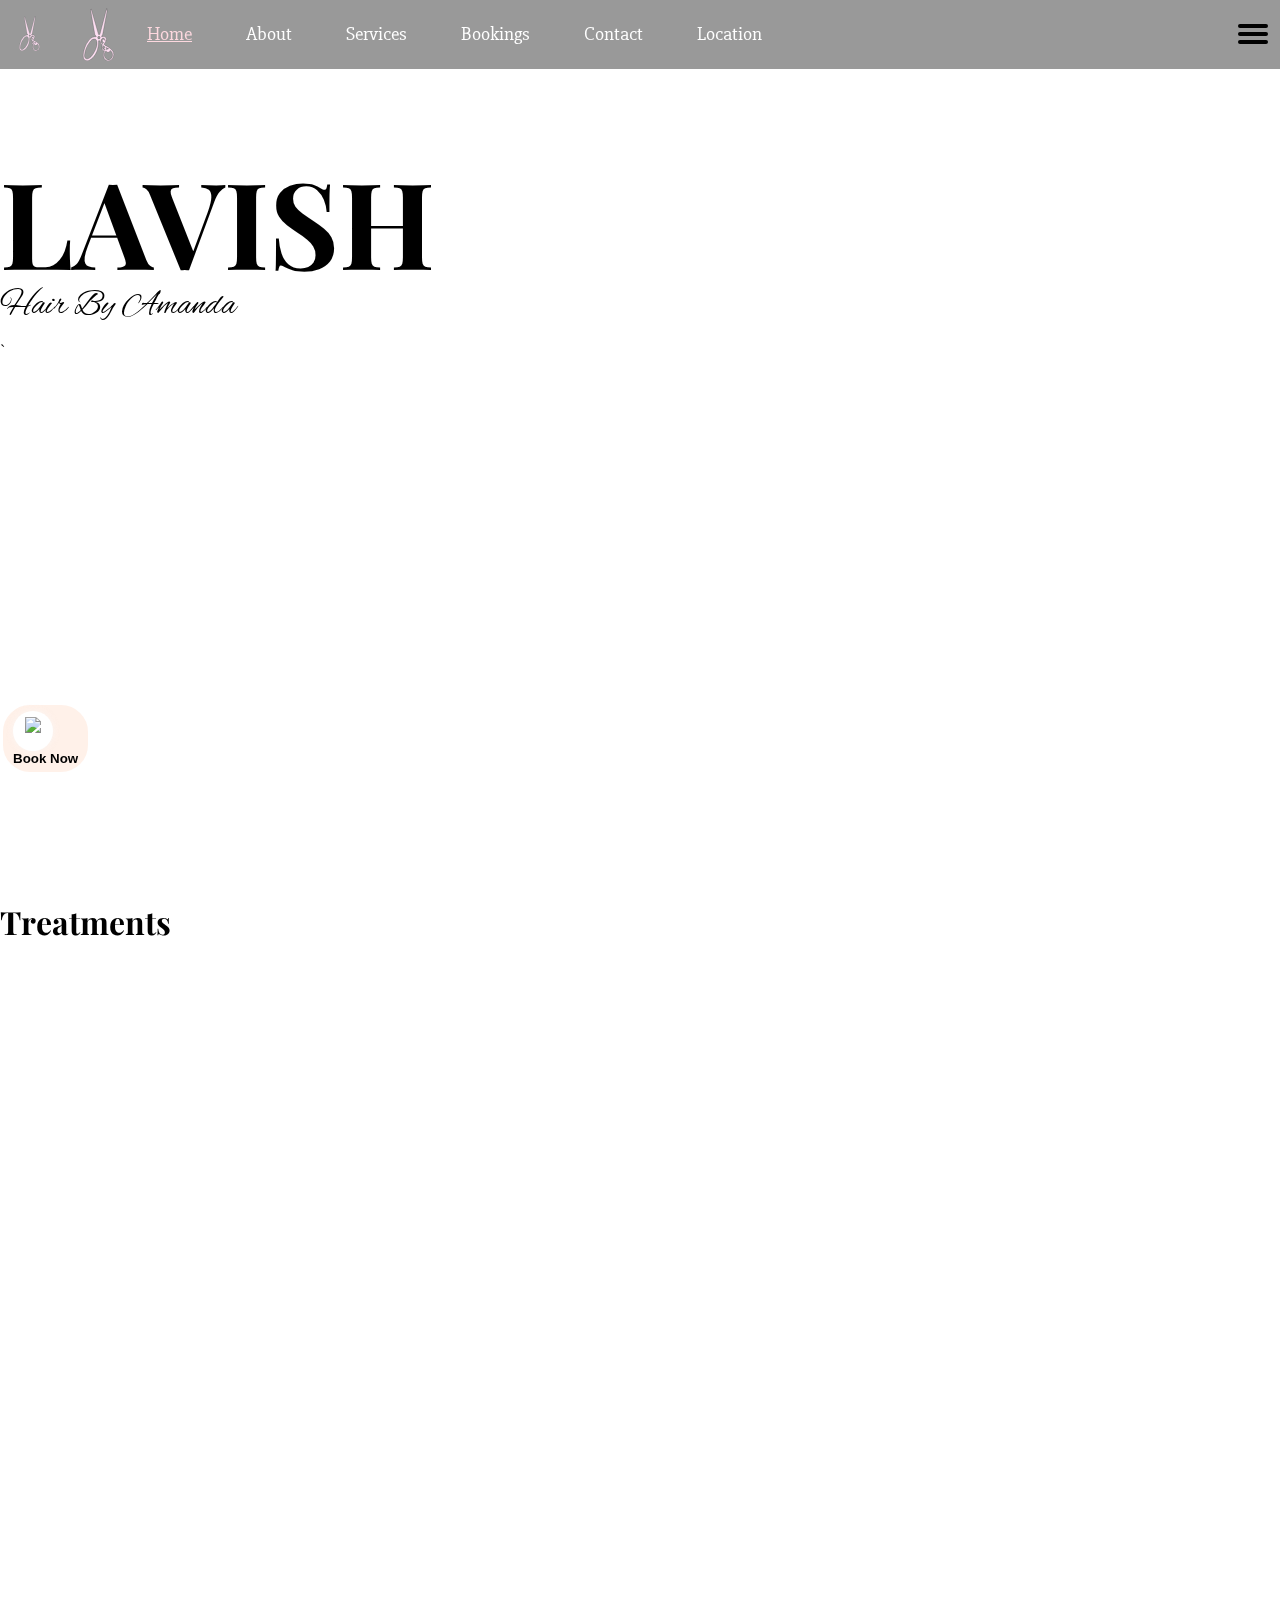
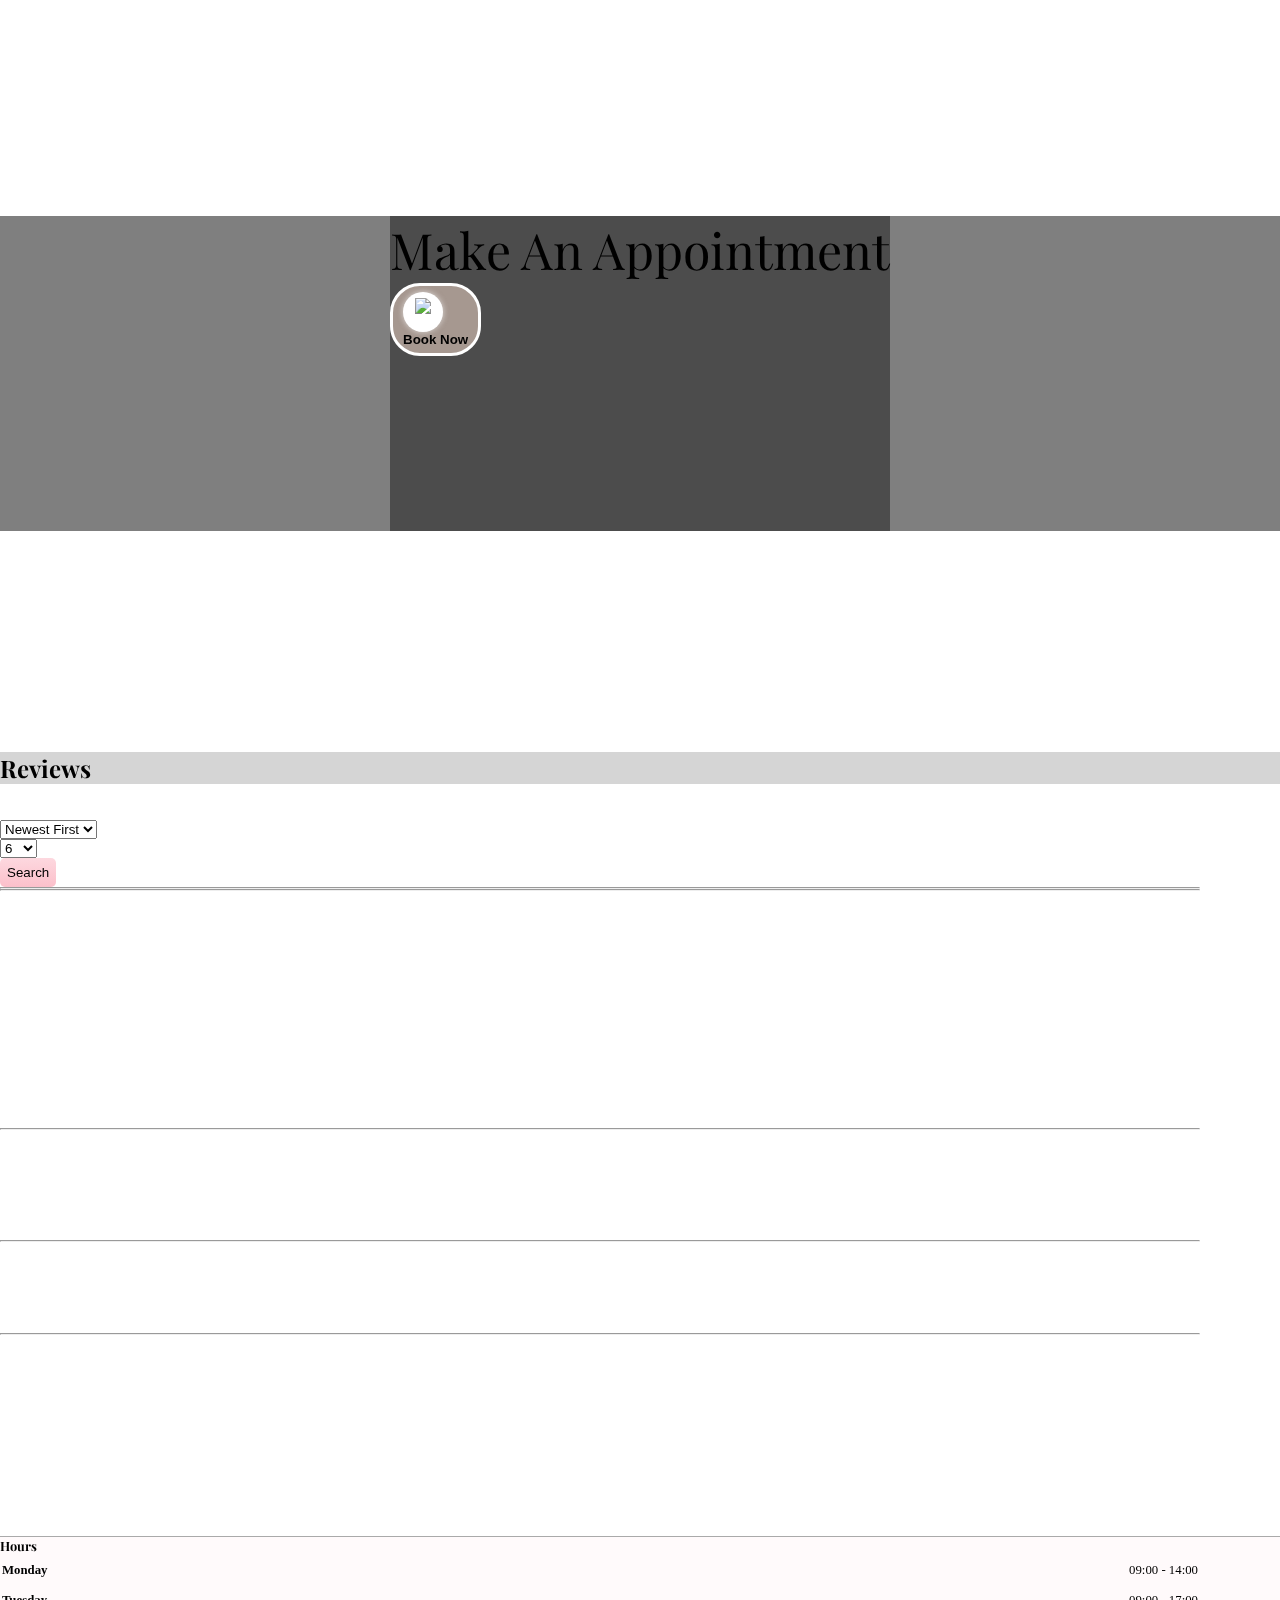
==== index.html @ dd5abe18 "Added page indicators." ====
<!DOCTYPE html>
<html lang="en">

<head>
    <meta charset="UTF-8">
    <meta name="viewport" content="width=device-width, initial-scale=1.0">
    <link href="https://unpkg.com/aos@2.3.1/dist/aos.css" rel="stylesheet">
    <link href="https://fonts.googleapis.com/css2?family=Playfair+Display:wght@500&family=Titillium+Web:wght@300&display=swap" rel="stylesheet">
    <link rel="stylesheet" href="https://stackpath.bootstrapcdn.com/bootstrap/4.5.0/css/bootstrap.min.css" integrity="sha384-9aIt2nRpC12Uk9gS9baDl411NQApFmC26EwAOH8WgZl5MYYxFfc+NcPb1dKGj7Sk" crossorigin="anonymous">
    <link rel="stylesheet" href="static/css/style.css">
    <script src="https://cdnjs.cloudflare.com/ajax/libs/jquery/3.5.1/jquery.min.js" integrity="sha256-9/aliU8dGd2tb6OSsuzixeV4y/faTqgFtohetphbbj0=" crossorigin="anonymous"></script>
    <link rel="icon" type="image/svg+xml" href="svg/logo.svg">
    <script src="https://kit.fontawesome.com/d4ed0579d0.js" crossorigin="anonymous"></script>
    <script src="https://cdnjs.cloudflare.com/ajax/libs/gsap/3.3.1/gsap.min.js"></script>
    <title>Lavish - Home</title>
</head>

<body>

    <!-- loading screen -->
    <div class="loading-container">
        <p class="text-light">Loading...</p>
    </div>

    <!-- alpha over -->
    <div class="page-alpha toggle-menu">
    </div>

    <!-- Mobile navigation -->
    <nav class="menu-lists-container">
        <div class="menu-logo-container d-flex d-md-none">
            <div class="menu-topper">
                <div class="menu-logo"></div>
                <h4 class="text-center mt-2">LAVISH</h4>
                <p class="m-0 text-secondary hair-by-amanda">Hair By Amanda</p>
            </div>
        </div>
        <ul class="menu-mobile-items d-block d-md-none">
            <li class="page-active"><i class="fas fa-home"></i>Home</li>
            <li><i class="fas fa-info-circle"></i>About</li>
            <li>
                <a href="treatments.html"><img src="https://img.icons8.com/ios-filled/19/000000/barber-scissors.png" class="mr-2" />Services</a>
            </li>
            <li><i class="fas fa-book"></i>Bookings</li>
            <li><i class="fas fa-address-book"></i>Contact</li>
            <li><i class="fas fa-location-arrow"></i>Location</li>
        </ul>
    </nav>

    <!-- Desktop navigation -->
    <nav class="fixed-top-menu">
        <div class="mobile-logo d-block d-md-none"></div>
        <div class="menu-button-container closed d-block d-md-none toggle-menu">
            <div class="rectangle"></div>
            <div class="rectangle"></div>
            <div class="rectangle"></div>
            <div class="scissor-1"></div>
            <div class="scissor-2"></div>
        </div>
        <div class="container-fluid justify-content-between d-none d-md-flex">
            <div class="logo">
            </div>
            <ul class="desktop-menu-container d-none d-md-flex d-inline">
                <li class="page-active-desktop" style="color: rgb(253, 216, 223);">Home</li>
                <li>About</li>
                <li><a href="treatments.html">Services</a></li>
                <li>Bookings</li>
                <li>Contact</li>
                <li>Location</li>
            </ul>
            <a href="https://www.facebook.com/Hair-by-AmandaJayne-112385330278291/" target="_blank">
                <i class="fab fa-facebook-square float-right mt-3 mr-4 d-inline"></i>
            </a>
        </div>
    </nav>


    <div class="page-container">
        <!-- header -->
        <header class="landing-page-header">
            <div class="container-fluid d-flex justify-content-center main-title p-0">
                <div data-aos="fade-right">
                    <h1>LAVISH</h1>
                    <p class="hair-by-amanda text-dark float-right">Hair By Amanda</p>
                </div>
            </div>`
            <div class="container-fluid d-flex justify-content-center main-bookings-button-container" data-aos="fade-left">
                <div class="d-flex justify-content-center container-fluid">
                    <button class="book-now mt-4 mt-md-5 d-flex justify-content-center align-items-center"><div class="icon-container mr-2"><img src="https://img.icons8.com/ios-filled/20/000000/barber-chair.png" /></div>Book Now</button>
                </div>
            </div>

        </header>
        <!-- main section -->
        <div class="row m-0 p-0 my-2 max-width mx-auto">
            <!-- treatments section -->
            <div class="col-12 px-3 py-1 px-md-5 mt-4">
                <div class="row m-0 p-0">
                    <div class="col-12 m-0 p-0 mb-3">
                        <h1 class="text-center">Treatments</h1>
                    </div>
                    <div class="col-6 col-md-3 m-0 p-3">
                        <img src="media/hair-1.jpg" width="100%" class="small-image" data-aos="fade-right">
                        <h4 class="text-center mt-3" data-aos="fade-right">Pin ups</h4>
                        <p data-aos="fade-right">Some information on this....</p>
                    </div>
                    <div class="col-6 col-md-3 m-0 p-3">
                        <!-- mobile only -->
                        <img src="media/hair-5.jpg" width="100%" class="small-image d-block d-md-none" data-aos="fade-left">
                        <h4 class="text-center mt-3 d-block d-md-none" data-aos="fade-left">Kids cuts</h4>
                        <p data-aos="fade-left" class="d-block d-md-none">Some information on this....</p>
                        <!-- desktop only -->
                        <img src="media/hair-5.jpg" width="100%" class="small-image d-none d-md-block" data-aos="fade-up">
                        <h4 class="text-center mt-3 d-none d-md-block" data-aos="fade-up">Kids cuts</h4>
                        <p data-aos="fade-up" class=" d-none d-md-block">Some information on this....</p>
                    </div>
                    <div class="col-6 col-md-3 m-0 p-3">
                        <!-- mobile only -->
                        <img src="media/hair-6.jpg" width="100%" class="small-image d-block d-md-none" data-aos="fade-right">
                        <h4 class="text-center mt-3 d-block d-md-none" data-aos="fade-right">Gents cuts</h4>
                        <p class="d-block d-md-none" data-aos="fade-right">Some information on this....</p>
                        <!-- desktop only -->
                        <img src="media/hair-6.jpg" width="100%" class="small-image d-none d-md-block" data-aos="fade-up">
                        <h4 class="text-center mt-3 d-none d-md-block" data-aos="fade-up">Gents cuts</h4>
                        <p class="d-none d-md-block" data-aos="fade-up">Some information on this....</p>
                    </div>
                    <div class="col-6 col-md-3 m-0 p-3">
                        <img src="media/hair-7.jpg" width="100%" class="small-image" data-aos="fade-left">
                        <h4 class="text-center mt-3" data-aos="fade-left">Full head foils</h4>
                        <p data-aos="fade-left">Some information on this....</p>
                    </div>
                    <div class="col-6 col-md-3 m-0 p-3">
                        <img src="media/hair-12.jpg" width="100%" class="small-image " data-aos="fade-right">
                        <h4 class="text-center mt-3" data-aos="fade-right">Ombre/root retouch</h4>
                        <p data-aos="fade-right">Some information on this....</p>
                    </div>
                    <div class="col-6 col-md-3 m-0 p-3">
                        <!-- mobile only -->
                        <img src="media/hair-9.jpg" width="100%" class="small-image d-block d-md-none" data-aos="fade-left">
                        <h4 class="text-center mt-3 d-block d-md-none" data-aos="fade-left">Blow dry</h4>
                        <p class="d-block d-md-none" data-aos="fade-left">Some information on this....</p>
                        <!-- desktop only -->
                        <img src="media/hair-9.jpg" width="100%" class="small-image d-none d-md-block" data-aos="fade-up">
                        <h4 class="text-center mt-3 d-none d-md-block" data-aos="fade-up">Blow dry</h4>
                        <p class="d-none d-md-block" data-aos="fade-up">Some information on this....</p>
                    </div>
                    <div class="col-6 col-md-3 m-0 p-3 d-none d-md-block">
                        <img src="media/hair-11.jpg" width="100%" class="small-image" data-aos="fade-up">
                        <h4 class="text-center mt-3" data-aos="fade-up">Dry Cut</h4>
                        <p data-aos="fade-up">Some information on this....</p>
                    </div>
                    <div class="col-6 col-md-3 m-0 p-3 d-none d-md-block">
                        <img src="media/hair-13.jpg" width="100%" class="small-image" data-aos="fade-left">
                        <h4 class="text-center mt-3" data-aos="fade-left">Balayage/colour</h4>
                        <p data-aos="fade-left">Some information on this....</p>
                    </div>
                    <div class="col-12 m-0 p-0 mb-5">
                        <a href="treatments.html"><button class="secondary-button container-fluid" data-aos="zoom-in-up">More</button></a>
                    </div>
                </div>
            </div>
        </div>

        <!-- book now callout -->
        <div class="book-now-background ">
            <div class="dark-alpha-background container-fluid d-flex justify-content-center align-items-center">
                <div>
                    <h3 class="text-center text-light text-weight-light create-appointment">Make An Appointment</h3>
                    <div class="d-flex justify-content-center container-fluid">
                        <button class="book-now mt-4 mt-md-5 d-flex justify-content-center align-items-center"><div class="icon-container mr-2"><img src="https://img.icons8.com/ios-filled/20/000000/barber-chair.png" /></div>Book Now</button>
                    </div>
                </div>
            </div>
        </div>


        <div class="row m-0 p-0 my-4 max-width mx-auto">
            <!-- about section -->
            <div class="col-12 col-md-6 m-0 p-0">
                <div class="row m-0 p-0" data-aos="fade-right">
                    <div class="col-12 m-0 p-0 px-3 py-1 px-md-5">
                        <div class="container-fluid d-flex justify-content-center">
                            <h1 class="d-flex align-items-center mb-3">About</h1>
                        </div>
                        <p>New hair salon. Pop in, we do colours, pin ups. Curls, from a town center salon called monroes. I worked there for nearly 20 years. Old an new clients welcome</p>
                    </div>
                    <div class="col-12 px-3 py-1 px-md-5">
                        <img src="media/lavish-salon.png" width="100%">
                    </div>
                </div>
            </div>
            <!-- contact section -->
            <div class="col-12 m-0 p-0 col-md-6">
                <div class="row m-0 p-0" data-aos="fade-left">
                    <div class="col-12 m-0 px-3 py-1 my-2 px-md-5">
                        <hr class="d-block d-md-none">
                        <div class="container-fluid d-flex justify-content-center">
                            <h2 class="d-flex align-items-center"><i class="fas fa-map-marker-alt mr-2 small-icon"></i>Location</h2>
                        </div>
                        <p>49 park street wombwell Barnsley S73 0HQ</p>
                        <img class="_a3f img" alt="" src="https://external-lht6-1.xx.fbcdn.net/static_map.php?v=1021&amp;osm_provider=2&amp;size=820x242&amp;bbox=53.516182%2C-1.412809%7C53.520183%2C-1.396809&amp;markers=53.51818250%2C-1.40080930&amp;language=en_GB" width="100%">
                    </div>
                    <div class="col-12 m-0 px-3 py-1 my-2 px-md-5">
                        <hr>
                        <div class="container-fluid d-flex justify-content-center">
                            <h2 class="d-flex align-items-center"><i class="fas fa-mobile-alt mr-2 small-icon mt-1"></i>Contact</h2>
                        </div>

                        <p>Please contact me on Facebook on via email, more information can be found below.</p>
                        <a class="main-button btn btn-warning container-fluid secondary-button" data-aos="zoom-in-up">More</a>
                    </div>
                </div>
            </div>

        </div>
        <!-- reviews section -->
        <header class="reviews-background mt-5">
            <div class="col-12 m-0 p-0 py-4 light-alpha-background">
                <h2 class="text-center ">Reviews</h2>
            </div>
        </header>
        <div class="row m-0 p-0 max-width mx-auto mt-3">
            <div class="col-12 m-0 p-0">
                <div class="row m-0 p-0">
                    <div class="col-12 m-0 p-0 px-2 d-flex justify-content-end align-items-center" data-aos="fade-left">
                        <div data-toggle="collapse" href=".filter" class="clickable d-flex justify-content-end align-items-center">
                            <p class="m-0 pr-2">Filter</p>
                            <i class="fas fa-filter"></i>
                        </div>
                    </div>
                    <div class="col-12 col-md-4 collapse filter mt-3">
                        <select id="sort-date-review" class="form-control">
                            <option>Newest First</option>
                            <option>Oldest First</option>
                        </select>
                    </div>
                    <div class="col-12 col-md-4 collapse filter mt-3">
                        <select id="show-amount-review" class="form-control">
                            <option>6</option>
                            <option>12</option>
                            <option>18</option>
                        </select>
                    </div>
                    <div class="col-12 col-md-4 collapse filter mt-3">
                        <button class="secondary-button container-fluid" id="filter-date">
                            Search
                        </button>
                    </div>
                </div>
            </div>
        </div>

        <div class="row m-0 p-0 max-width mx-auto" id="reviews-container">
        </div>

        <!-- footer -->
        <footer class="mt-5">
            <div class="row m-0 p-0 justify-content-center pt-4 max-width mx-auto">
                <div class="col-12 col-md-6 col-lg-4 d-flex justify-content-center">
                    <div class="container-fluid">

                        <h4 class="text-center my-3">Hours</h4>
                        <table class="footer-table">
                            <tr>
                                <td><b>Monday</b></td>
                                <td class="text-flexend">09:00 - 14:00</td>
                            </tr>
                            <tr>
                                <td><b>Tuesday</b></td>
                                <td class="text-flexend">09:00 - 17:00</td>
                            </tr>
                            <tr>
                                <td><b>Wednesday</b></td>
                                <td class="text-flexend">09:00 - 17:00</td>
                            </tr>
                            <tr>
                                <td><b>Thursday</b></td>
                                <td class="text-flexend">09:00 - 17:00</td>
                            </tr>
                            <tr>
                                <td><b>Friday</b></td>
                                <td class="text-flexend">09:00 - 17:00</td>
                            </tr>
                            <tr>
                                <td><b>Saturday</b></td>
                                <td class="text-flexend">09:00 - 15:00</td>
                            </tr>
                            <tr>
                                <td><b>Sunday</b></td>
                                <td class="text-flexend">Closed</td>
                            </tr>
                        </table>
                    </div>
                </div>
                <div class="col-12 col-md-6 col-lg-4 d-flex justify-content-center">
                    <div class="container-fluid">

                        <h4 class="text-center my-3">Contact</h4>
                        <table class="footer-table">
                            <tr>
                                <td><b>Telephone</b></td>
                                <td class="text-flexend">01226 934353</td>
                            </tr>
                            <tr>
                                <td><b>Email</b></td>
                                <td class="text-flexend">lavish_hair@outlook.com</td>
                            </tr>
                            <tr>
                                <td><b>Location</b></td>
                                <td class="text-flexend">49 park street wombwell Barnsley</td>
                            </tr>
                        </table>
                    </div>
                </div>
                <div class="col-12 col-md-6 col-lg-4 d-flex justify-content-center">
                    <div class="container-fluid">
                        <h4 class="my-3 text-center">Brands</h4>
                        <p class="m-0 text-center">Brand</p>
                        <p class="m-0 text-center">Brand</p>
                        <p class="m-0 text-center">Brand</p>
                    </div>
                </div>
                <div class="col-12 d-flex justify-content-center mt-2">
                    <div>
                        <a href="https://www.facebook.com/Hair-by-AmandaJayne-112385330278291/" target="_blank">
                            <i class="fab fa-facebook-square text-dark"></i>
                        </a>
                    </div>
                </div>
                <div class="col-12 d-flex justify-content-center mb-2 mt-2">
                    <div>
                        <p class="m-0 mb-2 d-flex justify-content-center text-small text-secondary"><span>&#169; 2020
                                Lavish - Hair By Amanda</span></p>
                    </div>
                </div>
                <div class="col-12">
                    <hr class="mt-1">
                </div>
                <div class="col-12 d-flex justify-content-center mb-3 mt-1">
                    <p class="m-0 mb-2 d-flex justify-content-center text-small text-secondary">Developed by: fordsdevelopment
                    </p>
                </div>
            </div>
        </footer>

    </div>

    <script src="https://unpkg.com/aos@2.3.1/dist/aos.js"></script>
    <script src="https://cdn.jsdelivr.net/npm/popper.js@1.16.0/dist/umd/popper.min.js" integrity="sha384-Q6E9RHvbIyZFJoft+2mJbHaEWldlvI9IOYy5n3zV9zzTtmI3UksdQRVvoxMfooAo" crossorigin="anonymous"></script>
    <script src="https://stackpath.bootstrapcdn.com/bootstrap/4.5.0/js/bootstrap.min.js" integrity="sha384-OgVRvuATP1z7JjHLkuOU7Xw704+h835Lr+6QL9UvYjZE3Ipu6Tp75j7Bh/kR0JKI" crossorigin="anonymous"></script>
    <script src="static/js/menu.js"></script>
    <script src="static/js/javascript.js"></script>
    <script src="static/js/reviews.js"></script>
    <script>
        AOS.init();
    </script>
</body>

</html>
---- static/css/style.css ----
@import url("https://fonts.googleapis.com/css2?family=Alex+Brush&family=Playfair+Display&display=swap");
@import url("https://fonts.googleapis.com/css2?family=Slabo+27px&display=swap");
* {
  -webkit-box-sizing: border-box;
          box-sizing: border-box;
  margin: 0;
  padding: 0;
}

a {
  text-decoration: none;
  color: black;
}

a:hover {
  text-decoration: none;
  color: white;
}

body {
  overflow-x: hidden;
  background-color: white;
}

html {
  scroll-behavior: smooth;
}

.loading-container {
  position: fixed;
  height: 100vh;
  width: 100vw;
  background-color: black;
  z-index: 7;
  display: -webkit-box;
  display: -ms-flexbox;
  display: flex;
  -webkit-box-pack: center;
      -ms-flex-pack: center;
          justify-content: center;
  -webkit-box-align: center;
      -ms-flex-align: center;
          align-items: center;
}

.hair-by-amanda {
  font-family: 'Alex Brush', cursive;
}

li {
  font-family: 'Slabo 27px', serif;
}

h1,
h2,
h3,
h4,
h5,
h6 {
  font-family: 'Playfair Display', serif;
}

.text-small {
  font-size: 12px;
}

.text-flexend {
  text-align: end;
}

.text-theme-colour {
  color: #f8778f;
}

.text-weight-light {
  font-weight: 200;
}

li:hover {
  cursor: pointer;
}

.clickable {
  cursor: pointer;
}

.fas {
  width: 15px;
  margin-right: 15px;
  color: black;
}

.fab:hover {
  cursor: pointer;
}

.fa-facebook-square {
  color: white;
}

.fa-facebook-square:hover {
  color: #3b5998;
  -webkit-transform: scale(1.2);
          transform: scale(1.2);
}

.fa-star {
  background: -webkit-gradient(linear, left top, left bottom, from(#ffffc2), to(#ffdc69));
  -webkit-background-clip: text;
  -webkit-text-fill-color: transparent;
  font-size: 18px;
  margin-right: 2px;
  width: 20px;
}

.max-width {
  max-width: 1200px;
}

.small-icon {
  font-size: 22px;
}

.secondary-button {
  background: -webkit-gradient(linear, left top, left bottom, from(#fdd8df), to(#fcc0cb));
  background: linear-gradient(#fdd8df, #fcc0cb);
  padding: 7px;
  border: none;
  border-radius: 5px;
}

.book-now {
  border: solid white 3px;
  background: rgba(255, 228, 212, 0.5);
  color: black;
  border-radius: 30px;
  padding: 6px 10px;
  font-weight: 700;
}

.icon-container {
  -webkit-box-shadow: 0px 0px 5px 1px rgba(250, 250, 250, 0.5);
          box-shadow: 0px 0px 5px 1px rgba(250, 250, 250, 0.5);
  height: 40px;
  width: 40px;
  padding: 3px;
  background-color: white;
  border-radius: 50%;
}

.icon-container img {
  position: relative;
  top: 3px;
}

.page-alpha {
  background-color: rgba(0, 0, 0, 0.85);
  position: fixed;
  top: 0;
  left: 0;
  width: 100vw;
  height: 100vh;
  z-index: -1;
  opacity: 0;
}

.fixed-top-menu {
  width: 100vw;
  position: fixed;
  top: 0;
  left: 0;
  -webkit-backdrop-filter: blur(16px);
          backdrop-filter: blur(16px);
  background-color: rgba(0, 0, 0, 0.3);
  z-index: 5;
}

.logo {
  margin-left: 25px;
  display: -webkit-inline-box;
  display: -ms-inline-flexbox;
  display: inline-flex;
  -webkit-box-align: center;
      -ms-flex-align: center;
          align-items: center;
  float: left;
  width: 53px;
  height: 53px;
  background: url(../../svg/logo.svg);
  background-size: 53px 53px;
}

.mobile-logo {
  margin-left: 12px;
  margin-top: 8px;
  display: -webkit-inline-box;
  display: -ms-inline-flexbox;
  display: inline-flex;
  -webkit-box-align: center;
      -ms-flex-align: center;
          align-items: center;
  float: left;
  width: 35px;
  height: 35px;
  background: url(../../svg/logo.svg);
  background-size: 35px 35px;
}

.page-active {
  background-color: white;
}

.page-active .fas {
  color: #fdd8df;
}

.page-active img {
  color: #fdd8df;
}

.menu-lists-container {
  background: -webkit-gradient(linear, left top, left bottom, from(#fdd8df), to(white));
  background: linear-gradient(#fdd8df, white);
  position: fixed;
  height: 100vh;
  width: 50vw;
  top: 0;
  right: -50vw;
  overflow-y: auto;
  overflow-x: hidden;
}

.bottom-menu-container {
  position: absolute;
  bottom: 0;
}

.bottom-menu-container p {
  display: block;
}

.menu-button-container {
  width: 30px;
  cursor: pointer;
  position: relative;
  float: right;
  margin: 12px;
}

.menu-button-container .rectangle {
  margin-top: 4px;
  margin-bottom: 4px;
  height: 4px;
  width: 100%;
  background-color: black;
  border-radius: 3px;
}

.scissor-1 {
  width: 25px;
  height: 25px;
  background: url(../../svg/scissors-1.svg);
  background-size: 25px 25px;
  z-index: 8;
  top: 2px;
  position: absolute;
  -webkit-transform: rotateZ(-40deg);
          transform: rotateZ(-40deg);
  left: 4px;
  opacity: 0;
}

.scissor-2 {
  width: 25px;
  height: 25px;
  background: url(../../svg/scissors-2.svg);
  background-size: 25px 25px;
  z-index: 9;
  top: 2px;
  position: absolute;
  -webkit-transform: rotateZ(40deg);
          transform: rotateZ(40deg);
  left: 4px;
  opacity: 0;
}

.menu-logo-container {
  height: 200px;
  background-color: #fffafb;
  border-bottom: solid white 1px;
  display: -webkit-box;
  display: -ms-flexbox;
  display: flex;
  -webkit-box-pack: center;
      -ms-flex-pack: center;
          justify-content: center;
  -webkit-box-align: center;
      -ms-flex-align: center;
          align-items: center;
}

.menu-topper p {
  position: relative;
  bottom: 6px;
}

.menu-logo {
  background: url(../../media/menu-logo.png) no-repeat center;
  border: solid #fffafb 2px;
  background-size: 100% auto;
  height: 120px;
  width: 120px;
  border-radius: 50%;
  -webkit-box-shadow: inset 0px 0px 15px 1px rgba(255, 255, 255, 0.5);
          box-shadow: inset 0px 0px 15px 1px rgba(255, 255, 255, 0.5);
}

.menu-mobile-items {
  margin: 0;
  display: block;
  padding: 0;
  list-style: none;
}

.menu-mobile-items li {
  padding: 17px;
  border-bottom: solid white 1px;
}

.desktop-menu-container {
  margin: 0;
  display: -webkit-inline-box;
  display: -ms-inline-flexbox;
  display: inline-flex;
  -webkit-box-pack: center;
      -ms-flex-pack: center;
          justify-content: center;
}

.desktop-menu-container li {
  display: inline-block;
  padding: 14px 22px;
  margin-right: 10px;
  font-weight: 700;
}

.page-active-desktop {
  text-decoration: underline;
}

.desktop-menu-container li .fas {
  margin-right: 9px;
}

.page-container {
  overflow-x: hidden;
  display: block;
  -webkit-box-shadow: 2px 0px 17px 0px rgba(0, 0, 0, 0.35);
          box-shadow: 2px 0px 17px 0px rgba(0, 0, 0, 0.35);
  min-height: 100vh;
  background-color: white;
}

.alpha-svg {
  position: fixed;
  top: 0;
}

.alpha-circle {
  position: fixed;
  top: 0;
}

.landing-page-header {
  padding-top: 50px;
  background: url("../../media/background-2.png") no-repeat;
  background-size: auto 100%;
  background-position: 30% 30%;
  height: 100vh;
  width: 100vw;
  position: relative;
  background-attachment: fixed;
}

.reviews-background {
  background: url("../../media/reviews.png");
  background-color: rgba(0, 0, 0, 0.5);
  background-position-y: 30%;
  background-size: cover;
  background-attachment: fixed;
}

.landing-page-header h1 {
  margin-top: 40px;
  font-size: 80px;
}

.landing-page-header p {
  font-size: 25px;
  position: relative;
  bottom: 15px;
}

.main-title {
  background-color: rgba(255, 255, 255, 0.6);
  margin-top: 10vh;
}

.main-bookings-button-container {
  position: absolute;
  top: 78vh;
  left: 0;
}

.main-bookings-button-wrapper {
  position: relative;
  width: 190px;
  height: 45px;
}

.main-bookings-button-wrapper p {
  -webkit-transition: 1s;
  transition: 1s;
}

.main-bookings-button {
  background-color: rgba(248, 248, 248, 0.6);
  border: solid #ececec 3px;
  position: absolute;
  left: 0;
  height: 45px;
  width: 190px;
  -webkit-transform: skew(18deg);
          transform: skew(18deg);
  -webkit-transition: 0.5s;
  transition: 0.5s;
  -webkit-box-shadow: 0px 0px 15px 15px rgba(250, 250, 250, 0.2);
          box-shadow: 0px 0px 15px 15px rgba(250, 250, 250, 0.2);
}

.main-bookings-button-wrapper:hover {
  cursor: pointer;
}

.main-bookings-button-wrapper:hover .main-bookings-button {
  -webkit-transform: skew(-18deg);
          transform: skew(-18deg);
}

.main-bookings-button-wrapper:hover .booking-icon-container {
  background-color: white;
  -webkit-box-shadow: 0px 0px 43px 1px rgba(250, 250, 250, 0.95);
          box-shadow: 0px 0px 43px 1px rgba(250, 250, 250, 0.95);
}

.main-bookings-button-wrapper:hover p {
  top: 0px;
  -webkit-transform: scale(1.1);
          transform: scale(1.1);
}

.booking-icon-container {
  -webkit-box-shadow: 3px 3px 7px 1px rgba(0, 0, 0, 0.1);
          box-shadow: 3px 3px 7px 1px rgba(0, 0, 0, 0.1);
  position: absolute;
  left: -17px;
  top: -7px;
  display: -webkit-box;
  display: -ms-flexbox;
  display: flex;
  -webkit-box-pack: center;
      -ms-flex-pack: center;
          justify-content: center;
  -webkit-box-align: center;
      -ms-flex-align: center;
          align-items: center;
  border: solid #ececec 3px;
  background-color: #fef0f3;
  border-radius: 50%;
  width: 62px;
  height: 62px;
  -webkit-transition: 1s;
  transition: 1s;
}

.booking-icon-container img {
  position: relative;
  right: 2px;
}

.main-bookings-button-wrapper p {
  position: absolute;
  top: 4px;
  right: 28px;
  font-family: 'Slabo 27px', serif;
}

.small-image {
  border-radius: 50%;
  -webkit-box-shadow: 1px 2px 10px 1px rgba(0, 0, 0, 0.28);
          box-shadow: 1px 2px 10px 1px rgba(0, 0, 0, 0.28);
}

.book-now-background {
  background: url("../../media/book-now-background.png") no-repeat;
  background-color: rgba(0, 0, 0, 0.5);
  background-position: 50%;
  background-size: cover;
  background-attachment: fixed;
  height: 35vh;
  display: -webkit-box;
  display: -ms-flexbox;
  display: flex;
  -webkit-box-align: center;
      -ms-flex-align: center;
          align-items: center;
  -webkit-box-pack: center;
      -ms-flex-pack: center;
          justify-content: center;
}

.dark-alpha-background {
  background-color: rgba(0, 0, 0, 0.4);
  height: 100%;
}

.create-appointment {
  font-size: 35px;
}

.more-button {
  cursor: pointer;
}

.light-alpha-background {
  background-color: rgba(250, 250, 250, 0.7);
}

footer {
  border-top: solid #aaaaaa 1px;
  background-color: #fffafb;
}

footer {
  font-size: 0.8rem;
}

.footer-table {
  width: 100%;
}

.footer-table tr {
  width: 100%;
  height: 28px;
  border-top: solid #c5c5c5 1px;
}

.footer-table tr:last-of-type {
  width: 50%;
  border-bottom: solid #c5c5c5 1px;
}

.footer-table td:first-of-type {
  width: 30%;
}

.secondary-header {
  margin-top: 60px;
  background: url("../../media/lavish-banner.jpg") no-repeat center;
  background-size: auto 100%;
  width: 100%;
  height: 200px;
}

@media only screen and (min-width: 768px) {
  .create-appointment {
    font-size: 50px;
  }
  .fixed-top-menu {
    padding-top: 8px;
    padding-bottom: 8px;
    background: none;
    background-color: rgba(0, 0, 0, 0.4);
    -webkit-backdrop-filter: blur(5px);
            backdrop-filter: blur(5px);
  }
  .desktop-menu-container li {
    color: white;
    font-size: 1.2rem;
    font-weight: 100;
    -webkit-transition: 0.8s;
    transition: 0.8s;
  }
  a {
    color: white;
  }
  .desktop-menu-container li:hover {
    -webkit-transform: scale(1.1);
            transform: scale(1.1);
    color: #fdd8df;
  }
  .landing-page-header {
    background-size: 100% auto;
  }
}

@media only screen and (min-width: 1100px) {
  .landing-page-header h1 {
    font-size: 120px;
  }
  .landing-page-header p {
    font-size: 34px;
  }
  .main-bookings-button-wrapper p {
    font-size: 28px;
  }
  .secondary-header {
    height: 300px;
  }
}

@media only screen and (min-height: 768px) {
  .alpha-svg {
    top: 768px;
  }
}

/* width */
::-webkit-scrollbar {
  width: 10px;
}

/* Track */
::-webkit-scrollbar-track {
  background: -webkit-gradient(linear, right top, left top, from(#e7e7e7), to(white));
  background: linear-gradient(270deg, #e7e7e7 0%, white 100%);
}

/* Handle */
::-webkit-scrollbar-thumb {
  background: -webkit-gradient(linear, right top, left top, from(#fba7b7), to(#fef0f3));
  background: linear-gradient(270deg, #fba7b7 0%, #fef0f3 100%);
}

/* Handle on hover */
::-webkit-scrollbar-thumb:hover {
  background: #f98fa3;
  cursor: pointer;
}
/*# sourceMappingURL=style.css.map */
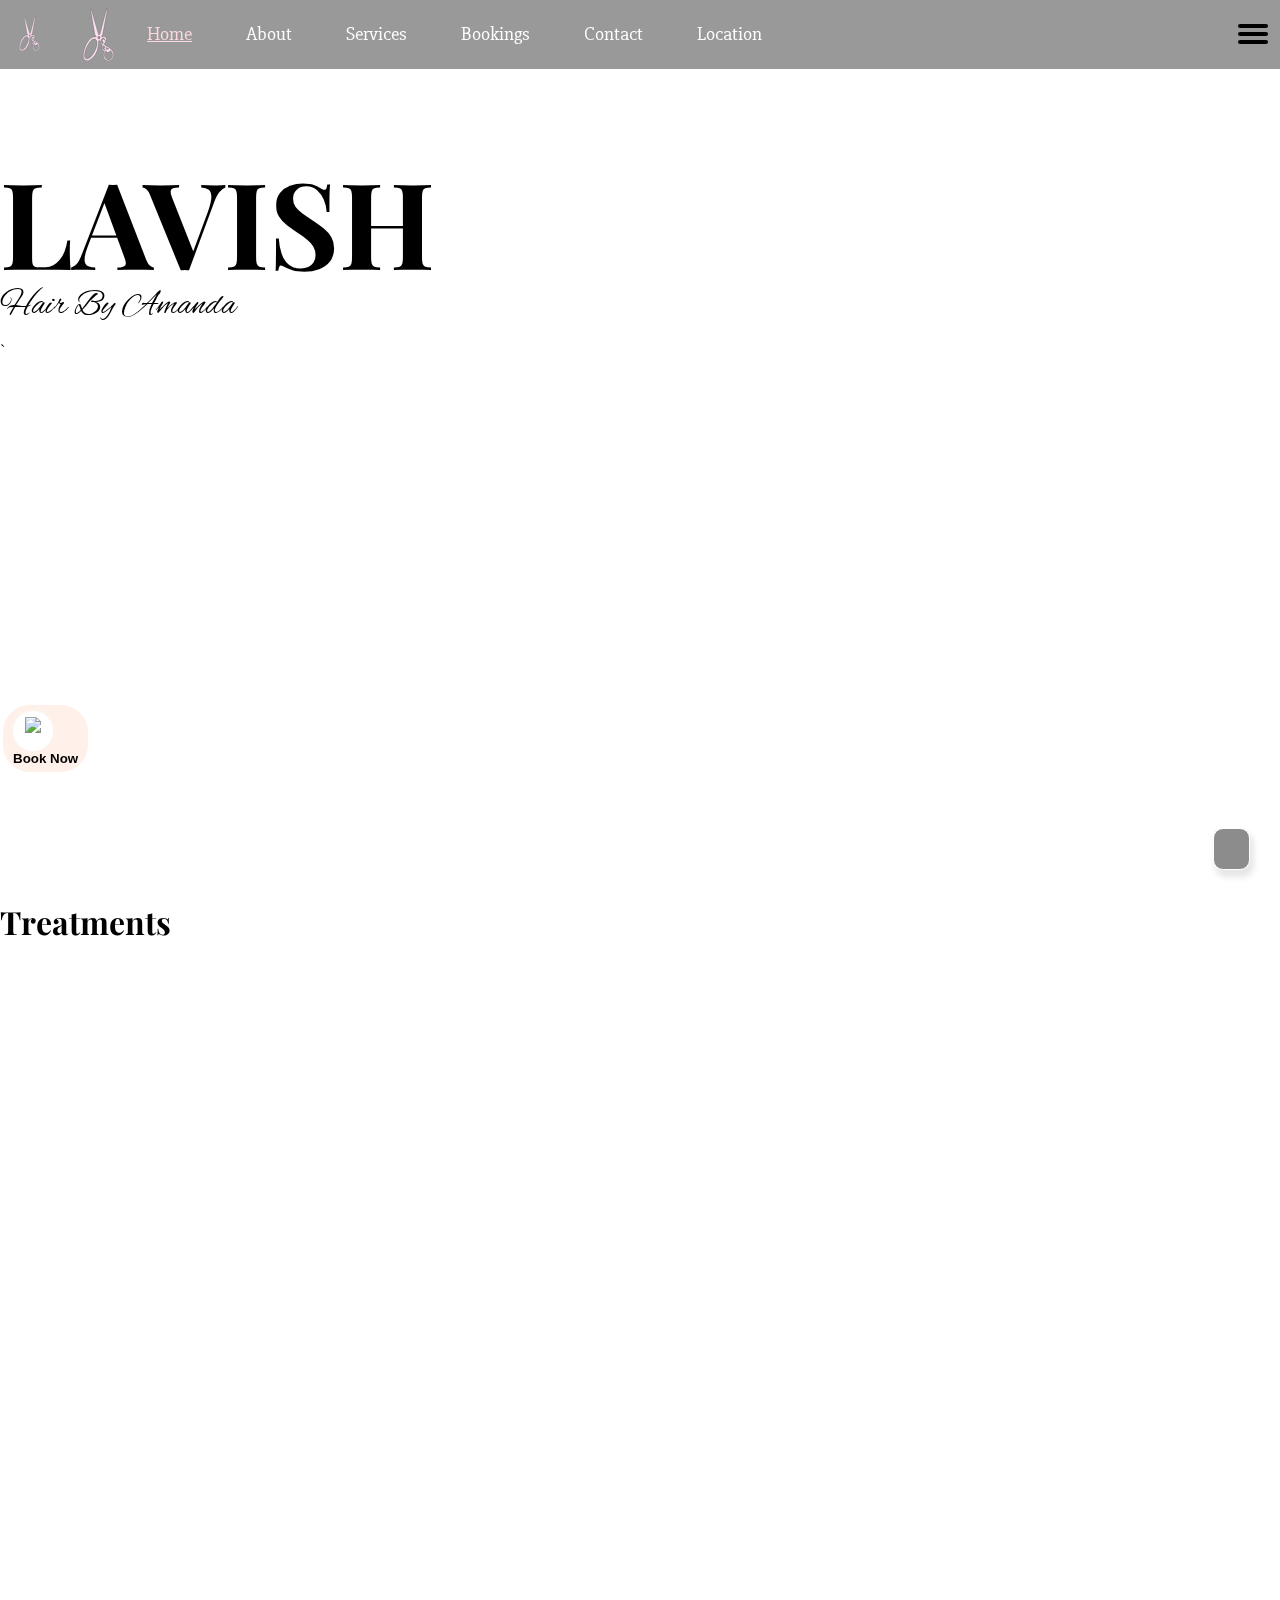
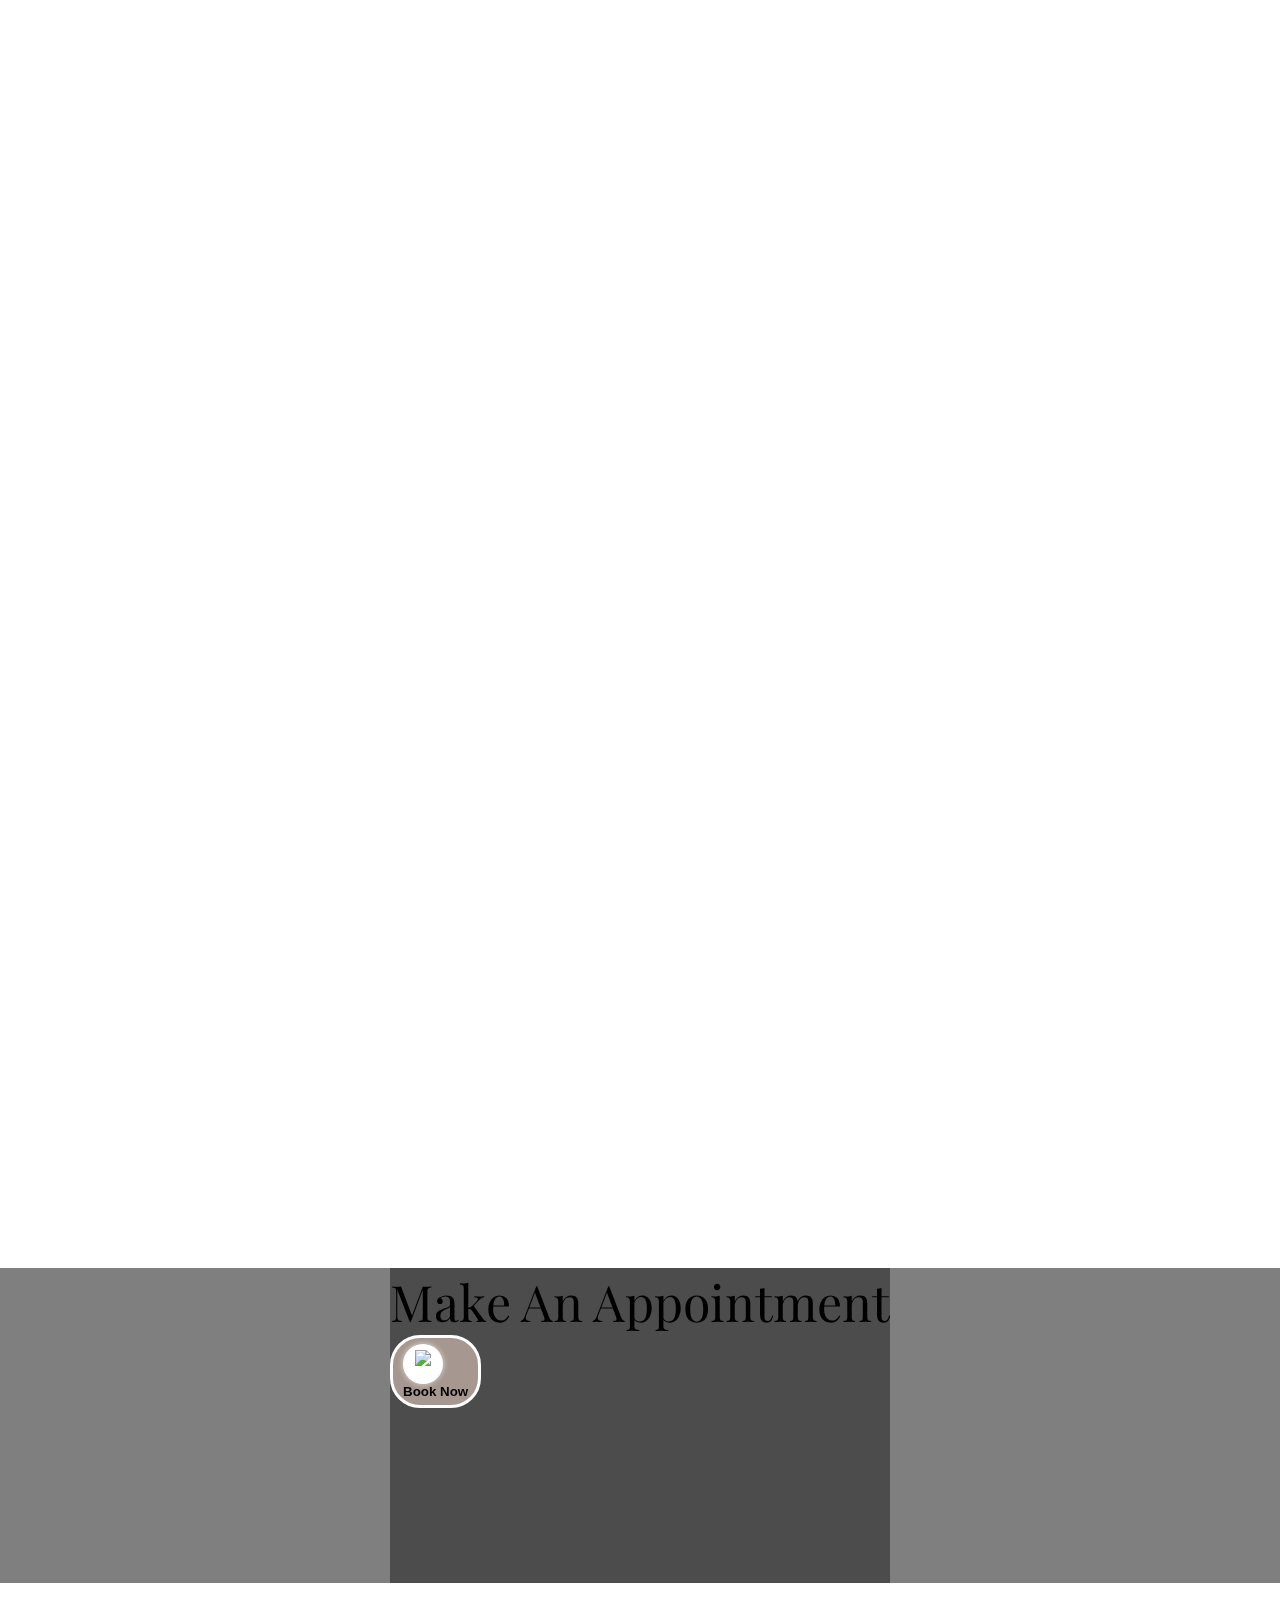
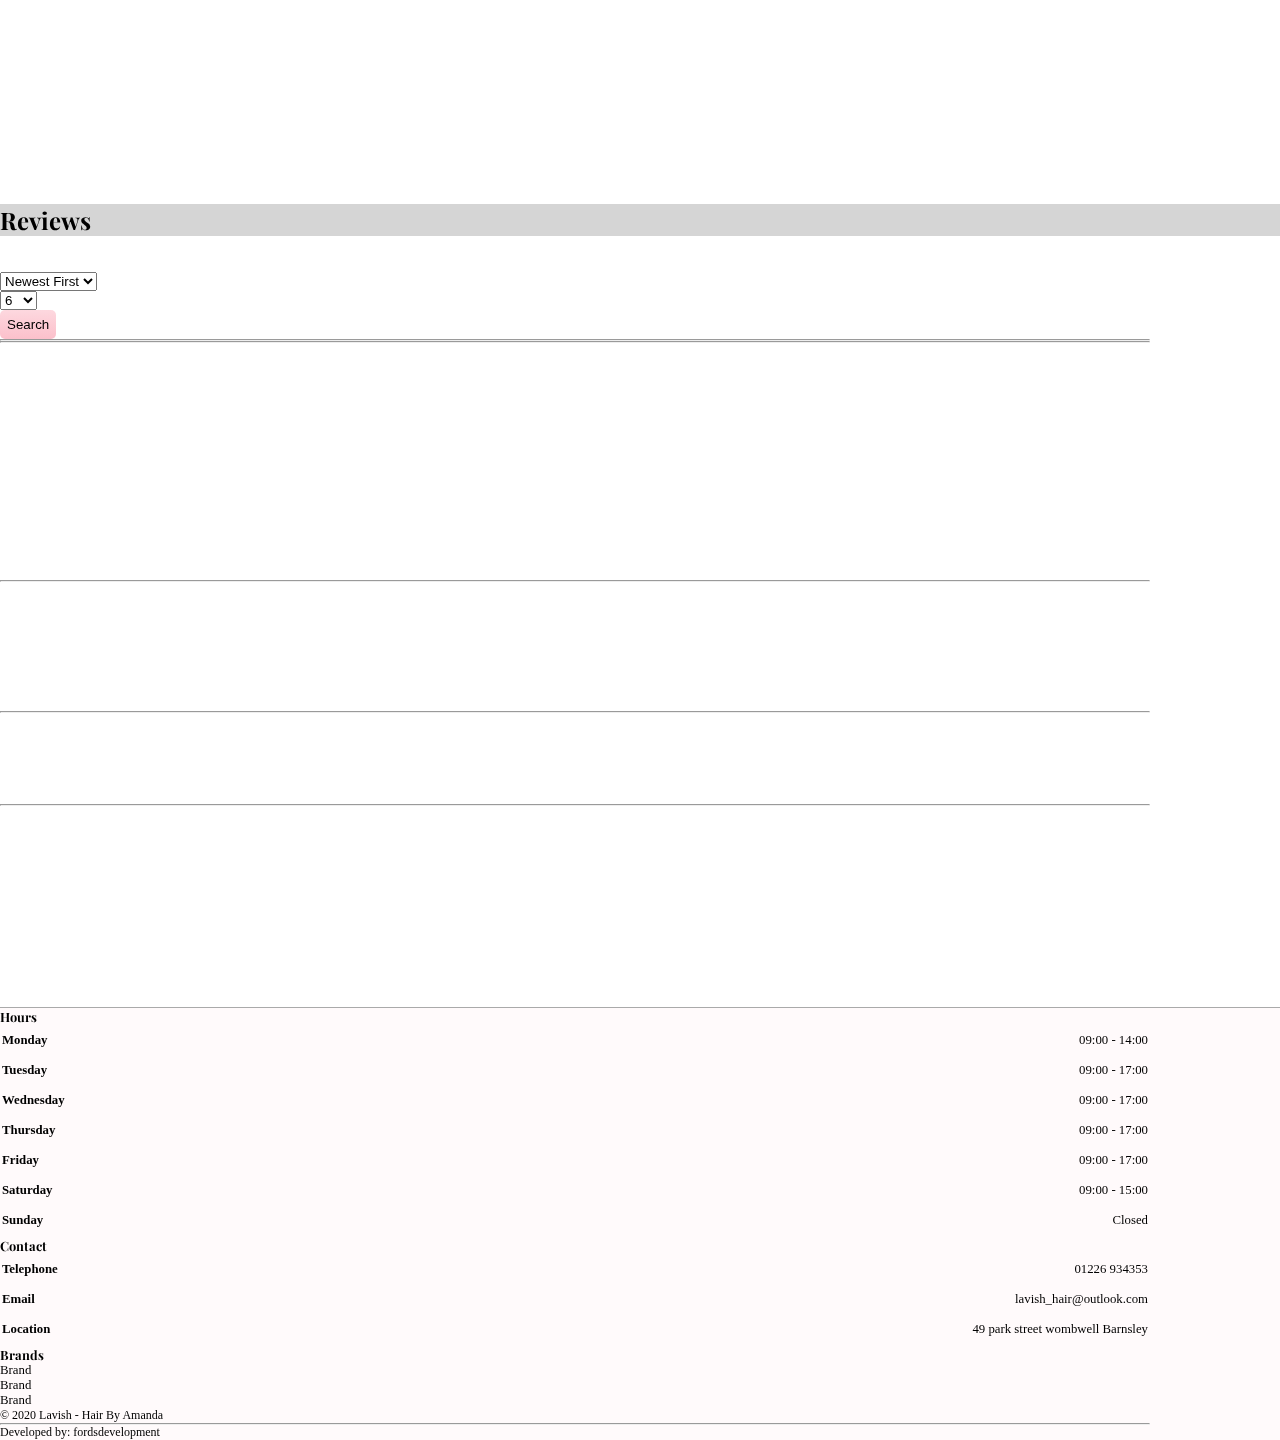
==== commit 13239bea: "Added the prices and images to the services page, also started moderling the sass files." ====
--- a/index.html
+++ b/index.html
@@ -26,6 +26,11 @@
     <div class="page-alpha toggle-menu">
     </div>
 
+    <!-- back to top -->
+    <a class="back-to-top d-none" href="#page-top">
+        <i class="fas fa-arrow-up text-light m-0" style="font-size: 20px;"></i>
+    </a>
+
     <!-- Mobile navigation -->
     <nav class="menu-lists-container">
         <div class="menu-logo-container d-flex d-md-none">
@@ -39,7 +44,7 @@
             <li class="page-active"><i class="fas fa-home"></i>Home</li>
             <li><i class="fas fa-info-circle"></i>About</li>
             <li>
-                <a href="treatments.html"><img src="https://img.icons8.com/ios-filled/19/000000/barber-scissors.png" class="mr-2" />Services</a>
+                <a href="services.html"><img src="https://img.icons8.com/ios-filled/19/000000/barber-scissors.png" class="mr-2" />Services</a>
             </li>
             <li><i class="fas fa-book"></i>Bookings</li>
             <li><i class="fas fa-address-book"></i>Contact</li>
@@ -63,7 +68,7 @@
             <ul class="desktop-menu-container d-none d-md-flex d-inline">
                 <li class="page-active-desktop" style="color: rgb(253, 216, 223);">Home</li>
                 <li>About</li>
-                <li><a href="treatments.html">Services</a></li>
+                <li><a href="services.html">Services</a></li>
                 <li>Bookings</li>
                 <li>Contact</li>
                 <li>Location</li>
@@ -75,7 +80,7 @@
     </nav>
 
 
-    <div class="page-container">
+    <div class="page-container" id="page-top">
         <!-- header -->
         <header class="landing-page-header">
             <div class="container-fluid d-flex justify-content-center main-title p-0">
@@ -155,7 +160,7 @@
                         <p data-aos="fade-left">Some information on this....</p>
                     </div>
                     <div class="col-12 m-0 p-0 mb-5">
-                        <a href="treatments.html"><button class="secondary-button container-fluid" data-aos="zoom-in-up">More</button></a>
+                        <a href="services.html"><button class="secondary-button container-fluid" data-aos="zoom-in-up">More</button></a>
                     </div>
                 </div>
             </div>
--- a/static/css/style.css
+++ b/static/css/style.css
@@ -1,5 +1,50 @@
 @import url("https://fonts.googleapis.com/css2?family=Alex+Brush&family=Playfair+Display&display=swap");
 @import url("https://fonts.googleapis.com/css2?family=Slabo+27px&display=swap");
+.secondary-header {
+  margin-top: 60px;
+  background: url("../../media/lavish-banner.jpg") no-repeat center;
+  background-size: auto 100%;
+  width: 100%;
+  height: 200px;
+  border-bottom: solid grey 1px;
+}
+
+.hair-example-container {
+  white-space: nowrap;
+  overflow-x: scroll;
+  overflow-y: hidden;
+  padding-top: 20px;
+  padding-bottom: 20px;
+}
+
+.hair-example-wrapper {
+  display: inline-block;
+  width: 190px;
+  padding: 15px;
+}
+
+.hair-example-wrapper p,
+h4 {
+  white-space: pre-wrap;
+}
+
+.services-table {
+  width: 100%;
+}
+
+.services-table th {
+  border: solid black 1px;
+  padding: 5px;
+}
+
+.services-table td {
+  padding: 5px;
+}
+
+.services-table tr:nth-child(even) {
+  background-color: #fef0f3;
+}
+
 * {
   -webkit-box-sizing: border-box;
           box-sizing: border-box;
@@ -43,6 +88,36 @@
           align-items: center;
 }
 
+.back-to-top {
+  width: 37px;
+  height: 42px;
+  position: fixed;
+  bottom: 30px;
+  right: 30px;
+  -webkit-backdrop-filter: blur(16px);
+          backdrop-filter: blur(16px);
+  background-color: rgba(0, 0, 0, 0.45);
+  z-index: 6;
+  border-radius: 10px;
+  display: -webkit-box;
+  display: -ms-flexbox;
+  display: flex;
+  -webkit-box-align: center;
+      -ms-flex-align: center;
+          align-items: center;
+  -webkit-box-pack: center;
+      -ms-flex-pack: center;
+          justify-content: center;
+  border: solid white 1px;
+  -webkit-box-shadow: 3px 6px 6px 1px rgba(0, 0, 0, 0.1);
+          box-shadow: 3px 6px 6px 1px rgba(0, 0, 0, 0.1);
+}
+
+.back-to-top i {
+  position: relative;
+  right: 1px;
+}
+
 .hair-by-amanda {
   font-family: 'Alex Brush', cursive;
 }
@@ -114,7 +189,7 @@
 }
 
 .max-width {
-  max-width: 1200px;
+  max-width: 1150px;
 }
 
 .small-icon {
@@ -564,14 +639,6 @@
   width: 30%;
 }
 
-.secondary-header {
-  margin-top: 60px;
-  background: url("../../media/lavish-banner.jpg") no-repeat center;
-  background-size: auto 100%;
-  width: 100%;
-  height: 200px;
-}
-
 @media only screen and (min-width: 768px) {
   .create-appointment {
     font-size: 50px;
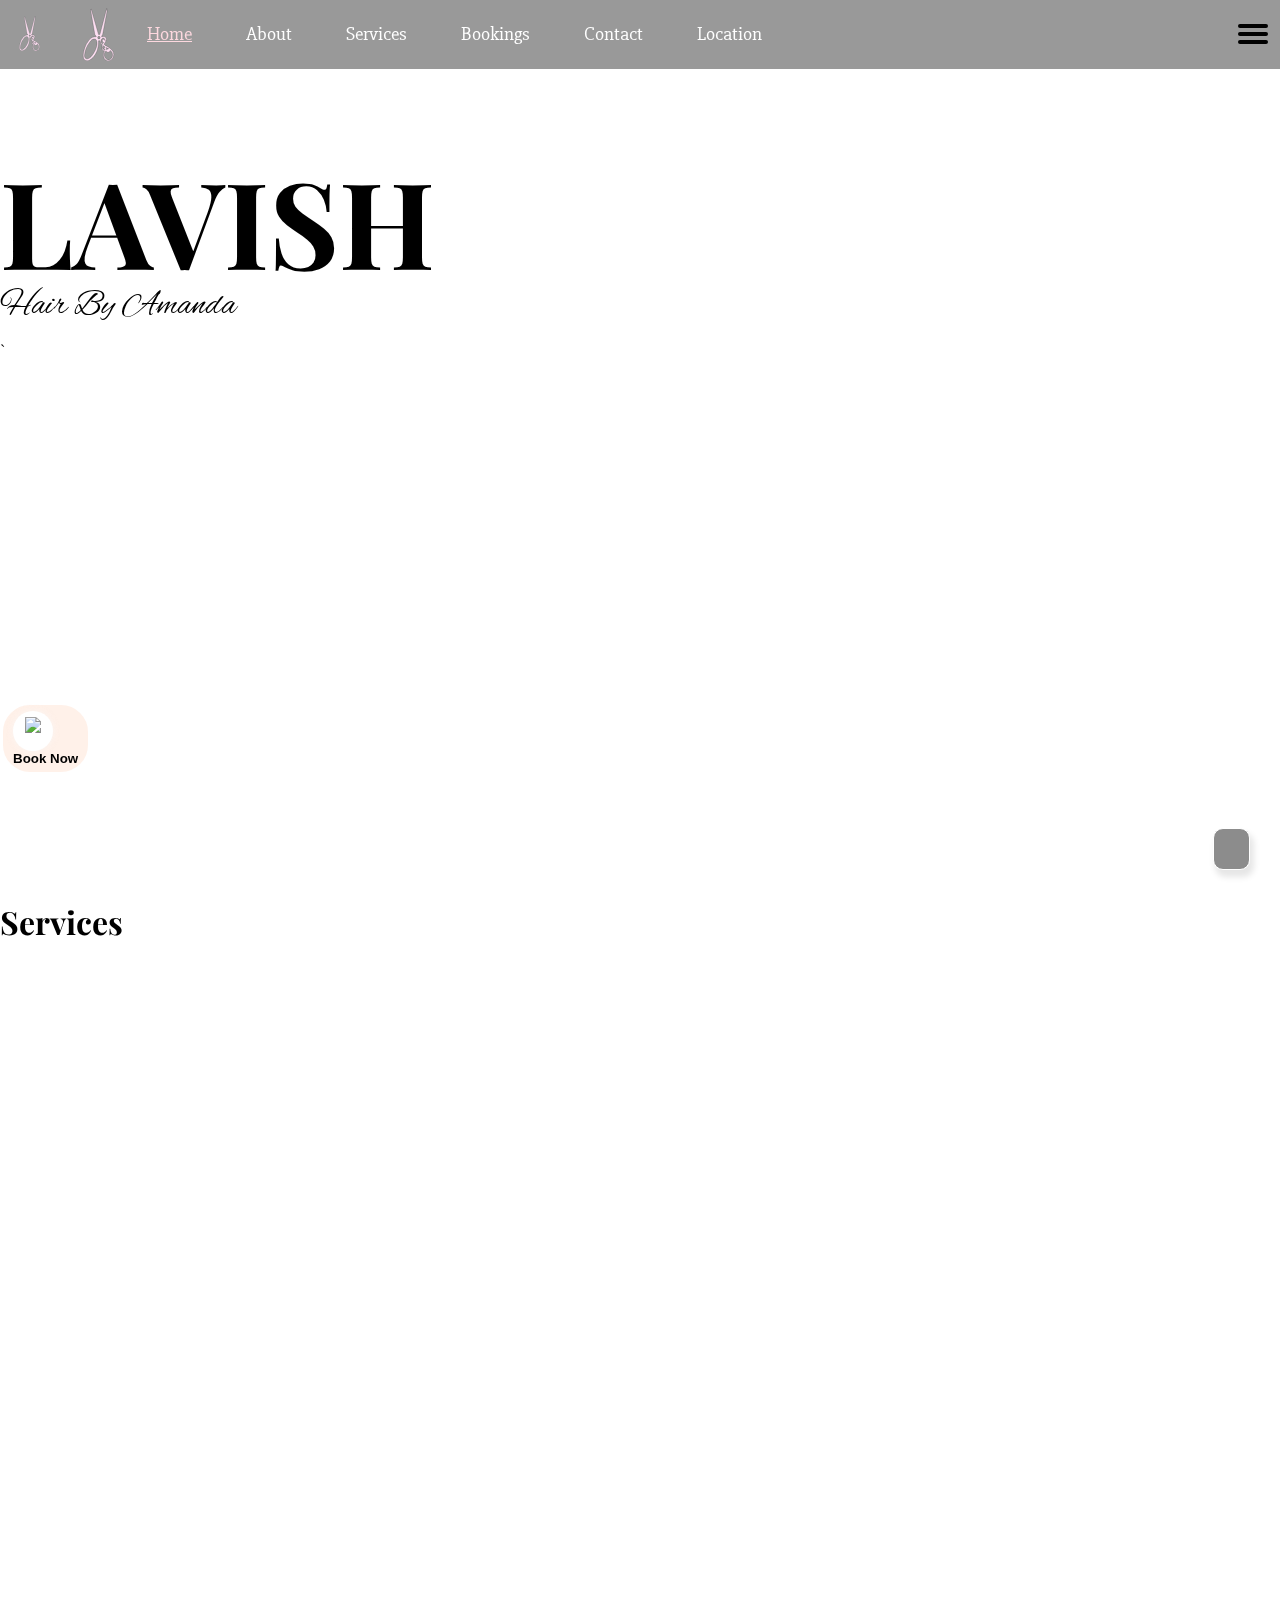
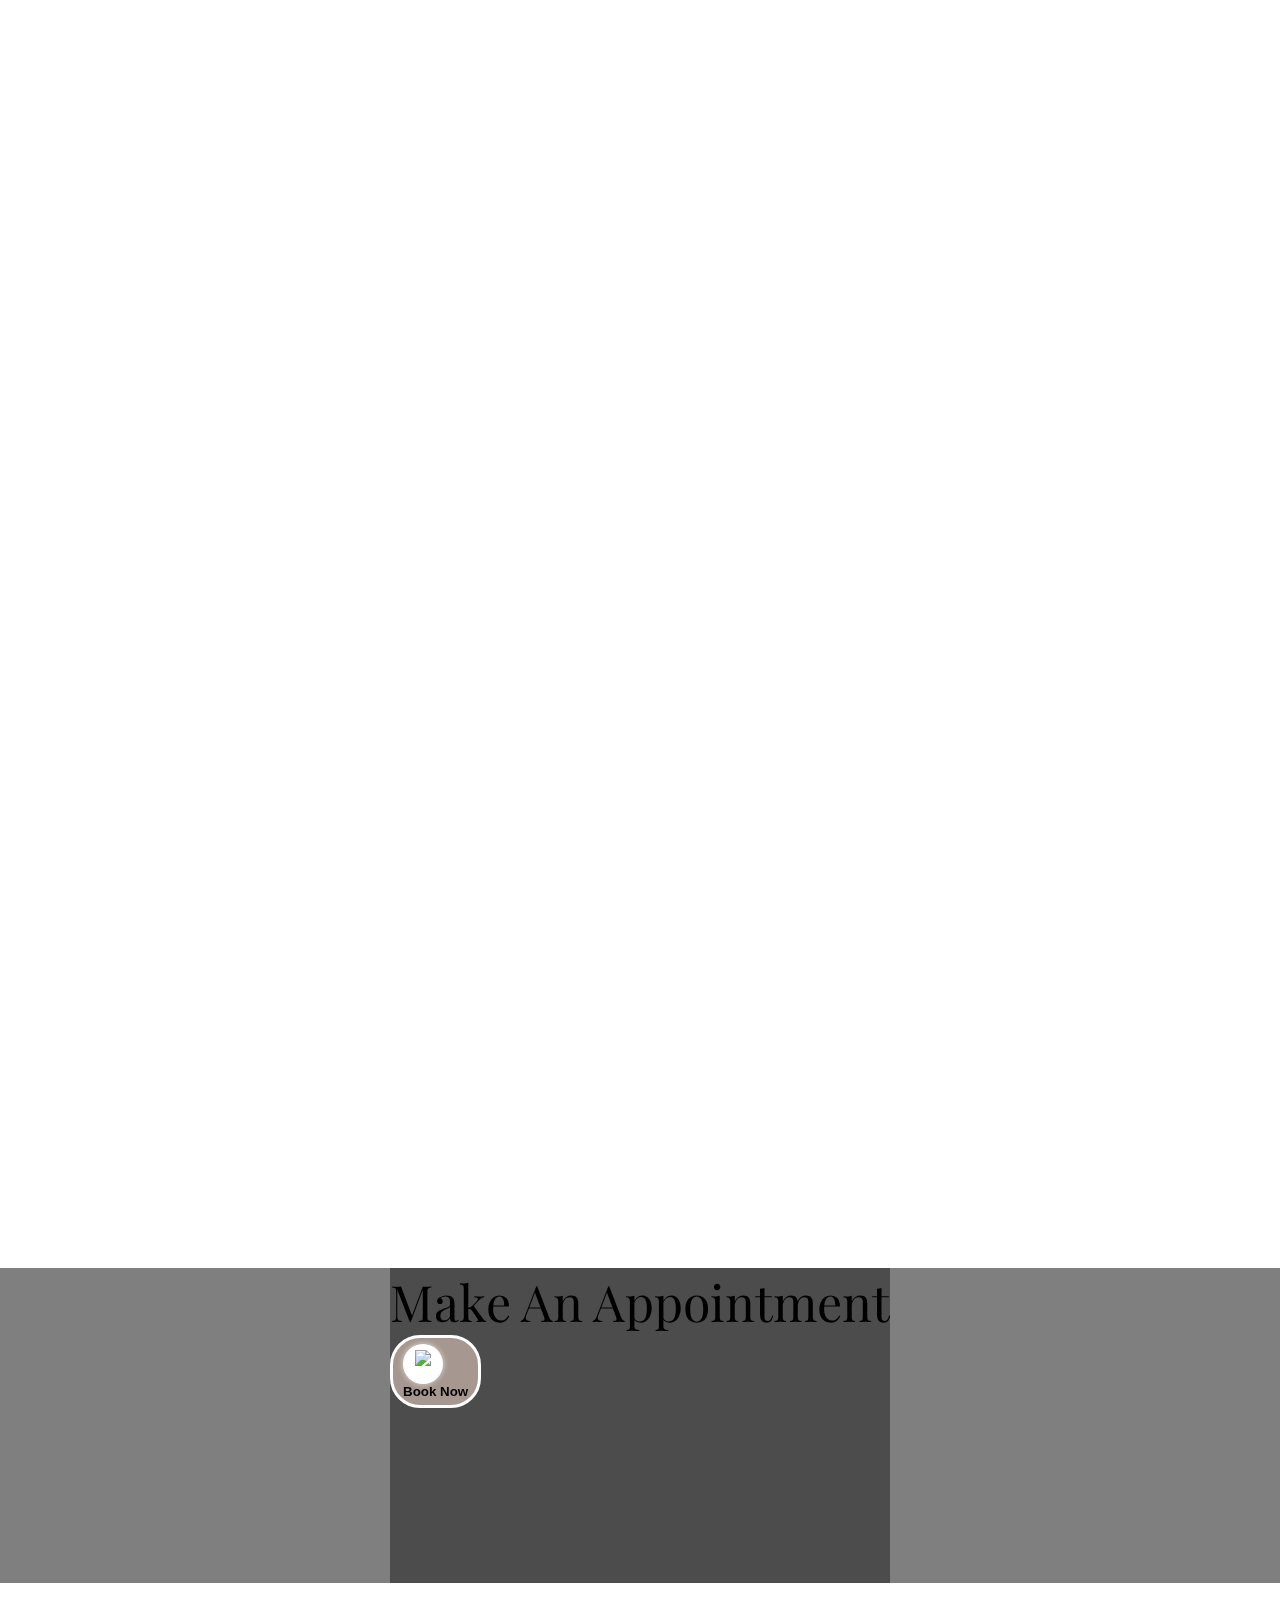
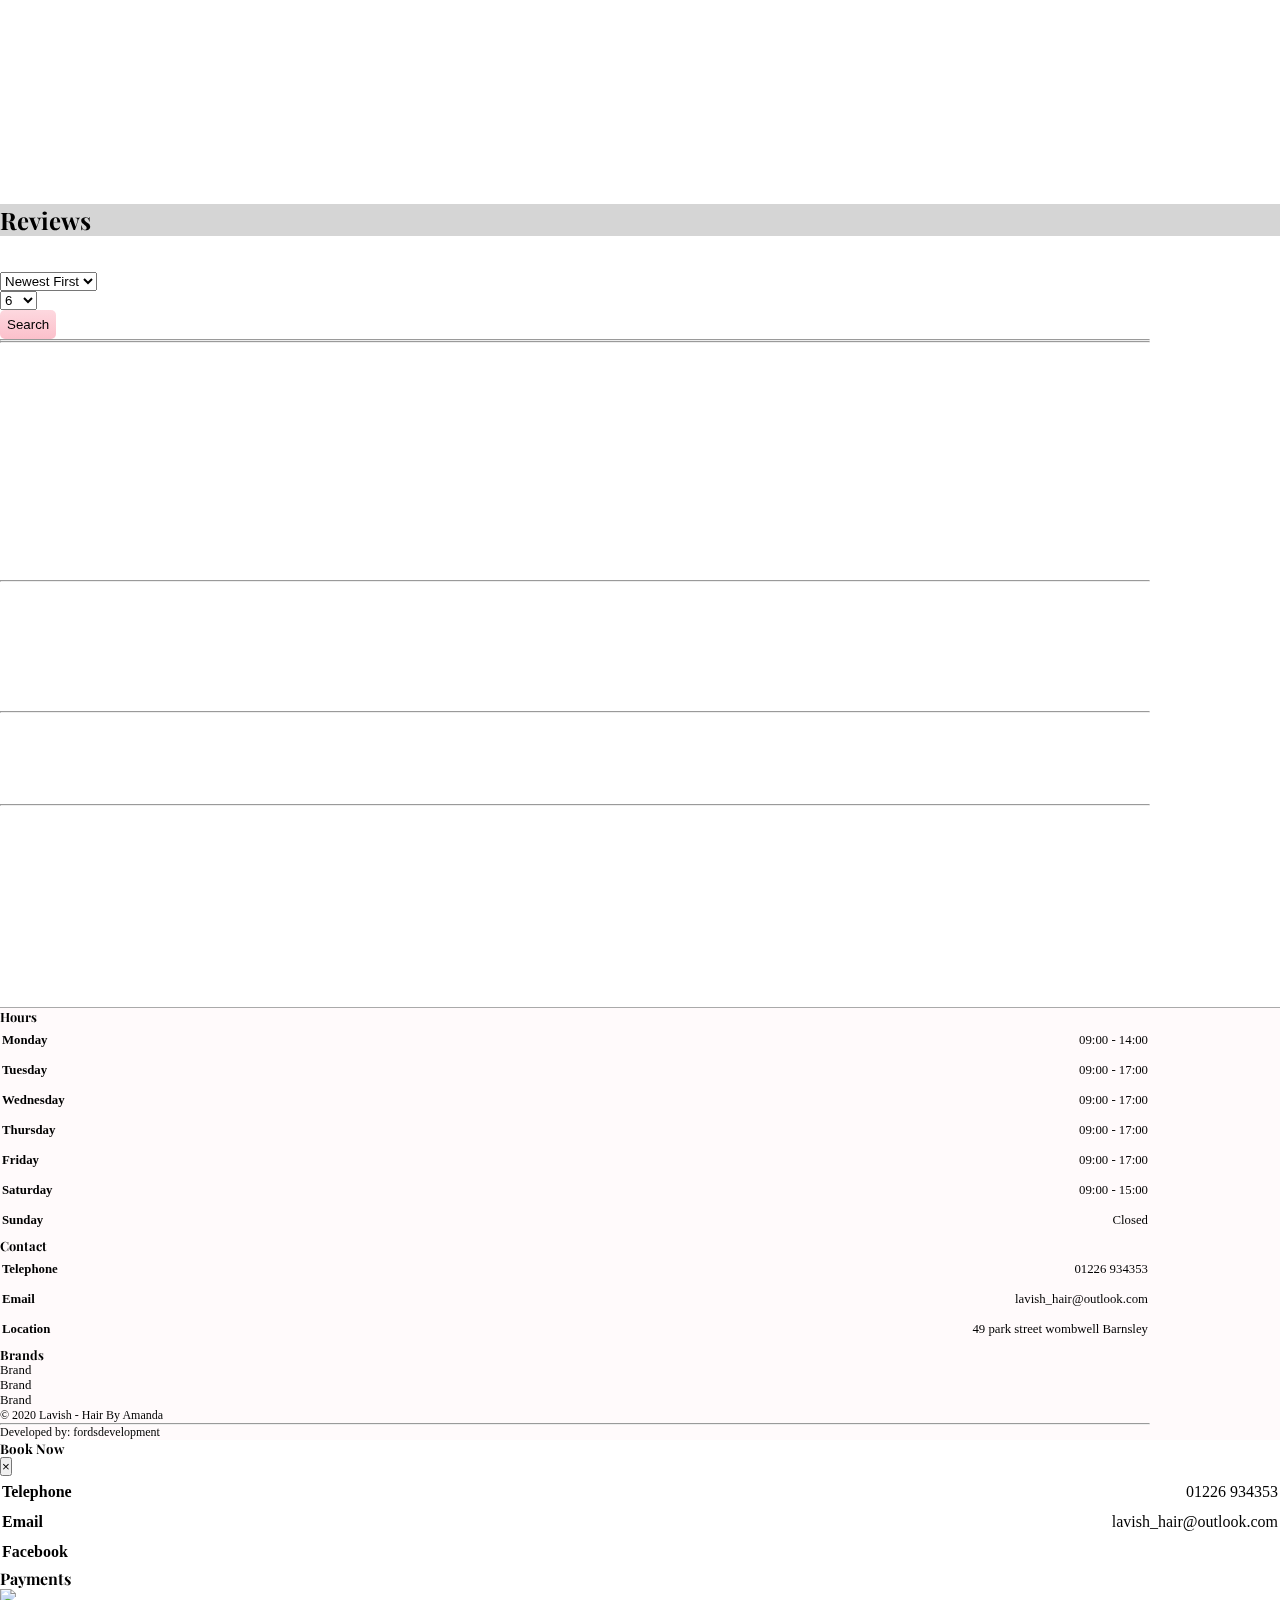
==== commit 0d49892c: "Sorted the scss files and changed the horizontal scroll on the services page." ====
--- a/index.html
+++ b/index.html
@@ -48,7 +48,7 @@
             </li>
             <li><i class="fas fa-book"></i>Bookings</li>
             <li><i class="fas fa-address-book"></i>Contact</li>
-            <li><i class="fas fa-location-arrow"></i>Location</li>
+            <li><i class="fas fa-map-marker-alt "></i>Location</li>
         </ul>
     </nav>
 
@@ -91,7 +91,7 @@
             </div>`
             <div class="container-fluid d-flex justify-content-center main-bookings-button-container" data-aos="fade-left">
                 <div class="d-flex justify-content-center container-fluid">
-                    <button class="book-now mt-4 mt-md-5 d-flex justify-content-center align-items-center"><div class="icon-container mr-2"><img src="https://img.icons8.com/ios-filled/20/000000/barber-chair.png" /></div>Book Now</button>
+                    <button data-toggle="modal" data-target="#book-now-modal" class="book-now mt-4 mt-md-5 d-flex justify-content-center align-items-center"><div class="icon-container mr-2"><img src="https://img.icons8.com/ios-filled/20/000000/barber-chair.png" /></div>Book Now</button>
                 </div>
             </div>
 
@@ -102,7 +102,7 @@
             <div class="col-12 px-3 py-1 px-md-5 mt-4">
                 <div class="row m-0 p-0">
                     <div class="col-12 m-0 p-0 mb-3">
-                        <h1 class="text-center">Treatments</h1>
+                        <h1 class="text-center">Services</h1>
                     </div>
                     <div class="col-6 col-md-3 m-0 p-3">
                         <img src="media/hair-1.jpg" width="100%" class="small-image" data-aos="fade-right">
@@ -113,21 +113,21 @@
                         <!-- mobile only -->
                         <img src="media/hair-5.jpg" width="100%" class="small-image d-block d-md-none" data-aos="fade-left">
                         <h4 class="text-center mt-3 d-block d-md-none" data-aos="fade-left">Kids cuts</h4>
-                        <p data-aos="fade-left" class="d-block d-md-none">Some information on this....</p>
+                        <p data-aos="fade-left" class="d-block d-md-none">Modern kids haircut styles or a basic trim.</p>
                         <!-- desktop only -->
                         <img src="media/hair-5.jpg" width="100%" class="small-image d-none d-md-block" data-aos="fade-up">
                         <h4 class="text-center mt-3 d-none d-md-block" data-aos="fade-up">Kids cuts</h4>
-                        <p data-aos="fade-up" class=" d-none d-md-block">Some information on this....</p>
+                        <p data-aos="fade-up" class=" d-none d-md-block">Modern kids haircut styles or a basic trim.</p>
                     </div>
                     <div class="col-6 col-md-3 m-0 p-3">
                         <!-- mobile only -->
                         <img src="media/hair-6.jpg" width="100%" class="small-image d-block d-md-none" data-aos="fade-right">
                         <h4 class="text-center mt-3 d-block d-md-none" data-aos="fade-right">Gents cuts</h4>
-                        <p class="d-block d-md-none" data-aos="fade-right">Some information on this....</p>
+                        <p class="d-block d-md-none" data-aos="fade-right">Contemporary styling to classic cuts.</p>
                         <!-- desktop only -->
                         <img src="media/hair-6.jpg" width="100%" class="small-image d-none d-md-block" data-aos="fade-up">
                         <h4 class="text-center mt-3 d-none d-md-block" data-aos="fade-up">Gents cuts</h4>
-                        <p class="d-none d-md-block" data-aos="fade-up">Some information on this....</p>
+                        <p class="d-none d-md-block" data-aos="fade-up">Contemporary styling to classic cuts.</p>
                     </div>
                     <div class="col-6 col-md-3 m-0 p-3">
                         <img src="media/hair-7.jpg" width="100%" class="small-image" data-aos="fade-left">
@@ -172,7 +172,7 @@
                 <div>
                     <h3 class="text-center text-light text-weight-light create-appointment">Make An Appointment</h3>
                     <div class="d-flex justify-content-center container-fluid">
-                        <button class="book-now mt-4 mt-md-5 d-flex justify-content-center align-items-center"><div class="icon-container mr-2"><img src="https://img.icons8.com/ios-filled/20/000000/barber-chair.png" /></div>Book Now</button>
+                        <button data-toggle="modal" data-target="#book-now-modal" class="book-now mt-4 mt-md-5 d-flex justify-content-center align-items-center"><div class="icon-container mr-2"><img src="https://img.icons8.com/ios-filled/20/000000/barber-chair.png" /></div>Book Now</button>
                     </div>
                 </div>
             </div>
@@ -190,7 +190,7 @@
                         <p>New hair salon. Pop in, we do colours, pin ups. Curls, from a town center salon called monroes. I worked there for nearly 20 years. Old an new clients welcome</p>
                     </div>
                     <div class="col-12 px-3 py-1 px-md-5">
-                        <img src="media/lavish-salon.png" width="100%">
+                        <img src="media/lavish-salon.png" width="100%" style="border-radius:2%;">
                     </div>
                 </div>
             </div>
@@ -202,8 +202,9 @@
                         <div class="container-fluid d-flex justify-content-center">
                             <h2 class="d-flex align-items-center"><i class="fas fa-map-marker-alt mr-2 small-icon"></i>Location</h2>
                         </div>
-                        <p>49 park street wombwell Barnsley S73 0HQ</p>
-                        <img class="_a3f img" alt="" src="https://external-lht6-1.xx.fbcdn.net/static_map.php?v=1021&amp;osm_provider=2&amp;size=820x242&amp;bbox=53.516182%2C-1.412809%7C53.520183%2C-1.396809&amp;markers=53.51818250%2C-1.40080930&amp;language=en_GB" width="100%">
+                        <p>49 Park Street Wombwell Barnsley S73 0HQ</p>
+                        <img class="_a3f img" alt="" src="https://external-lht6-1.xx.fbcdn.net/static_map.php?v=1021&amp;osm_provider=2&amp;size=820x242&amp;bbox=53.516182%2C-1.412809%7C53.520183%2C-1.396809&amp;markers=53.51818250%2C-1.40080930&amp;language=en_GB" width="100%"
+                            style="border-radius:2%;">
                     </div>
                     <div class="col-12 m-0 px-3 py-1 my-2 px-md-5">
                         <hr>
@@ -211,7 +212,7 @@
                             <h2 class="d-flex align-items-center"><i class="fas fa-mobile-alt mr-2 small-icon mt-1"></i>Contact</h2>
                         </div>
 
-                        <p>Please contact me on Facebook on via email, more information can be found below.</p>
+                        <p>Please contact me on Facebook, mobile or via email, more information can be found below.</p>
                         <a class="main-button btn btn-warning container-fluid secondary-button" data-aos="zoom-in-up">More</a>
                     </div>
                 </div>
@@ -347,6 +348,47 @@
                 </div>
             </div>
         </footer>
+
+        <!-- book now -->
+        <div class="modal fade" id="book-now-modal" tabindex="-1" role="dialog" aria-labelledby="book-now-modal" aria-hidden="true">
+            <div class="modal-dialog">
+                <div class="modal-content">
+                    <div class="modal-header">
+                        <h5 class="modal-title" id="exampleModalLabel">Book Now</h5>
+                        <button type="button" class="close" data-dismiss="modal" aria-label="Close">
+            <span aria-hidden="true">&times;</span>
+          </button>
+                    </div>
+                    <div class="modal-body">
+                        <table class="footer-table my-3">
+                            <tr>
+                                <td><b>Telephone</b></td>
+                                <td class="text-flexend">01226 934353</td>
+                            </tr>
+                            <tr>
+                                <td><b>Email</b></td>
+                                <td class="text-flexend">lavish_hair@outlook.com</td>
+                            </tr>
+                            <tr>
+                                <td><b>Facebook</b></td>
+                                <td class="text-flexend">
+                                    <a href="https://www.facebook.com/Hair-by-AmandaJayne-112385330278291/" target="_blank">
+                                        <i class="fab fa-facebook-square float-right d-inline text-dark"></i>
+                                    </a>
+                                </td>
+                            </tr>
+                        </table>
+                        <h4>Payments</h4>
+                        <div class="row m-0 p-0 justify-content-center">
+                            <div class="col-10 col-md-6">
+                                <img src="media/payments.jpg" width="100%">
+                            </div>
+                        </div>
+                    </div>
+                </div>
+            </div>
+        </div>
+
 
     </div>
 
--- a/static/css/style.css
+++ b/static/css/style.css
@@ -1,31 +1,47 @@
 @import url("https://fonts.googleapis.com/css2?family=Alex+Brush&family=Playfair+Display&display=swap");
 @import url("https://fonts.googleapis.com/css2?family=Slabo+27px&display=swap");
+* {
+  -webkit-box-sizing: border-box;
+          box-sizing: border-box;
+  margin: 0;
+  padding: 0;
+}
+
 .secondary-header {
   margin-top: 60px;
   background: url("../../media/lavish-banner.jpg") no-repeat center;
   background-size: auto 100%;
   width: 100%;
   height: 200px;
-  border-bottom: solid grey 1px;
+  border-bottom: solid #e7e7e7 1px;
 }
 
 .hair-example-container {
   white-space: nowrap;
-  overflow-x: scroll;
+  overflow-x: auto;
   overflow-y: hidden;
-  padding-top: 20px;
-  padding-bottom: 20px;
 }
 
 .hair-example-wrapper {
+  vertical-align: top;
   display: inline-block;
-  width: 190px;
+  width: 135px;
+  height: 290px;
   padding: 15px;
 }
 
+.hair-example-wrapper:nth-child(odd) {
+  background-color: #faf9f9;
+}
+
 .hair-example-wrapper p,
-h4 {
+h5,
+h6 {
   white-space: pre-wrap;
+}
+
+.hair-example-wrapper p {
+  color: grey;
 }
 
 .services-table {
@@ -41,15 +57,384 @@
   padding: 5px;
 }
 
-.services-table tr:nth-child(even) {
+.services-table tr:nth-child(odd) {
+  background-color: #faf9f9;
+}
+
+.page-alpha {
+  background-color: rgba(0, 0, 0, 0.85);
+  position: fixed;
+  top: 0;
+  left: 0;
+  width: 100vw;
+  height: 100vh;
+  z-index: -1;
+  opacity: 0;
+}
+
+.fixed-top-menu {
+  width: 100vw;
+  position: fixed;
+  top: 0;
+  left: 0;
+  -webkit-backdrop-filter: blur(16px);
+          backdrop-filter: blur(16px);
+  background-color: rgba(0, 0, 0, 0.3);
+  z-index: 5;
+}
+
+.logo {
+  margin-left: 25px;
+  display: -webkit-inline-box;
+  display: -ms-inline-flexbox;
+  display: inline-flex;
+  -webkit-box-align: center;
+      -ms-flex-align: center;
+          align-items: center;
+  float: left;
+  width: 53px;
+  height: 53px;
+  background: url(../../svg/logo.svg);
+  background-size: 53px 53px;
+}
+
+.mobile-logo {
+  margin-left: 12px;
+  margin-top: 8px;
+  display: -webkit-inline-box;
+  display: -ms-inline-flexbox;
+  display: inline-flex;
+  -webkit-box-align: center;
+      -ms-flex-align: center;
+          align-items: center;
+  float: left;
+  width: 35px;
+  height: 35px;
+  background: url(../../svg/logo.svg);
+  background-size: 35px 35px;
+}
+
+.page-active {
+  background-color: white;
+}
+
+.page-active .fas {
+  color: #fdd8df;
+}
+
+.page-active img {
+  color: #fdd8df;
+}
+
+.menu-lists-container {
+  background: -webkit-gradient(linear, left top, left bottom, from(#fdd8df), to(white));
+  background: linear-gradient(#fdd8df, white);
+  position: fixed;
+  height: 100vh;
+  width: 50vw;
+  top: 0;
+  right: -50vw;
+  overflow-y: auto;
+  overflow-x: hidden;
+}
+
+.bottom-menu-container {
+  position: absolute;
+  bottom: 0;
+}
+
+.bottom-menu-container p {
+  display: block;
+}
+
+.menu-button-container {
+  width: 30px;
+  cursor: pointer;
+  position: relative;
+  float: right;
+  margin: 12px;
+}
+
+.menu-button-container .rectangle {
+  margin-top: 4px;
+  margin-bottom: 4px;
+  height: 4px;
+  width: 100%;
+  background-color: black;
+  border-radius: 3px;
+}
+
+.scissor-1 {
+  width: 25px;
+  height: 25px;
+  background: url(../../svg/scissors-1.svg);
+  background-size: 25px 25px;
+  z-index: 8;
+  top: 2px;
+  position: absolute;
+  -webkit-transform: rotateZ(-40deg);
+          transform: rotateZ(-40deg);
+  left: 4px;
+  opacity: 0;
+}
+
+.scissor-2 {
+  width: 25px;
+  height: 25px;
+  background: url(../../svg/scissors-2.svg);
+  background-size: 25px 25px;
+  z-index: 9;
+  top: 2px;
+  position: absolute;
+  -webkit-transform: rotateZ(40deg);
+          transform: rotateZ(40deg);
+  left: 4px;
+  opacity: 0;
+}
+
+.menu-logo-container {
+  height: 200px;
+  background-color: #fffafb;
+  border-bottom: solid white 1px;
+  display: -webkit-box;
+  display: -ms-flexbox;
+  display: flex;
+  -webkit-box-pack: center;
+      -ms-flex-pack: center;
+          justify-content: center;
+  -webkit-box-align: center;
+      -ms-flex-align: center;
+          align-items: center;
+}
+
+.menu-topper p {
+  position: relative;
+  bottom: 6px;
+}
+
+.menu-logo {
+  background: url(../../media/menu-logo.png) no-repeat center;
+  border: solid #fffafb 2px;
+  background-size: 100% auto;
+  height: 120px;
+  width: 120px;
+  border-radius: 50%;
+  -webkit-box-shadow: inset 0px 0px 15px 1px rgba(255, 255, 255, 0.5);
+          box-shadow: inset 0px 0px 15px 1px rgba(255, 255, 255, 0.5);
+}
+
+.menu-mobile-items {
+  margin: 0;
+  display: block;
+  padding: 0;
+  list-style: none;
+}
+
+.menu-mobile-items li {
+  padding: 17px;
+  border-bottom: solid white 1px;
+}
+
+.desktop-menu-container {
+  margin: 0;
+  display: -webkit-inline-box;
+  display: -ms-inline-flexbox;
+  display: inline-flex;
+  -webkit-box-pack: center;
+      -ms-flex-pack: center;
+          justify-content: center;
+}
+
+.desktop-menu-container li {
+  display: inline-block;
+  padding: 14px 22px;
+  margin-right: 10px;
+  font-weight: 700;
+}
+
+.page-active-desktop {
+  text-decoration: underline;
+}
+
+.desktop-menu-container li .fas {
+  margin-right: 9px;
+}
+
+.fas {
+  width: 15px;
+  margin-right: 15px;
+  color: black;
+}
+
+.fab:hover {
+  cursor: pointer;
+}
+
+.fa-facebook-square {
+  color: white;
+}
+
+.fa-facebook-square:hover {
+  color: #3b5998;
+  -webkit-transform: scale(1.2);
+          transform: scale(1.2);
+}
+
+.fa-star {
+  background: -webkit-gradient(linear, left top, left bottom, from(#ffffc2), to(#ffdc69));
+  -webkit-background-clip: text;
+  -webkit-text-fill-color: transparent;
+  font-size: 18px;
+  margin-right: 2px;
+  width: 20px;
+}
+
+.small-icon {
+  font-size: 22px;
+}
+
+.secondary-button {
+  background: -webkit-gradient(linear, left top, left bottom, from(#fdd8df), to(#fcc0cb));
+  background: linear-gradient(#fdd8df, #fcc0cb);
+  padding: 7px;
+  border: none;
+  border-radius: 5px;
+}
+
+.book-now {
+  border: solid white 3px;
+  background: rgba(255, 228, 212, 0.5);
+  color: black;
+  border-radius: 30px;
+  padding: 6px 10px;
+  font-weight: 700;
+}
+
+.icon-container {
+  -webkit-box-shadow: 0px 0px 5px 1px rgba(250, 250, 250, 0.5);
+          box-shadow: 0px 0px 5px 1px rgba(250, 250, 250, 0.5);
+  height: 40px;
+  width: 40px;
+  padding: 3px;
+  background-color: white;
+  border-radius: 50%;
+}
+
+.icon-container img {
+  position: relative;
+  top: 3px;
+}
+
+.main-bookings-button-container {
+  position: absolute;
+  top: 78vh;
+  left: 0;
+}
+
+.main-bookings-button-wrapper {
+  position: relative;
+  width: 190px;
+  height: 45px;
+}
+
+.main-bookings-button-wrapper p {
+  -webkit-transition: 1s;
+  transition: 1s;
+}
+
+.main-bookings-button {
+  background-color: rgba(248, 248, 248, 0.6);
+  border: solid #ececec 3px;
+  position: absolute;
+  left: 0;
+  height: 45px;
+  width: 190px;
+  -webkit-transform: skew(18deg);
+          transform: skew(18deg);
+  -webkit-transition: 0.5s;
+  transition: 0.5s;
+  -webkit-box-shadow: 0px 0px 15px 15px rgba(250, 250, 250, 0.2);
+          box-shadow: 0px 0px 15px 15px rgba(250, 250, 250, 0.2);
+}
+
+.main-bookings-button-wrapper:hover {
+  cursor: pointer;
+}
+
+.main-bookings-button-wrapper:hover .main-bookings-button {
+  -webkit-transform: skew(-18deg);
+          transform: skew(-18deg);
+}
+
+.main-bookings-button-wrapper:hover .booking-icon-container {
+  background-color: white;
+  -webkit-box-shadow: 0px 0px 43px 1px rgba(250, 250, 250, 0.95);
+          box-shadow: 0px 0px 43px 1px rgba(250, 250, 250, 0.95);
+}
+
+.main-bookings-button-wrapper:hover p {
+  top: 0px;
+  -webkit-transform: scale(1.1);
+          transform: scale(1.1);
+}
+
+.booking-icon-container {
+  -webkit-box-shadow: 3px 3px 7px 1px rgba(0, 0, 0, 0.1);
+          box-shadow: 3px 3px 7px 1px rgba(0, 0, 0, 0.1);
+  position: absolute;
+  left: -17px;
+  top: -7px;
+  display: -webkit-box;
+  display: -ms-flexbox;
+  display: flex;
+  -webkit-box-pack: center;
+      -ms-flex-pack: center;
+          justify-content: center;
+  -webkit-box-align: center;
+      -ms-flex-align: center;
+          align-items: center;
+  border: solid #ececec 3px;
   background-color: #fef0f3;
-}
-
-* {
-  -webkit-box-sizing: border-box;
-          box-sizing: border-box;
-  margin: 0;
-  padding: 0;
+  border-radius: 50%;
+  width: 62px;
+  height: 62px;
+  -webkit-transition: 1s;
+  transition: 1s;
+}
+
+.booking-icon-container img {
+  position: relative;
+  right: 2px;
+}
+
+.main-bookings-button-wrapper p {
+  position: absolute;
+  top: 4px;
+  right: 28px;
+  font-family: 'Slabo 27px', serif;
+}
+
+/* width */
+::-webkit-scrollbar {
+  width: 10px;
+}
+
+/* Track */
+::-webkit-scrollbar-track {
+  background: -webkit-gradient(linear, right top, left top, from(#e7e7e7), to(white));
+  background: linear-gradient(270deg, #e7e7e7 0%, white 100%);
+}
+
+/* Handle */
+::-webkit-scrollbar-thumb {
+  background: -webkit-gradient(linear, right top, left top, from(#fba7b7), to(#fef0f3));
+  background: linear-gradient(270deg, #fba7b7 0%, #fef0f3 100%);
+}
+
+/* Handle on hover */
+::-webkit-scrollbar-thumb:hover {
+  background: #f98fa3;
+  cursor: pointer;
 }
 
 a {
@@ -69,6 +454,10 @@
 
 html {
   scroll-behavior: smooth;
+}
+
+.modal-dialog {
+  top: 15vh;
 }
 
 .loading-container {
@@ -159,272 +548,8 @@
   cursor: pointer;
 }
 
-.fas {
-  width: 15px;
-  margin-right: 15px;
-  color: black;
-}
-
-.fab:hover {
-  cursor: pointer;
-}
-
-.fa-facebook-square {
-  color: white;
-}
-
-.fa-facebook-square:hover {
-  color: #3b5998;
-  -webkit-transform: scale(1.2);
-          transform: scale(1.2);
-}
-
-.fa-star {
-  background: -webkit-gradient(linear, left top, left bottom, from(#ffffc2), to(#ffdc69));
-  -webkit-background-clip: text;
-  -webkit-text-fill-color: transparent;
-  font-size: 18px;
-  margin-right: 2px;
-  width: 20px;
-}
-
 .max-width {
   max-width: 1150px;
-}
-
-.small-icon {
-  font-size: 22px;
-}
-
-.secondary-button {
-  background: -webkit-gradient(linear, left top, left bottom, from(#fdd8df), to(#fcc0cb));
-  background: linear-gradient(#fdd8df, #fcc0cb);
-  padding: 7px;
-  border: none;
-  border-radius: 5px;
-}
-
-.book-now {
-  border: solid white 3px;
-  background: rgba(255, 228, 212, 0.5);
-  color: black;
-  border-radius: 30px;
-  padding: 6px 10px;
-  font-weight: 700;
-}
-
-.icon-container {
-  -webkit-box-shadow: 0px 0px 5px 1px rgba(250, 250, 250, 0.5);
-          box-shadow: 0px 0px 5px 1px rgba(250, 250, 250, 0.5);
-  height: 40px;
-  width: 40px;
-  padding: 3px;
-  background-color: white;
-  border-radius: 50%;
-}
-
-.icon-container img {
-  position: relative;
-  top: 3px;
-}
-
-.page-alpha {
-  background-color: rgba(0, 0, 0, 0.85);
-  position: fixed;
-  top: 0;
-  left: 0;
-  width: 100vw;
-  height: 100vh;
-  z-index: -1;
-  opacity: 0;
-}
-
-.fixed-top-menu {
-  width: 100vw;
-  position: fixed;
-  top: 0;
-  left: 0;
-  -webkit-backdrop-filter: blur(16px);
-          backdrop-filter: blur(16px);
-  background-color: rgba(0, 0, 0, 0.3);
-  z-index: 5;
-}
-
-.logo {
-  margin-left: 25px;
-  display: -webkit-inline-box;
-  display: -ms-inline-flexbox;
-  display: inline-flex;
-  -webkit-box-align: center;
-      -ms-flex-align: center;
-          align-items: center;
-  float: left;
-  width: 53px;
-  height: 53px;
-  background: url(../../svg/logo.svg);
-  background-size: 53px 53px;
-}
-
-.mobile-logo {
-  margin-left: 12px;
-  margin-top: 8px;
-  display: -webkit-inline-box;
-  display: -ms-inline-flexbox;
-  display: inline-flex;
-  -webkit-box-align: center;
-      -ms-flex-align: center;
-          align-items: center;
-  float: left;
-  width: 35px;
-  height: 35px;
-  background: url(../../svg/logo.svg);
-  background-size: 35px 35px;
-}
-
-.page-active {
-  background-color: white;
-}
-
-.page-active .fas {
-  color: #fdd8df;
-}
-
-.page-active img {
-  color: #fdd8df;
-}
-
-.menu-lists-container {
-  background: -webkit-gradient(linear, left top, left bottom, from(#fdd8df), to(white));
-  background: linear-gradient(#fdd8df, white);
-  position: fixed;
-  height: 100vh;
-  width: 50vw;
-  top: 0;
-  right: -50vw;
-  overflow-y: auto;
-  overflow-x: hidden;
-}
-
-.bottom-menu-container {
-  position: absolute;
-  bottom: 0;
-}
-
-.bottom-menu-container p {
-  display: block;
-}
-
-.menu-button-container {
-  width: 30px;
-  cursor: pointer;
-  position: relative;
-  float: right;
-  margin: 12px;
-}
-
-.menu-button-container .rectangle {
-  margin-top: 4px;
-  margin-bottom: 4px;
-  height: 4px;
-  width: 100%;
-  background-color: black;
-  border-radius: 3px;
-}
-
-.scissor-1 {
-  width: 25px;
-  height: 25px;
-  background: url(../../svg/scissors-1.svg);
-  background-size: 25px 25px;
-  z-index: 8;
-  top: 2px;
-  position: absolute;
-  -webkit-transform: rotateZ(-40deg);
-          transform: rotateZ(-40deg);
-  left: 4px;
-  opacity: 0;
-}
-
-.scissor-2 {
-  width: 25px;
-  height: 25px;
-  background: url(../../svg/scissors-2.svg);
-  background-size: 25px 25px;
-  z-index: 9;
-  top: 2px;
-  position: absolute;
-  -webkit-transform: rotateZ(40deg);
-          transform: rotateZ(40deg);
-  left: 4px;
-  opacity: 0;
-}
-
-.menu-logo-container {
-  height: 200px;
-  background-color: #fffafb;
-  border-bottom: solid white 1px;
-  display: -webkit-box;
-  display: -ms-flexbox;
-  display: flex;
-  -webkit-box-pack: center;
-      -ms-flex-pack: center;
-          justify-content: center;
-  -webkit-box-align: center;
-      -ms-flex-align: center;
-          align-items: center;
-}
-
-.menu-topper p {
-  position: relative;
-  bottom: 6px;
-}
-
-.menu-logo {
-  background: url(../../media/menu-logo.png) no-repeat center;
-  border: solid #fffafb 2px;
-  background-size: 100% auto;
-  height: 120px;
-  width: 120px;
-  border-radius: 50%;
-  -webkit-box-shadow: inset 0px 0px 15px 1px rgba(255, 255, 255, 0.5);
-          box-shadow: inset 0px 0px 15px 1px rgba(255, 255, 255, 0.5);
-}
-
-.menu-mobile-items {
-  margin: 0;
-  display: block;
-  padding: 0;
-  list-style: none;
-}
-
-.menu-mobile-items li {
-  padding: 17px;
-  border-bottom: solid white 1px;
-}
-
-.desktop-menu-container {
-  margin: 0;
-  display: -webkit-inline-box;
-  display: -ms-inline-flexbox;
-  display: inline-flex;
-  -webkit-box-pack: center;
-      -ms-flex-pack: center;
-          justify-content: center;
-}
-
-.desktop-menu-container li {
-  display: inline-block;
-  padding: 14px 22px;
-  margin-right: 10px;
-  font-weight: 700;
-}
-
-.page-active-desktop {
-  text-decoration: underline;
-}
-
-.desktop-menu-container li .fas {
-  margin-right: 9px;
 }
 
 .page-container {
@@ -481,97 +606,8 @@
   margin-top: 10vh;
 }
 
-.main-bookings-button-container {
-  position: absolute;
-  top: 78vh;
-  left: 0;
-}
-
-.main-bookings-button-wrapper {
-  position: relative;
-  width: 190px;
-  height: 45px;
-}
-
-.main-bookings-button-wrapper p {
-  -webkit-transition: 1s;
-  transition: 1s;
-}
-
-.main-bookings-button {
-  background-color: rgba(248, 248, 248, 0.6);
-  border: solid #ececec 3px;
-  position: absolute;
-  left: 0;
-  height: 45px;
-  width: 190px;
-  -webkit-transform: skew(18deg);
-          transform: skew(18deg);
-  -webkit-transition: 0.5s;
-  transition: 0.5s;
-  -webkit-box-shadow: 0px 0px 15px 15px rgba(250, 250, 250, 0.2);
-          box-shadow: 0px 0px 15px 15px rgba(250, 250, 250, 0.2);
-}
-
-.main-bookings-button-wrapper:hover {
-  cursor: pointer;
-}
-
-.main-bookings-button-wrapper:hover .main-bookings-button {
-  -webkit-transform: skew(-18deg);
-          transform: skew(-18deg);
-}
-
-.main-bookings-button-wrapper:hover .booking-icon-container {
-  background-color: white;
-  -webkit-box-shadow: 0px 0px 43px 1px rgba(250, 250, 250, 0.95);
-          box-shadow: 0px 0px 43px 1px rgba(250, 250, 250, 0.95);
-}
-
-.main-bookings-button-wrapper:hover p {
-  top: 0px;
-  -webkit-transform: scale(1.1);
-          transform: scale(1.1);
-}
-
-.booking-icon-container {
-  -webkit-box-shadow: 3px 3px 7px 1px rgba(0, 0, 0, 0.1);
-          box-shadow: 3px 3px 7px 1px rgba(0, 0, 0, 0.1);
-  position: absolute;
-  left: -17px;
-  top: -7px;
-  display: -webkit-box;
-  display: -ms-flexbox;
-  display: flex;
-  -webkit-box-pack: center;
-      -ms-flex-pack: center;
-          justify-content: center;
-  -webkit-box-align: center;
-      -ms-flex-align: center;
-          align-items: center;
-  border: solid #ececec 3px;
-  background-color: #fef0f3;
-  border-radius: 50%;
-  width: 62px;
-  height: 62px;
-  -webkit-transition: 1s;
-  transition: 1s;
-}
-
-.booking-icon-container img {
-  position: relative;
-  right: 2px;
-}
-
-.main-bookings-button-wrapper p {
-  position: absolute;
-  top: 4px;
-  right: 28px;
-  font-family: 'Slabo 27px', serif;
-}
-
 .small-image {
-  border-radius: 50%;
+  border-radius: 10%;
   -webkit-box-shadow: 1px 2px 10px 1px rgba(0, 0, 0, 0.28);
           box-shadow: 1px 2px 10px 1px rgba(0, 0, 0, 0.28);
 }
@@ -691,27 +727,4 @@
     top: 768px;
   }
 }
-
-/* width */
-::-webkit-scrollbar {
-  width: 10px;
-}
-
-/* Track */
-::-webkit-scrollbar-track {
-  background: -webkit-gradient(linear, right top, left top, from(#e7e7e7), to(white));
-  background: linear-gradient(270deg, #e7e7e7 0%, white 100%);
-}
-
-/* Handle */
-::-webkit-scrollbar-thumb {
-  background: -webkit-gradient(linear, right top, left top, from(#fba7b7), to(#fef0f3));
-  background: linear-gradient(270deg, #fba7b7 0%, #fef0f3 100%);
-}
-
-/* Handle on hover */
-::-webkit-scrollbar-thumb:hover {
-  background: #f98fa3;
-  cursor: pointer;
-}
 /*# sourceMappingURL=style.css.map */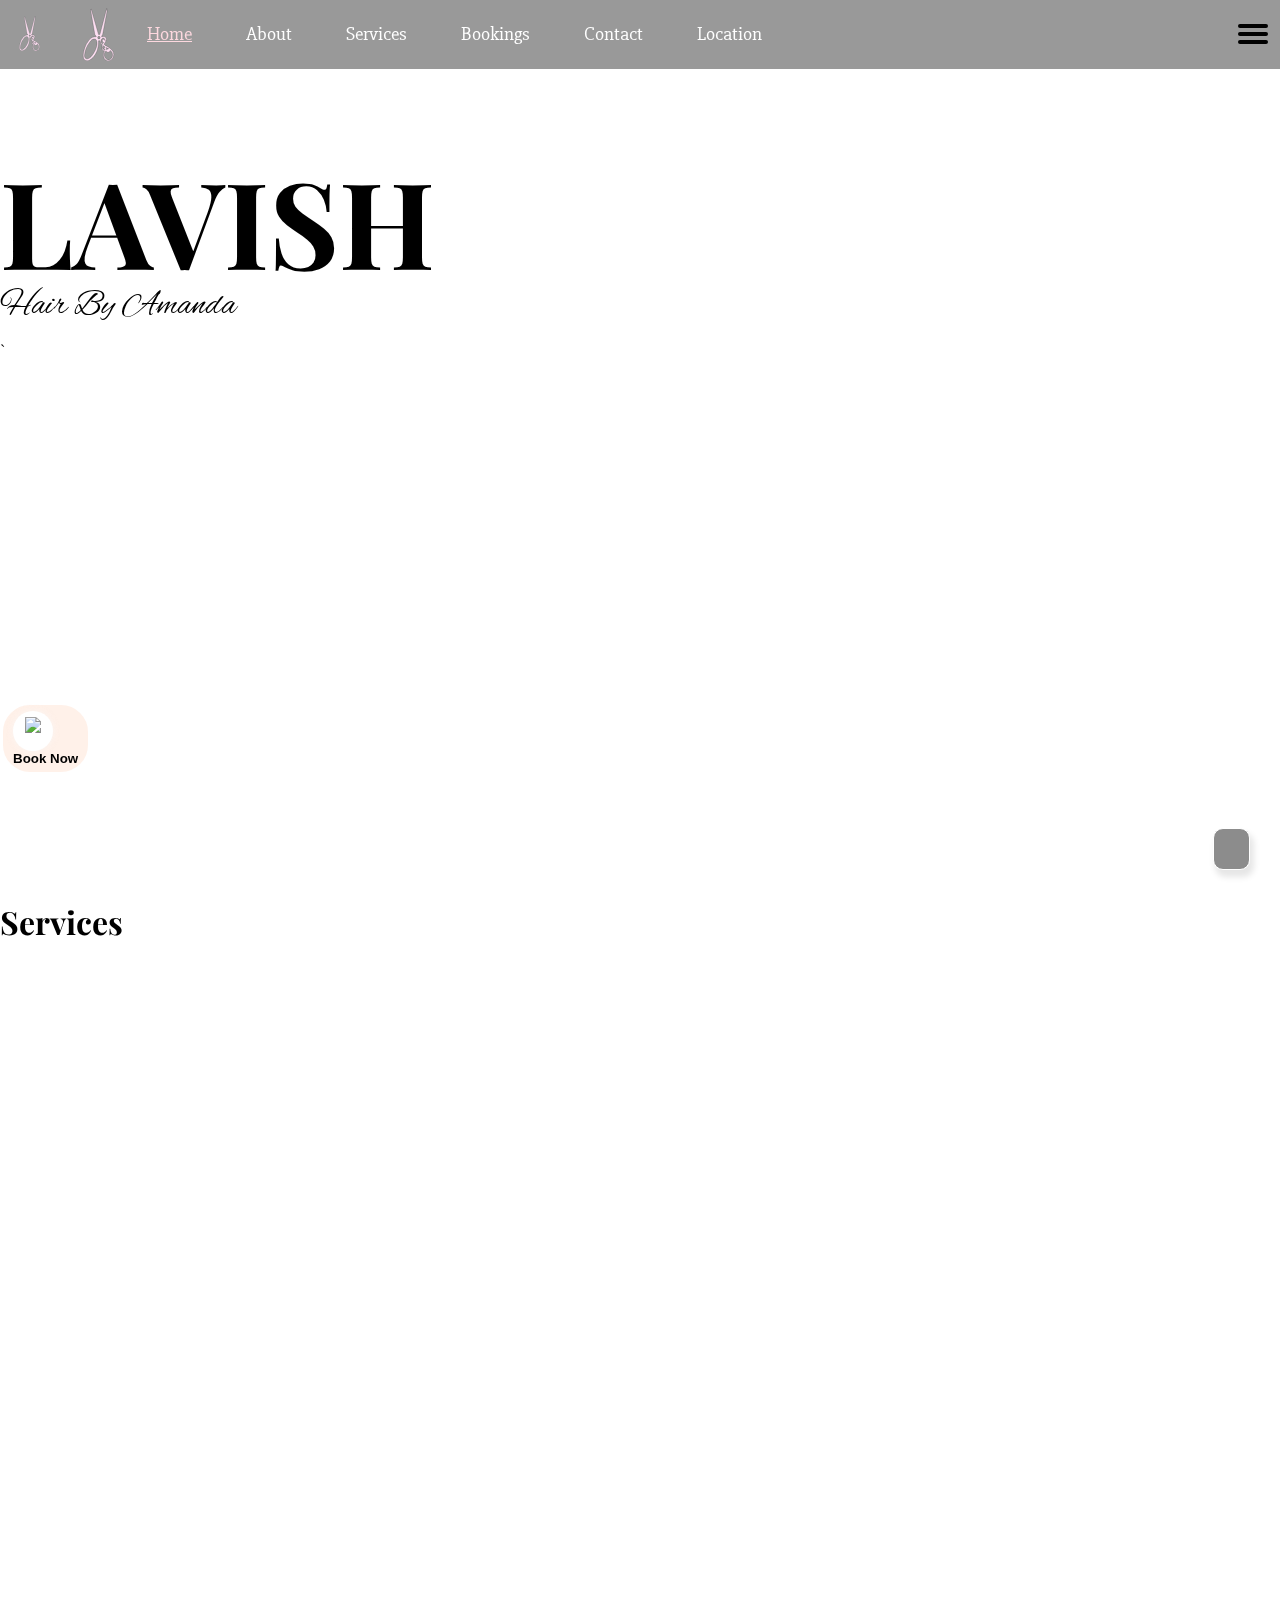
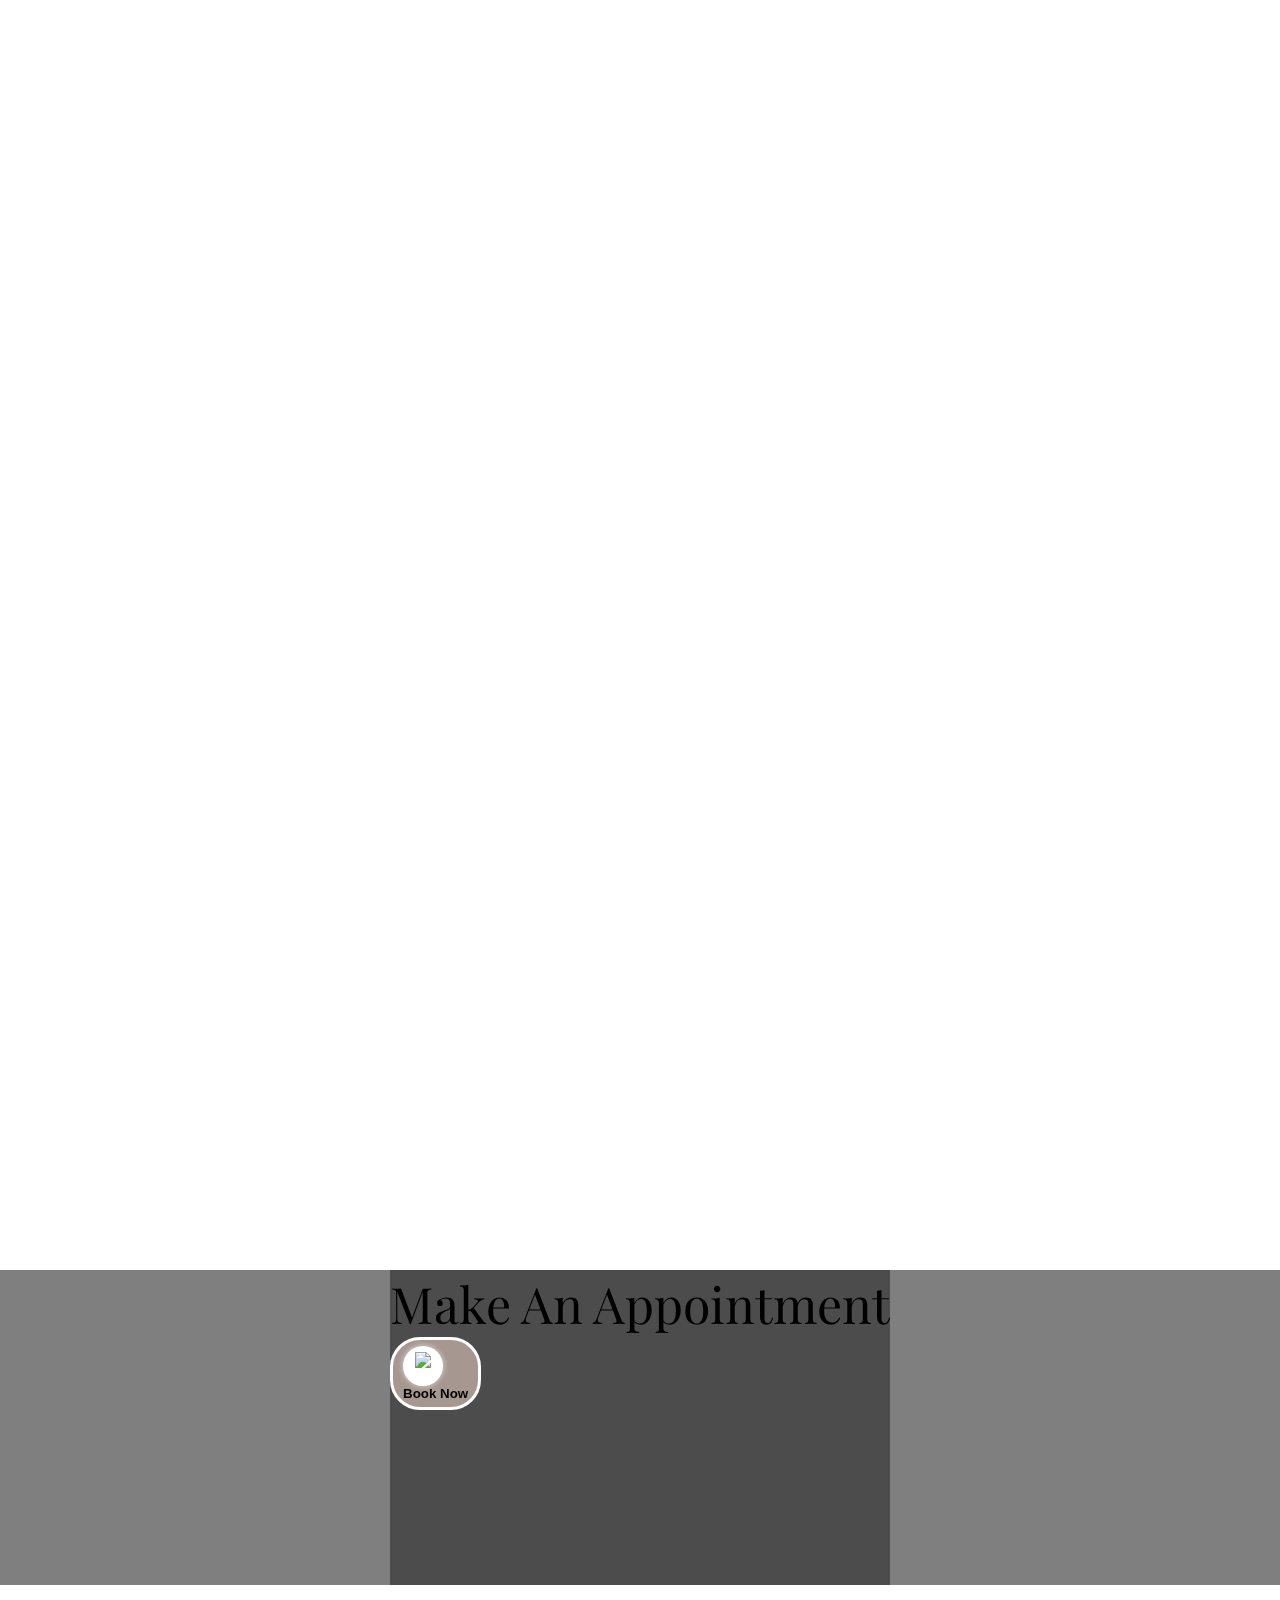
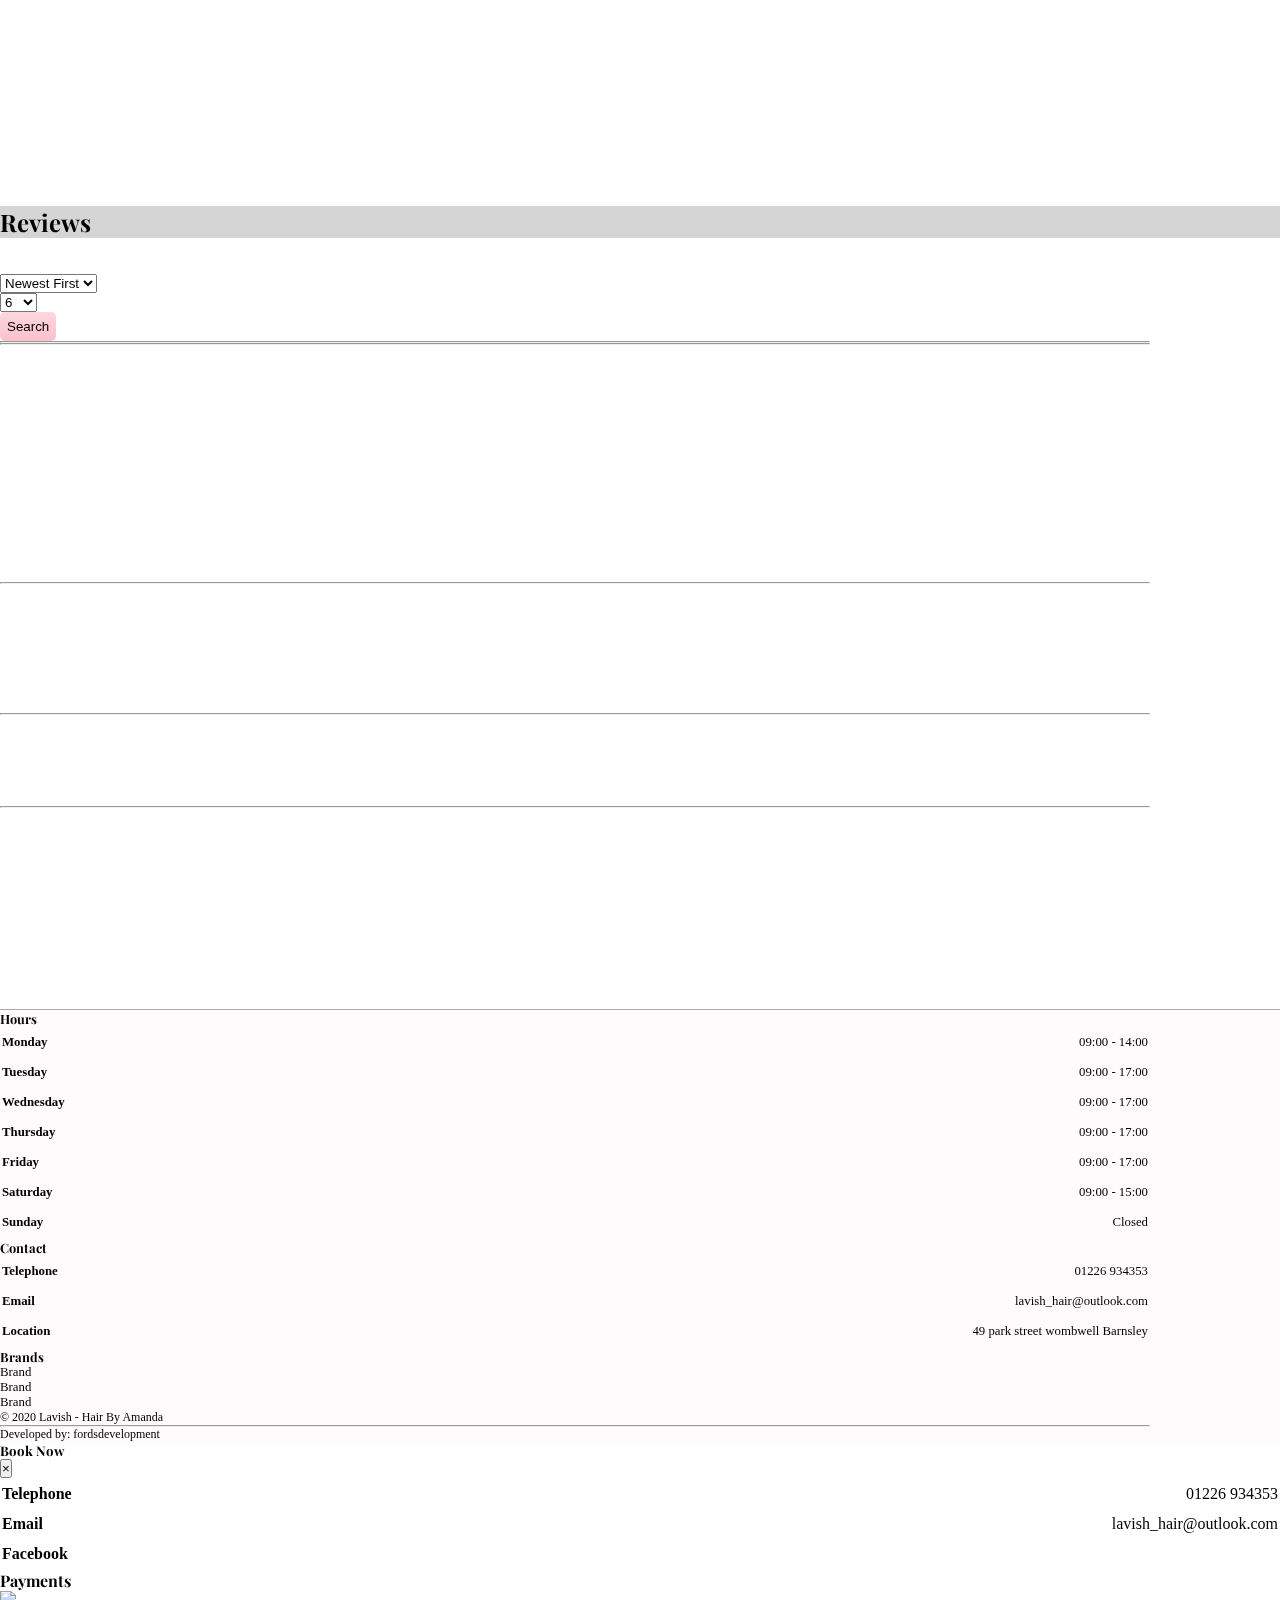
==== commit 55919d00: "Changing images styles." ====
--- a/index.html
+++ b/index.html
@@ -104,10 +104,15 @@
                     <div class="col-12 m-0 p-0 mb-3">
                         <h1 class="text-center">Services</h1>
                     </div>
-                    <div class="col-6 col-md-3 m-0 p-3">
-                        <img src="media/hair-1.jpg" width="100%" class="small-image" data-aos="fade-right">
-                        <h4 class="text-center mt-3" data-aos="fade-right">Pin ups</h4>
-                        <p data-aos="fade-right">Some information on this....</p>
+                    <div class="col-6 col-md-3 m-0 p-2">
+                        <div class="image-wrapper image-shadow" data-aos="fade-right">
+                            <img src="media/hair-1.jpg" width="100%" class="small-image">
+                            <h4 class="text-center mt-1">Pin ups</h4>
+                        </div>
+                        <div class="px-2 mt-2">
+                            <p data-aos="fade-right">Some information on this....</p>
+                        </div>
+
                     </div>
                     <div class="col-6 col-md-3 m-0 p-3">
                         <!-- mobile only -->
--- a/static/css/style.css
+++ b/static/css/style.css
@@ -26,12 +26,23 @@
   vertical-align: top;
   display: inline-block;
   width: 135px;
-  height: 290px;
-  padding: 15px;
+  height: 260px;
+  padding: 5px;
+  background-image: -webkit-gradient(linear, left bottom, left top, from(#fafafa), color-stop(#fbfbfb), color-stop(#fcfdfc), color-stop(#fefefe), to(#ffffff));
+  background-image: linear-gradient(to top, #fafafa, #fbfbfb, #fcfdfc, #fefefe, #ffffff);
+}
+
+.image-wrapper {
+  border-radius: 10px;
+  background-color: white;
+  padding: 2px;
+  padding-bottom: 1px;
+  margin-bottom: 3px;
 }
 
 .hair-example-wrapper:nth-child(odd) {
-  background-color: #faf9f9;
+  background-image: -webkit-gradient(linear, left top, left bottom, from(#fafafa), color-stop(#fbfbfb), color-stop(#fcfdfc), color-stop(#fefefe), to(#ffffff));
+  background-image: linear-gradient(to bottom, #fafafa, #fbfbfb, #fcfdfc, #fefefe, #ffffff);
 }
 
 .hair-example-wrapper p,
@@ -55,6 +66,11 @@
 
 .services-table td {
   padding: 5px;
+}
+
+.services-table tr:first-of-type {
+  background-image: -webkit-gradient(linear, left bottom, left top, from(#fafafa), color-stop(#fbfbfb), color-stop(#fcfdfc), color-stop(#fefefe), to(#ffffff));
+  background-image: linear-gradient(to top, #fafafa, #fbfbfb, #fcfdfc, #fefefe, #ffffff);
 }
 
 .services-table tr:nth-child(odd) {
@@ -607,9 +623,12 @@
 }
 
 .small-image {
-  border-radius: 10%;
-  -webkit-box-shadow: 1px 2px 10px 1px rgba(0, 0, 0, 0.28);
-          box-shadow: 1px 2px 10px 1px rgba(0, 0, 0, 0.28);
+  border-radius: 10px;
+}
+
+.image-shadow {
+  -webkit-box-shadow: 1px 2px 10px 1px rgba(0, 0, 0, 0.05);
+          box-shadow: 1px 2px 10px 1px rgba(0, 0, 0, 0.05);
 }
 
 .book-now-background {
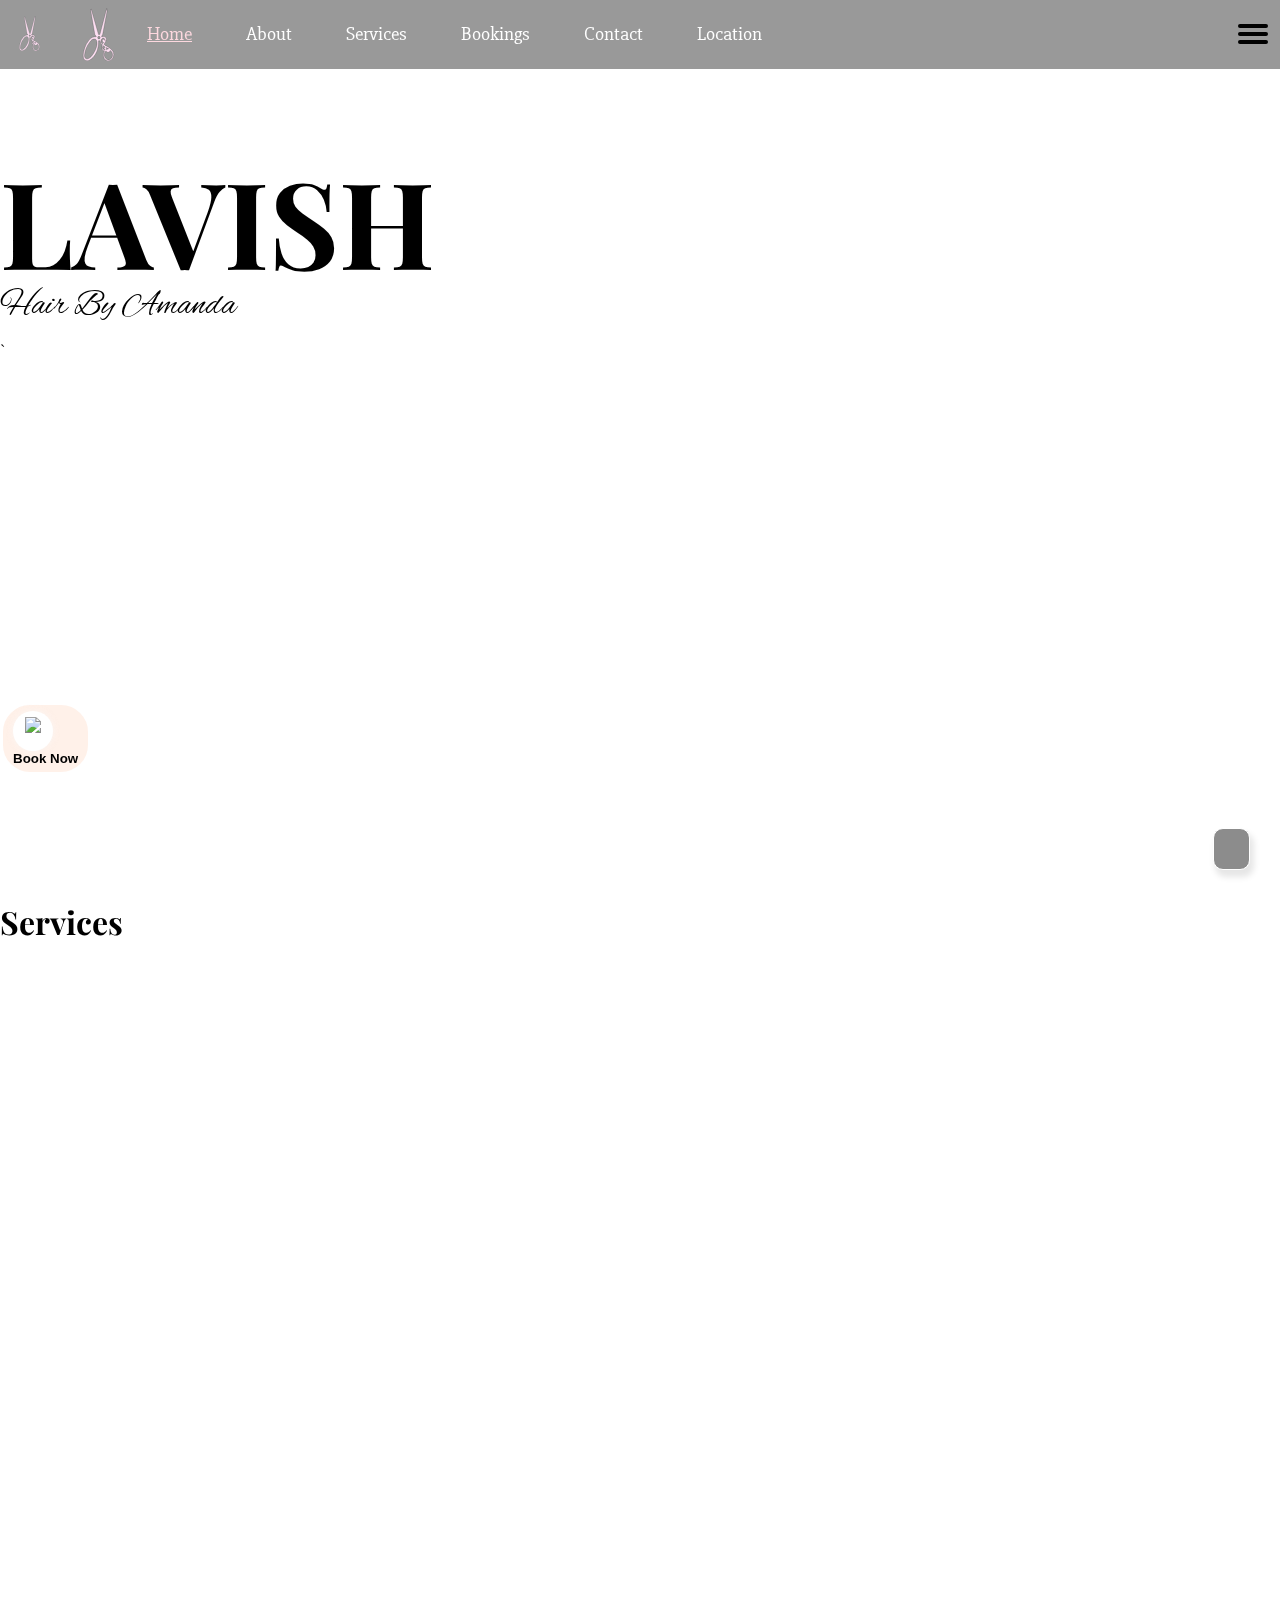
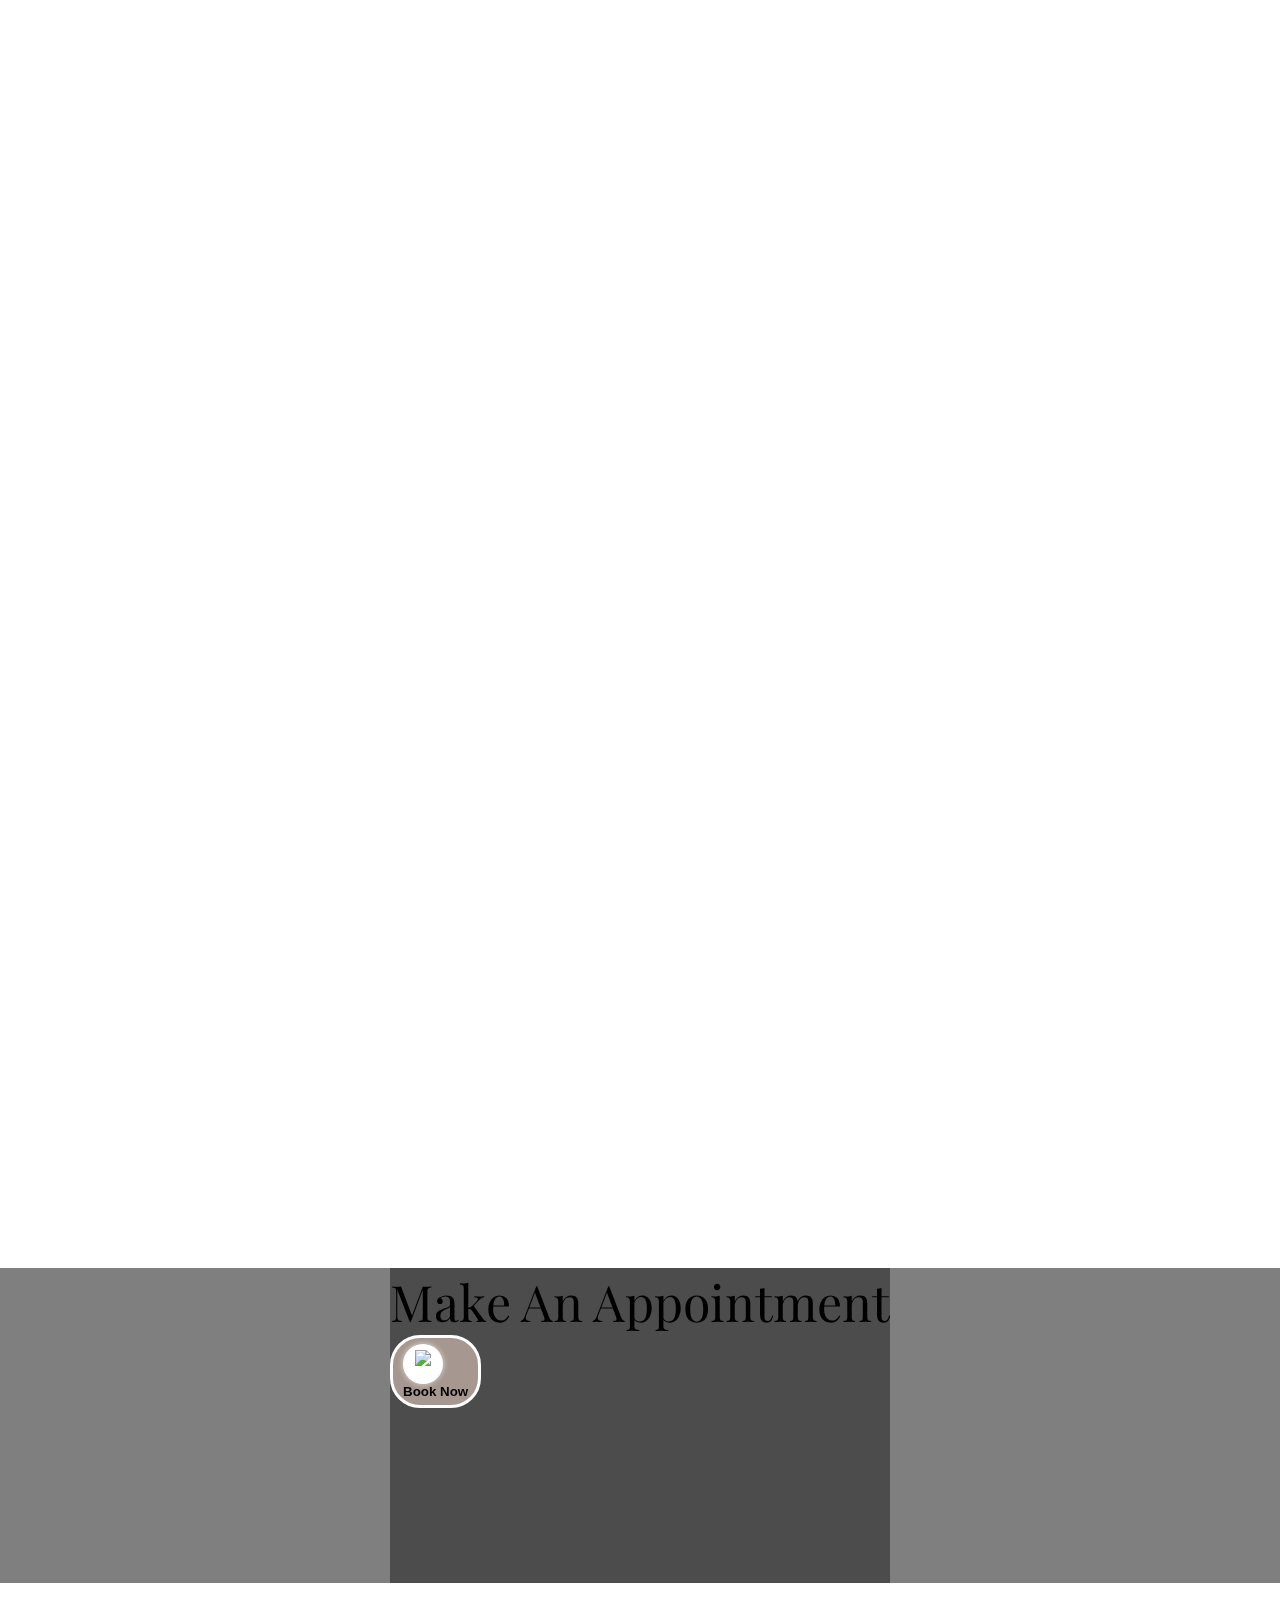
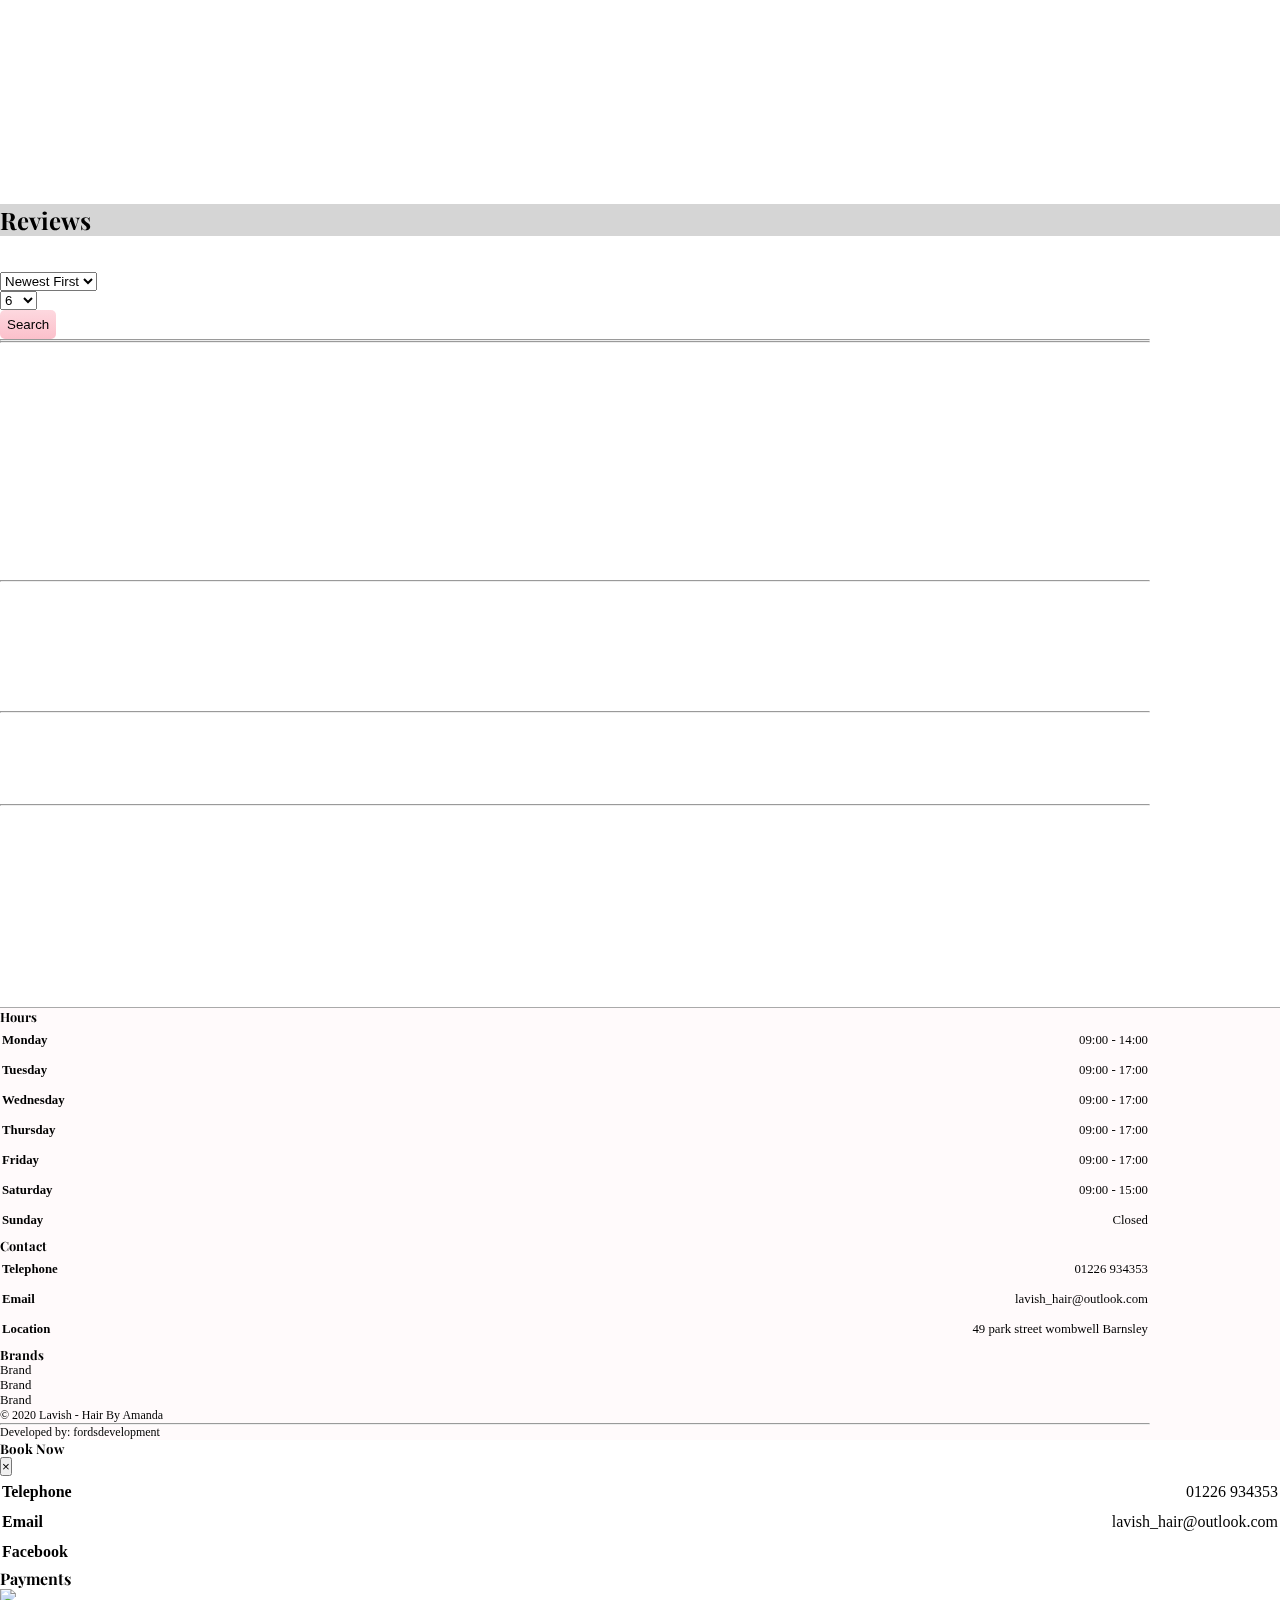
==== commit d9c9e38d: "Small tweaks to the style and margins." ====
--- a/index.html
+++ b/index.html
@@ -43,8 +43,8 @@
         <ul class="menu-mobile-items d-block d-md-none">
             <li class="page-active"><i class="fas fa-home"></i>Home</li>
             <li><i class="fas fa-info-circle"></i>About</li>
-            <li>
-                <a href="services.html"><img src="https://img.icons8.com/ios-filled/19/000000/barber-scissors.png" class="mr-2" />Services</a>
+            <li for="services-button">
+                <a id="services-button" href="services.html"><img src="https://img.icons8.com/ios-filled/19/000000/barber-scissors.png" class="mr-2" />Services</a>
             </li>
             <li><i class="fas fa-book"></i>Bookings</li>
             <li><i class="fas fa-address-book"></i>Contact</li>
@@ -91,7 +91,10 @@
             </div>`
             <div class="container-fluid d-flex justify-content-center main-bookings-button-container" data-aos="fade-left">
                 <div class="d-flex justify-content-center container-fluid">
-                    <button data-toggle="modal" data-target="#book-now-modal" class="book-now mt-4 mt-md-5 d-flex justify-content-center align-items-center"><div class="icon-container mr-2"><img src="https://img.icons8.com/ios-filled/20/000000/barber-chair.png" /></div>Book Now</button>
+                    <button data-toggle="modal" data-target="#book-now-modal" class="book-now mt-4 mt-md-5 d-flex justify-content-center align-items-center">
+                        <div class="icon-container mr-2"><img
+                                src="https://img.icons8.com/ios-filled/20/000000/barber-chair.png" /></div>Book Now
+                    </button>
                 </div>
             </div>
 
@@ -99,73 +102,92 @@
         <!-- main section -->
         <div class="row m-0 p-0 my-2 max-width mx-auto">
             <!-- treatments section -->
-            <div class="col-12 px-3 py-1 px-md-5 mt-4">
+            <div class="col-12 px-1 px-md-3 py-1 px-md-5 mt-4">
                 <div class="row m-0 p-0">
                     <div class="col-12 m-0 p-0 mb-3">
                         <h1 class="text-center">Services</h1>
                     </div>
-                    <div class="col-6 col-md-3 m-0 p-2">
-                        <div class="image-wrapper image-shadow" data-aos="fade-right">
-                            <img src="media/hair-1.jpg" width="100%" class="small-image">
-                            <h4 class="text-center mt-1">Pin ups</h4>
-                        </div>
-                        <div class="px-2 mt-2">
-                            <p data-aos="fade-right">Some information on this....</p>
-                        </div>
-
-                    </div>
-                    <div class="col-6 col-md-3 m-0 p-3">
+                    <div class="col-6 col-md-3 m-0 p-1 p-md-3">
+                        <img src="media/hair-1.jpg" width="100%" class="small-image" data-aos="fade-right">
+                        <div class="px-2">
+                            <h4 class="text-center mt-3" data-aos="fade-right">Pin ups</h4>
+                            <p class="text-secondary" data-aos="fade-right">Some information on this....</p>
+                        </div>
+
+                    </div>
+                    <div class="col-6 col-md-3 m-0 p-1 p-md-3">
                         <!-- mobile only -->
                         <img src="media/hair-5.jpg" width="100%" class="small-image d-block d-md-none" data-aos="fade-left">
-                        <h4 class="text-center mt-3 d-block d-md-none" data-aos="fade-left">Kids cuts</h4>
-                        <p data-aos="fade-left" class="d-block d-md-none">Modern kids haircut styles or a basic trim.</p>
+                        <div class="px-2">
+                            <h4 class="text-center mt-3 d-block d-md-none" data-aos="fade-left">Kids cuts</h4>
+                            <p data-aos="fade-left" class="d-block d-md-none text-secondary">Modern kids haircut styles or a basic trim.</p>
+                        </div>
                         <!-- desktop only -->
                         <img src="media/hair-5.jpg" width="100%" class="small-image d-none d-md-block" data-aos="fade-up">
                         <h4 class="text-center mt-3 d-none d-md-block" data-aos="fade-up">Kids cuts</h4>
-                        <p data-aos="fade-up" class=" d-none d-md-block">Modern kids haircut styles or a basic trim.</p>
-                    </div>
-                    <div class="col-6 col-md-3 m-0 p-3">
+                        <p data-aos="fade-up" class=" d-none d-md-block text-secondary">Modern kids haircut styles or a basic trim.</p>
+                    </div>
+                    <div class="col-6 col-md-3 m-0 p-1 p-md-3">
                         <!-- mobile only -->
                         <img src="media/hair-6.jpg" width="100%" class="small-image d-block d-md-none" data-aos="fade-right">
-                        <h4 class="text-center mt-3 d-block d-md-none" data-aos="fade-right">Gents cuts</h4>
-                        <p class="d-block d-md-none" data-aos="fade-right">Contemporary styling to classic cuts.</p>
+                        <div class="px-2">
+                            <h4 class="text-center mt-3 d-block d-md-none" data-aos="fade-right">Gents cuts</h4>
+                            <p class="d-block d-md-none text-secondary" data-aos="fade-right">Contemporary styling to classic cuts.</p>
+                        </div>
                         <!-- desktop only -->
                         <img src="media/hair-6.jpg" width="100%" class="small-image d-none d-md-block" data-aos="fade-up">
-                        <h4 class="text-center mt-3 d-none d-md-block" data-aos="fade-up">Gents cuts</h4>
-                        <p class="d-none d-md-block" data-aos="fade-up">Contemporary styling to classic cuts.</p>
-                    </div>
-                    <div class="col-6 col-md-3 m-0 p-3">
+                        <div class="px-2">
+                            <h4 class="text-center mt-3 d-none d-md-block" data-aos="fade-up">Gents cuts</h4>
+                            <p class="d-none d-md-block text-secondary" data-aos="fade-up">Contemporary styling to classic cuts.</p>
+                        </div>
+                    </div>
+                    <div class="col-6 col-md-3 m-0 p-1 p-md-3">
                         <img src="media/hair-7.jpg" width="100%" class="small-image" data-aos="fade-left">
-                        <h4 class="text-center mt-3" data-aos="fade-left">Full head foils</h4>
-                        <p data-aos="fade-left">Some information on this....</p>
-                    </div>
-                    <div class="col-6 col-md-3 m-0 p-3">
+                        <div class="px-2">
+                            <h4 class="text-center mt-3" data-aos="fade-left">Full head foils</h4>
+                            <p class="text-secondary" data-aos="fade-left">Some information on this....</p>
+                        </div>
+                    </div>
+                    <div class="col-6 col-md-3 m-0 p-1 p-md-3">
                         <img src="media/hair-12.jpg" width="100%" class="small-image " data-aos="fade-right">
-                        <h4 class="text-center mt-3" data-aos="fade-right">Ombre/root retouch</h4>
-                        <p data-aos="fade-right">Some information on this....</p>
-                    </div>
-                    <div class="col-6 col-md-3 m-0 p-3">
+                        <div class="px-2">
+                            <h4 class="text-center mt-3" data-aos="fade-right">Ombre/root retouch</h4>
+                            <p class="text-secondary" data-aos="fade-right">Some information on this....</p>
+                        </div>
+                    </div>
+                    <div class="col-6 col-md-3 m-0 p-1 p-md-3">
                         <!-- mobile only -->
                         <img src="media/hair-9.jpg" width="100%" class="small-image d-block d-md-none" data-aos="fade-left">
-                        <h4 class="text-center mt-3 d-block d-md-none" data-aos="fade-left">Blow dry</h4>
-                        <p class="d-block d-md-none" data-aos="fade-left">Some information on this....</p>
+                        <div class="px-2">
+                            <h4 class="text-center mt-3 d-block d-md-none" data-aos="fade-left">Blow dry</h4>
+                            <p class="d-block d-md-none text-secondary" data-aos="fade-left">Some information on this....
+                            </p>
+                        </div>
                         <!-- desktop only -->
                         <img src="media/hair-9.jpg" width="100%" class="small-image d-none d-md-block" data-aos="fade-up">
-                        <h4 class="text-center mt-3 d-none d-md-block" data-aos="fade-up">Blow dry</h4>
-                        <p class="d-none d-md-block" data-aos="fade-up">Some information on this....</p>
-                    </div>
-                    <div class="col-6 col-md-3 m-0 p-3 d-none d-md-block">
+                        <div class="px-2">
+                            <h4 class="text-center mt-3 d-none d-md-block" data-aos="fade-up">Blow dry</h4>
+                            <p class="d-none d-md-block text-secondary" data-aos="fade-up">Some information on this....
+                            </p>
+                        </div>
+                    </div>
+                    <div class="col-6 col-md-3 m-0 p-1 p-md-3 d-none d-md-block">
                         <img src="media/hair-11.jpg" width="100%" class="small-image" data-aos="fade-up">
-                        <h4 class="text-center mt-3" data-aos="fade-up">Dry Cut</h4>
-                        <p data-aos="fade-up">Some information on this....</p>
-                    </div>
-                    <div class="col-6 col-md-3 m-0 p-3 d-none d-md-block">
+                        <div class="px-2">
+                            <h4 class="text-center mt-3" data-aos="fade-up">Dry Cut</h4>
+                            <p class="text-secondary" data-aos="fade-up">Some information on this....</p>
+                        </div>
+                    </div>
+                    <div class="col-6 col-md-3 m-0 p-1 p-md-3 d-none d-md-block">
                         <img src="media/hair-13.jpg" width="100%" class="small-image" data-aos="fade-left">
-                        <h4 class="text-center mt-3" data-aos="fade-left">Balayage/colour</h4>
-                        <p data-aos="fade-left">Some information on this....</p>
+                        <div class="px-2">
+                            <h4 class="text-center mt-3" data-aos="fade-left">Balayage/colour</h4>
+                            <p class="text-secondary" data-aos="fade-left">Some information on this....</p>
+                        </div>
                     </div>
                     <div class="col-12 m-0 p-0 mb-5">
-                        <a href="services.html"><button class="secondary-button container-fluid" data-aos="zoom-in-up">More</button></a>
+                        <a href="services.html"><button class="secondary-button container-fluid"
+                                data-aos="zoom-in-up">More</button></a>
                     </div>
                 </div>
             </div>
@@ -177,7 +199,10 @@
                 <div>
                     <h3 class="text-center text-light text-weight-light create-appointment">Make An Appointment</h3>
                     <div class="d-flex justify-content-center container-fluid">
-                        <button data-toggle="modal" data-target="#book-now-modal" class="book-now mt-4 mt-md-5 d-flex justify-content-center align-items-center"><div class="icon-container mr-2"><img src="https://img.icons8.com/ios-filled/20/000000/barber-chair.png" /></div>Book Now</button>
+                        <button data-toggle="modal" data-target="#book-now-modal" class="book-now mt-4 mt-md-5 d-flex justify-content-center align-items-center">
+                            <div class="icon-container mr-2"><img
+                                    src="https://img.icons8.com/ios-filled/20/000000/barber-chair.png" /></div>Book Now
+                        </button>
                     </div>
                 </div>
             </div>
@@ -230,11 +255,11 @@
                 <h2 class="text-center ">Reviews</h2>
             </div>
         </header>
-        <div class="row m-0 p-0 max-width mx-auto mt-3">
+        <div class="row m-0 p-0 max-width mx-auto mt-1">
             <div class="col-12 m-0 p-0">
                 <div class="row m-0 p-0">
                     <div class="col-12 m-0 p-0 px-2 d-flex justify-content-end align-items-center" data-aos="fade-left">
-                        <div data-toggle="collapse" href=".filter" class="clickable d-flex justify-content-end align-items-center">
+                        <div data-toggle="collapse" href=".filter" class="clickable d-flex justify-content-end align-items-center p-3">
                             <p class="m-0 pr-2">Filter</p>
                             <i class="fas fa-filter"></i>
                         </div>
@@ -361,8 +386,8 @@
                     <div class="modal-header">
                         <h5 class="modal-title" id="exampleModalLabel">Book Now</h5>
                         <button type="button" class="close" data-dismiss="modal" aria-label="Close">
-            <span aria-hidden="true">&times;</span>
-          </button>
+                            <span aria-hidden="true">&times;</span>
+                        </button>
                     </div>
                     <div class="modal-body">
                         <table class="footer-table my-3">
--- a/static/css/style.css
+++ b/static/css/style.css
@@ -18,8 +18,9 @@
 
 .hair-example-container {
   white-space: nowrap;
-  overflow-x: auto;
+  overflow-x: scroll;
   overflow-y: hidden;
+  font-size: 0;
 }
 
 .hair-example-wrapper {
@@ -27,9 +28,19 @@
   display: inline-block;
   width: 135px;
   height: 260px;
+  margin: 0;
   padding: 5px;
   background-image: -webkit-gradient(linear, left bottom, left top, from(#fafafa), color-stop(#fbfbfb), color-stop(#fcfdfc), color-stop(#fefefe), to(#ffffff));
   background-image: linear-gradient(to top, #fafafa, #fbfbfb, #fcfdfc, #fefefe, #ffffff);
+  border-left: dotted #f0f0f0 4px;
+}
+
+.hair-example-wrapper h4 {
+  font-size: 1.25rem;
+}
+
+.hair-example-wrapper p {
+  font-size: 1rem;
 }
 
 .image-wrapper {
@@ -57,6 +68,7 @@
 
 .services-table {
   width: 100%;
+  border-bottom: solid #f1f1f1 1px;
 }
 
 .services-table th {
@@ -249,6 +261,11 @@
 .menu-mobile-items li {
   padding: 17px;
   border-bottom: solid white 1px;
+}
+
+.menu-mobile-items li a {
+  display: inline-block;
+  width: 100%;
 }
 
 .desktop-menu-container {
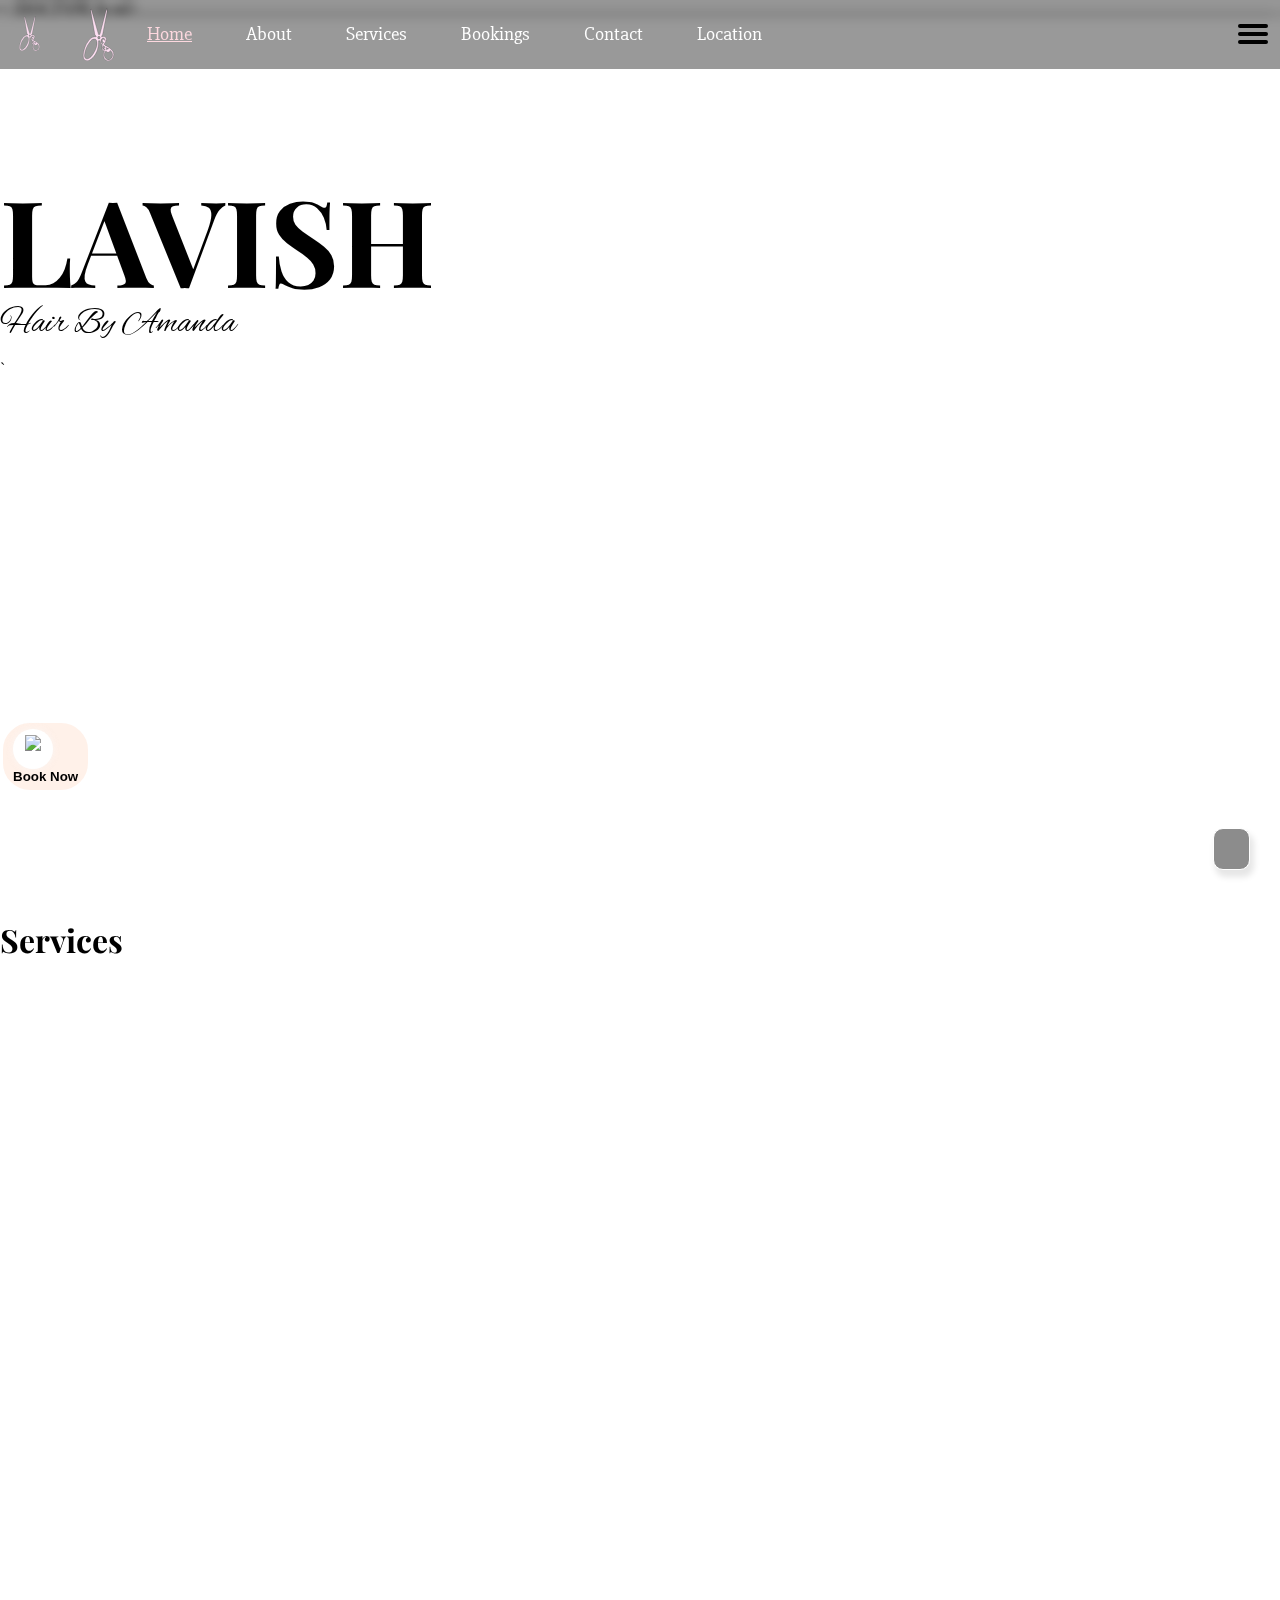
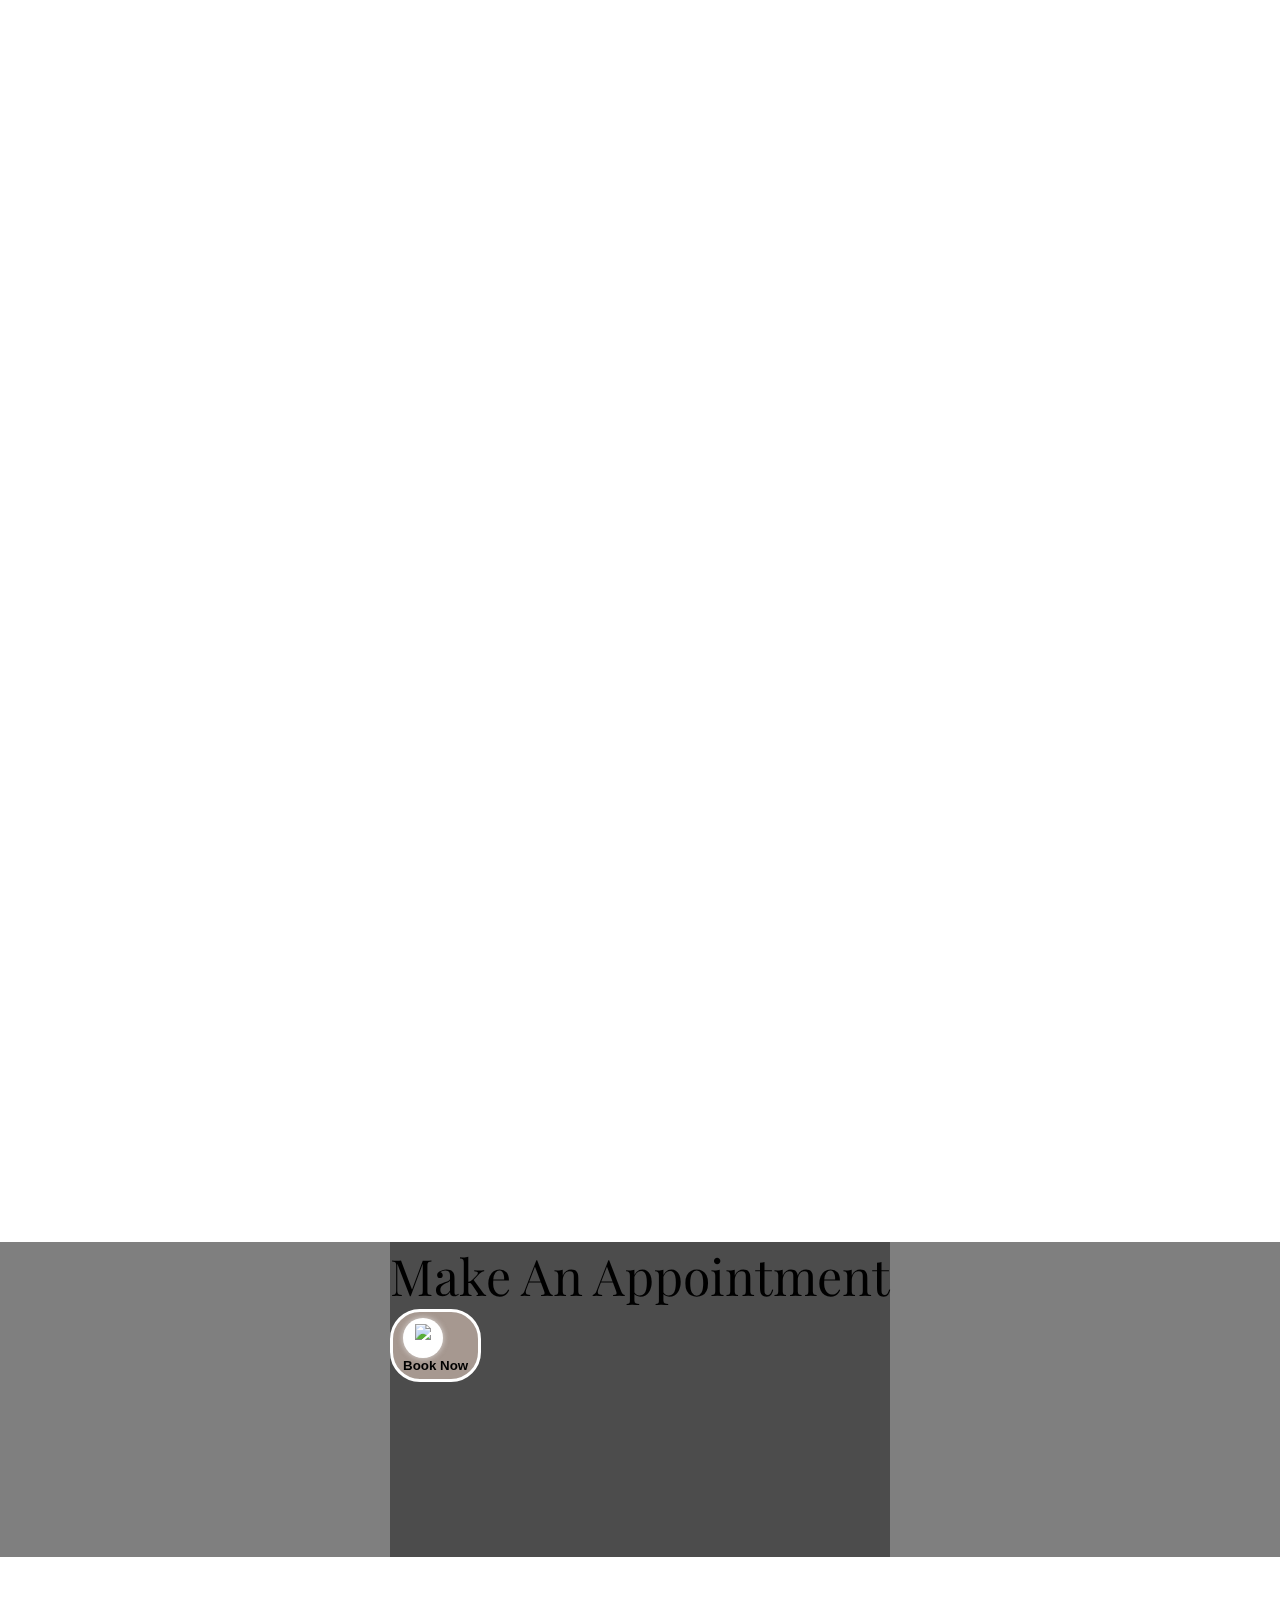
==== commit ff8df285: "Added the time in the footer." ====
--- a/index.html
+++ b/index.html
@@ -1,436 +1,1003 @@
-<!DOCTYPE html>
-<html lang="en">
-
-<head>
-    <meta charset="UTF-8">
-    <meta name="viewport" content="width=device-width, initial-scale=1.0">
-    <link href="https://unpkg.com/aos@2.3.1/dist/aos.css" rel="stylesheet">
-    <link href="https://fonts.googleapis.com/css2?family=Playfair+Display:wght@500&family=Titillium+Web:wght@300&display=swap" rel="stylesheet">
-    <link rel="stylesheet" href="https://stackpath.bootstrapcdn.com/bootstrap/4.5.0/css/bootstrap.min.css" integrity="sha384-9aIt2nRpC12Uk9gS9baDl411NQApFmC26EwAOH8WgZl5MYYxFfc+NcPb1dKGj7Sk" crossorigin="anonymous">
-    <link rel="stylesheet" href="static/css/style.css">
-    <script src="https://cdnjs.cloudflare.com/ajax/libs/jquery/3.5.1/jquery.min.js" integrity="sha256-9/aliU8dGd2tb6OSsuzixeV4y/faTqgFtohetphbbj0=" crossorigin="anonymous"></script>
-    <link rel="icon" type="image/svg+xml" href="svg/logo.svg">
-    <script src="https://kit.fontawesome.com/d4ed0579d0.js" crossorigin="anonymous"></script>
-    <script src="https://cdnjs.cloudflare.com/ajax/libs/gsap/3.3.1/gsap.min.js"></script>
-    <title>Lavish - Home</title>
-</head>
-
-<body>
-
-    <!-- loading screen -->
-    <div class="loading-container">
-        <p class="text-light">Loading...</p>
-    </div>
-
-    <!-- alpha over -->
-    <div class="page-alpha toggle-menu">
-    </div>
-
-    <!-- back to top -->
-    <a class="back-to-top d-none" href="#page-top">
-        <i class="fas fa-arrow-up text-light m-0" style="font-size: 20px;"></i>
-    </a>
-
-    <!-- Mobile navigation -->
-    <nav class="menu-lists-container">
-        <div class="menu-logo-container d-flex d-md-none">
-            <div class="menu-topper">
-                <div class="menu-logo"></div>
-                <h4 class="text-center mt-2">LAVISH</h4>
-                <p class="m-0 text-secondary hair-by-amanda">Hair By Amanda</p>
+< !DOCTYPE ht ml>
+
+
+
+
+
+
+
+
+
+
+
+
+
+
+
+
+
+
+
+
+
+
+
+
+
+
+
+
+
+
+
+
+
+
+
+
+
+
+
+
+
+
+
+
+
+
+
+
+
+
+
+
+
+
+
+
+
+
+
+
+
+
+
+
+
+
+
+
+
+
+
+
+
+
+
+
+
+
+
+
+
+
+
+
+
+
+
+
+
+
+
+
+
+
+
+
+
+
+
+
+
+
+
+
+
+
+
+
+
+
+
+
+
+
+
+
+
+
+
+
+
+
+
+
+
+
+
+
+
+
+
+
+
+
+
+
+
+
+
+
+
+
+
+
+
+
+
+
+
+
+
+
+
+
+
+
+
+
+
+
+
+
+
+
+
+
+
+
+
+
+
+
+
+
+
+
+
+
+
+
+
+
+
+
+
+
+
+
+
+
+
+
+
+
+
+
+
+
+
+
+
+
+
+
+
+
+
+
+
+
+
+
+
+
+
+
+
+
+
+
+
+
+
+
+
+
+
+
+
+
+
+
+
+
+
+
+
+
+
+
+
+
+
+
+
+
+
+
+
+
+
+
+
+
+
+
+
+
+
+
+
+
+
+
+
+
+
+
+
+
+
+
+
+
+
+
+
+
+
+
+
+
+
+
+
+
+
+
+
+
+
+
+
+
+
+
+
+
+
+
+
+
+
+
+
+
+
+
+
+
+
+
+
+
+
+
+
+
+
+
+
+
+
+
+
+
+
+
+
+
+
+
+
+
+
+
+
+
+
+
+
+
+
+
+
+
+
+
+
+
+
+
+
+
+
+
+
+
+
+
+
+
+
+
+
+
+
+
+
+
+
+
+
+
+
+
+
+
+
+
+
+
+
+
+
+
+
+
+
+
+
+
+
+
+
+
+
+
+
+
+
+
+
+
+
+
+
+
+
+
+
+
+
+
+
+
+
+
+
+
+
+
+
+
+
+
+
+
+
+
+
+
+
+
+
+
+
+
+
+
+
+
+
+
+
+
+
+
+
+
+
+
+
+
+
+
+
+
+
+
+
+
+
+
+
+
+
+
+
+
+
+
+
+
+
+
+
+
+
+
+
+
+
+
+
+
+
+
+
+
+
+
+
+
+
+
+
+
+
+
+
+
+
+
+
+
+
+
+
+
+
+
+
+
+
+
+
+
+
+
+
+
+
+
+
+
+
+
+
+
+
+
+
+
+
+
+
+
+
+
+
+
+
+
+
+
+
+
+
+
+
+
+
+
+    <html lang="en">
+
+    <head>
+        <meta charset="UTF-8">
+        <meta name="viewport" content="width=device-width, initial-scale=1.0">
+        <link href="https://unpkg.com/aos@2.3.1/dist/aos.css" rel="stylesheet">
+        <link href="https://fonts.googleapis.com/css2?family=Playfair+Display:wght@500&family=Titillium+Web:wght@300&display=swap" rel="stylesheet">
+        <link rel="stylesheet" href="https://stackpath.bootstrapcdn.com/bootstrap/4.5.0/css/bootstrap.min.css" integrity="sha384-9aIt2nRpC12Uk9gS9baDl411NQApFmC26EwAOH8WgZl5MYYxFfc+NcPb1dKGj7Sk" crossorigin="anonymous">
+        <link rel="stylesheet" href="static/css/style.css">
+        <script src="https://cdnjs.cloudflare.com/ajax/libs/jquery/3.5.1/jquery.min.js" integrity="sha256-9/aliU8dGd2tb6OSsuzixeV4y/faTqgFtohetphbbj0=" crossorigin="anonymous"></script>
+        <link rel="icon" type="image/svg+xml" href="svg/logo.svg">
+        <script src="https://kit.fontawesome.com/d4ed0579d0.js" crossorigin="anonymous"></script>
+        <script src="https://cdnjs.cloudflare.com/ajax/libs/gsap/3.3.1/gsap.min.js"></script>
+        <title>Lavish - Home</title>
+    </head>
+
+    <body>
+
+        <!-- loading screen -->
+        <div class="loading-container">
+            <p class="text-light">Loading...</p>
+        </div>
+
+        <!-- alpha over -->
+        <div class="page-alpha toggle-menu">
+        </div>
+
+        <!-- back to top -->
+        <a class="back-to-top d-none" href="#page-top">
+            <i class="fas fa-arrow-up text-light m-0" style="font-size: 20px;"></i>
+        </a>
+
+        <!-- Mobile navigation -->
+        <nav class="menu-lists-container">
+            <div class="menu-logo-container d-flex d-md-none">
+                <div class="menu-topper">
+                    <div class="menu-logo"></div>
+                    <h4 class="text-center mt-2">LAVISH</h4>
+                    <p class="m-0 text-secondary hair-by-amanda">Hair By Amanda</p>
+                </div>
             </div>
-        </div>
-        <ul class="menu-mobile-items d-block d-md-none">
-            <li class="page-active"><i class="fas fa-home"></i>Home</li>
-            <li><i class="fas fa-info-circle"></i>About</li>
-            <li for="services-button">
-                <a id="services-button" href="services.html"><img src="https://img.icons8.com/ios-filled/19/000000/barber-scissors.png" class="mr-2" />Services</a>
-            </li>
-            <li><i class="fas fa-book"></i>Bookings</li>
-            <li><i class="fas fa-address-book"></i>Contact</li>
-            <li><i class="fas fa-map-marker-alt "></i>Location</li>
-        </ul>
-    </nav>
-
-    <!-- Desktop navigation -->
-    <nav class="fixed-top-menu">
-        <div class="mobile-logo d-block d-md-none"></div>
-        <div class="menu-button-container closed d-block d-md-none toggle-menu">
-            <div class="rectangle"></div>
-            <div class="rectangle"></div>
-            <div class="rectangle"></div>
-            <div class="scissor-1"></div>
-            <div class="scissor-2"></div>
-        </div>
-        <div class="container-fluid justify-content-between d-none d-md-flex">
-            <div class="logo">
+            <ul class="menu-mobile-items d-block d-md-none">
+                <li class="page-active"><i class="fas fa-home"></i>Home</li>
+                <li><i class="fas fa-info-circle"></i>About</li>
+                <li for="services-button">
+                    <a id="services-button" href="services.html"><img src="https://img.icons8.com/ios-filled/19/000000/barber-scissors.png" class="mr-2" />Services</a>
+                </li>
+                <li><i class="fas fa-book"></i>Bookings</li>
+                <li><i class="fas fa-address-book"></i>Contact</li>
+                <li><i class="fas fa-map-marker-alt "></i>Location</li>
+            </ul>
+        </nav>
+
+        <!-- Desktop navigation -->
+        <nav class="fixed-top-menu">
+            <div class="mobile-logo d-block d-md-none"></div>
+            <div class="menu-button-container closed d-block d-md-none toggle-menu">
+                <div class="rectangle"></div>
+                <div class="rectangle"></div>
+                <div class="rectangle"></div>
+                <div class="scissor-1"></div>
+                <div class="scissor-2"></div>
             </div>
-            <ul class="desktop-menu-container d-none d-md-flex d-inline">
-                <li class="page-active-desktop" style="color: rgb(253, 216, 223);">Home</li>
-                <li>About</li>
-                <li><a href="services.html">Services</a></li>
-                <li>Bookings</li>
-                <li>Contact</li>
-                <li>Location</li>
-            </ul>
-            <a href="https://www.facebook.com/Hair-by-AmandaJayne-112385330278291/" target="_blank">
-                <i class="fab fa-facebook-square float-right mt-3 mr-4 d-inline"></i>
-            </a>
-        </div>
-    </nav>
-
-
-    <div class="page-container" id="page-top">
-        <!-- header -->
-        <header class="landing-page-header">
-            <div class="container-fluid d-flex justify-content-center main-title p-0">
-                <div data-aos="fade-right">
-                    <h1>LAVISH</h1>
-                    <p class="hair-by-amanda text-dark float-right">Hair By Amanda</p>
+            <div class="container-fluid justify-content-between d-none d-md-flex">
+                <div class="logo">
                 </div>
-            </div>`
-            <div class="container-fluid d-flex justify-content-center main-bookings-button-container" data-aos="fade-left">
-                <div class="d-flex justify-content-center container-fluid">
-                    <button data-toggle="modal" data-target="#book-now-modal" class="book-now mt-4 mt-md-5 d-flex justify-content-center align-items-center">
+                <ul class="desktop-menu-container d-none d-md-flex d-inline">
+                    <li class="page-active-desktop" style="color: rgb(253, 216, 223);">Home</li>
+                    <li>About</li>
+                    <li><a href="services.html">Services</a></li>
+                    <li>Bookings</li>
+                    <li>Contact</li>
+                    <li>Location</li>
+                </ul>
+                <a href="https://www.facebook.com/Hair-by-AmandaJayne-112385330278291/" target="_blank">
+                    <i class="fab fa-facebook-square float-right mt-3 mr-4 d-inline"></i>
+                </a>
+            </div>
+        </nav>
+
+
+        <div class="page-container" id="page-top">
+            <!-- header -->
+            <header class="landing-page-header">
+                <div class="container-fluid d-flex justify-content-center main-title p-0">
+                    <div data-aos="fade-right">
+                        <h1>LAVISH</h1>
+                        <p class="hair-by-amanda text-dark float-right">Hair By Amanda</p>
+                    </div>
+                </div>`
+                <div class="container-fluid d-flex justify-content-center main-bookings-button-container" data-aos="fade-left">
+                    <div class="d-flex justify-content-center container-fluid">
+                        <button data-toggle="modal" data-target="#book-now-modal" class="book-now mt-4 mt-md-5 d-flex justify-content-center align-items-center">
                         <div class="icon-container mr-2"><img
                                 src="https://img.icons8.com/ios-filled/20/000000/barber-chair.png" /></div>Book Now
                     </button>
+                    </div>
+                </div>
+
+            </header>
+            <!-- main section -->
+            <div class="row m-0 p-0 my-2 max-width mx-auto">
+                <!-- treatments section -->
+                <div class="col-12 px-1 px-md-3 py-1 px-md-5 mt-4">
+                    <div class="row m-0 p-0">
+                        <div class="col-12 m-0 p-0 mb-3">
+                            <h1 class="text-center">Services</h1>
+                        </div>
+                        <div class="col-6 col-md-3 m-0 p-1 p-md-3">
+                            <img src="media/hair-1.jpg" width="100%" class="small-image" data-aos="fade-right">
+                            <div class="px-2">
+                                <h4 class="text-center mt-3" data-aos="fade-right">Pin ups</h4>
+                                <p class="text-secondary" data-aos="fade-right">Some information on this....</p>
+                            </div>
+
+                        </div>
+                        <div class="col-6 col-md-3 m-0 p-1 p-md-3">
+                            <!-- mobile only -->
+                            <img src="media/hair-5.jpg" width="100%" class="small-image d-block d-md-none" data-aos="fade-left">
+                            <div class="px-2">
+                                <h4 class="text-center mt-3 d-block d-md-none" data-aos="fade-left">Kids cuts</h4>
+                                <p data-aos="fade-left" class="d-block d-md-none text-secondary">Modern kids haircut styles or a basic trim.</p>
+                            </div>
+                            <!-- desktop only -->
+                            <img src="media/hair-5.jpg" width="100%" class="small-image d-none d-md-block" data-aos="fade-up">
+                            <h4 class="text-center mt-3 d-none d-md-block" data-aos="fade-up">Kids cuts</h4>
+                            <p data-aos="fade-up" class=" d-none d-md-block text-secondary">Modern kids haircut styles or a basic trim.</p>
+                        </div>
+                        <div class="col-6 col-md-3 m-0 p-1 p-md-3">
+                            <!-- mobile only -->
+                            <img src="media/hair-6.jpg" width="100%" class="small-image d-block d-md-none" data-aos="fade-right">
+                            <div class="px-2">
+                                <h4 class="text-center mt-3 d-block d-md-none" data-aos="fade-right">Gents cuts</h4>
+                                <p class="d-block d-md-none text-secondary" data-aos="fade-right">Contemporary styling to classic cuts.</p>
+                            </div>
+                            <!-- desktop only -->
+                            <img src="media/hair-6.jpg" width="100%" class="small-image d-none d-md-block" data-aos="fade-up">
+                            <div class="px-2">
+                                <h4 class="text-center mt-3 d-none d-md-block" data-aos="fade-up">Gents cuts</h4>
+                                <p class="d-none d-md-block text-secondary" data-aos="fade-up">Contemporary styling to classic cuts.</p>
+                            </div>
+                        </div>
+                        <div class="col-6 col-md-3 m-0 p-1 p-md-3">
+                            <img src="media/hair-7.jpg" width="100%" class="small-image" data-aos="fade-left">
+                            <div class="px-2">
+                                <h4 class="text-center mt-3" data-aos="fade-left">Full head foils</h4>
+                                <p class="text-secondary" data-aos="fade-left">Some information on this....</p>
+                            </div>
+                        </div>
+                        <div class="col-6 col-md-3 m-0 p-1 p-md-3">
+                            <img src="media/hair-12.jpg" width="100%" class="small-image " data-aos="fade-right">
+                            <div class="px-2">
+                                <h4 class="text-center mt-3" data-aos="fade-right">Ombre/root retouch</h4>
+                                <p class="text-secondary" data-aos="fade-right">Some information on this....</p>
+                            </div>
+                        </div>
+                        <div class="col-6 col-md-3 m-0 p-1 p-md-3">
+                            <!-- mobile only -->
+                            <img src="media/hair-9.jpg" width="100%" class="small-image d-block d-md-none" data-aos="fade-left">
+                            <div class="px-2">
+                                <h4 class="text-center mt-3 d-block d-md-none" data-aos="fade-left">Blow dry</h4>
+                                <p class="d-block d-md-none text-secondary" data-aos="fade-left">Some information on this....
+                                </p>
+                            </div>
+                            <!-- desktop only -->
+                            <img src="media/hair-9.jpg" width="100%" class="small-image d-none d-md-block" data-aos="fade-up">
+                            <div class="px-2">
+                                <h4 class="text-center mt-3 d-none d-md-block" data-aos="fade-up">Blow dry</h4>
+                                <p class="d-none d-md-block text-secondary" data-aos="fade-up">Some information on this....
+                                </p>
+                            </div>
+                        </div>
+                        <div class="col-6 col-md-3 m-0 p-1 p-md-3 d-none d-md-block">
+                            <img src="media/hair-11.jpg" width="100%" class="small-image" data-aos="fade-up">
+                            <div class="px-2">
+                                <h4 class="text-center mt-3" data-aos="fade-up">Dry Cut</h4>
+                                <p class="text-secondary" data-aos="fade-up">Some information on this....</p>
+                            </div>
+                        </div>
+                        <div class="col-6 col-md-3 m-0 p-1 p-md-3 d-none d-md-block">
+                            <img src="media/hair-13.jpg" width="100%" class="small-image" data-aos="fade-left">
+                            <div class="px-2">
+                                <h4 class="text-center mt-3" data-aos="fade-left">Balayage/colour</h4>
+                                <p class="text-secondary" data-aos="fade-left">Some information on this....</p>
+                            </div>
+                        </div>
+                        <div class="col-12 m-0 p-0 mb-5">
+                            <a href="services.html"><button class="secondary-button container-fluid"
+                                data-aos="zoom-in-up">More</button></a>
+                        </div>
+                    </div>
                 </div>
             </div>
 
-        </header>
-        <!-- main section -->
-        <div class="row m-0 p-0 my-2 max-width mx-auto">
-            <!-- treatments section -->
-            <div class="col-12 px-1 px-md-3 py-1 px-md-5 mt-4">
-                <div class="row m-0 p-0">
-                    <div class="col-12 m-0 p-0 mb-3">
-                        <h1 class="text-center">Services</h1>
-                    </div>
-                    <div class="col-6 col-md-3 m-0 p-1 p-md-3">
-                        <img src="media/hair-1.jpg" width="100%" class="small-image" data-aos="fade-right">
-                        <div class="px-2">
-                            <h4 class="text-center mt-3" data-aos="fade-right">Pin ups</h4>
-                            <p class="text-secondary" data-aos="fade-right">Some information on this....</p>
-                        </div>
-
-                    </div>
-                    <div class="col-6 col-md-3 m-0 p-1 p-md-3">
-                        <!-- mobile only -->
-                        <img src="media/hair-5.jpg" width="100%" class="small-image d-block d-md-none" data-aos="fade-left">
-                        <div class="px-2">
-                            <h4 class="text-center mt-3 d-block d-md-none" data-aos="fade-left">Kids cuts</h4>
-                            <p data-aos="fade-left" class="d-block d-md-none text-secondary">Modern kids haircut styles or a basic trim.</p>
-                        </div>
-                        <!-- desktop only -->
-                        <img src="media/hair-5.jpg" width="100%" class="small-image d-none d-md-block" data-aos="fade-up">
-                        <h4 class="text-center mt-3 d-none d-md-block" data-aos="fade-up">Kids cuts</h4>
-                        <p data-aos="fade-up" class=" d-none d-md-block text-secondary">Modern kids haircut styles or a basic trim.</p>
-                    </div>
-                    <div class="col-6 col-md-3 m-0 p-1 p-md-3">
-                        <!-- mobile only -->
-                        <img src="media/hair-6.jpg" width="100%" class="small-image d-block d-md-none" data-aos="fade-right">
-                        <div class="px-2">
-                            <h4 class="text-center mt-3 d-block d-md-none" data-aos="fade-right">Gents cuts</h4>
-                            <p class="d-block d-md-none text-secondary" data-aos="fade-right">Contemporary styling to classic cuts.</p>
-                        </div>
-                        <!-- desktop only -->
-                        <img src="media/hair-6.jpg" width="100%" class="small-image d-none d-md-block" data-aos="fade-up">
-                        <div class="px-2">
-                            <h4 class="text-center mt-3 d-none d-md-block" data-aos="fade-up">Gents cuts</h4>
-                            <p class="d-none d-md-block text-secondary" data-aos="fade-up">Contemporary styling to classic cuts.</p>
-                        </div>
-                    </div>
-                    <div class="col-6 col-md-3 m-0 p-1 p-md-3">
-                        <img src="media/hair-7.jpg" width="100%" class="small-image" data-aos="fade-left">
-                        <div class="px-2">
-                            <h4 class="text-center mt-3" data-aos="fade-left">Full head foils</h4>
-                            <p class="text-secondary" data-aos="fade-left">Some information on this....</p>
-                        </div>
-                    </div>
-                    <div class="col-6 col-md-3 m-0 p-1 p-md-3">
-                        <img src="media/hair-12.jpg" width="100%" class="small-image " data-aos="fade-right">
-                        <div class="px-2">
-                            <h4 class="text-center mt-3" data-aos="fade-right">Ombre/root retouch</h4>
-                            <p class="text-secondary" data-aos="fade-right">Some information on this....</p>
-                        </div>
-                    </div>
-                    <div class="col-6 col-md-3 m-0 p-1 p-md-3">
-                        <!-- mobile only -->
-                        <img src="media/hair-9.jpg" width="100%" class="small-image d-block d-md-none" data-aos="fade-left">
-                        <div class="px-2">
-                            <h4 class="text-center mt-3 d-block d-md-none" data-aos="fade-left">Blow dry</h4>
-                            <p class="d-block d-md-none text-secondary" data-aos="fade-left">Some information on this....
-                            </p>
-                        </div>
-                        <!-- desktop only -->
-                        <img src="media/hair-9.jpg" width="100%" class="small-image d-none d-md-block" data-aos="fade-up">
-                        <div class="px-2">
-                            <h4 class="text-center mt-3 d-none d-md-block" data-aos="fade-up">Blow dry</h4>
-                            <p class="d-none d-md-block text-secondary" data-aos="fade-up">Some information on this....
-                            </p>
-                        </div>
-                    </div>
-                    <div class="col-6 col-md-3 m-0 p-1 p-md-3 d-none d-md-block">
-                        <img src="media/hair-11.jpg" width="100%" class="small-image" data-aos="fade-up">
-                        <div class="px-2">
-                            <h4 class="text-center mt-3" data-aos="fade-up">Dry Cut</h4>
-                            <p class="text-secondary" data-aos="fade-up">Some information on this....</p>
-                        </div>
-                    </div>
-                    <div class="col-6 col-md-3 m-0 p-1 p-md-3 d-none d-md-block">
-                        <img src="media/hair-13.jpg" width="100%" class="small-image" data-aos="fade-left">
-                        <div class="px-2">
-                            <h4 class="text-center mt-3" data-aos="fade-left">Balayage/colour</h4>
-                            <p class="text-secondary" data-aos="fade-left">Some information on this....</p>
-                        </div>
-                    </div>
-                    <div class="col-12 m-0 p-0 mb-5">
-                        <a href="services.html"><button class="secondary-button container-fluid"
-                                data-aos="zoom-in-up">More</button></a>
-                    </div>
-                </div>
-            </div>
-        </div>
-
-        <!-- book now callout -->
-        <div class="book-now-background ">
-            <div class="dark-alpha-background container-fluid d-flex justify-content-center align-items-center">
-                <div>
-                    <h3 class="text-center text-light text-weight-light create-appointment">Make An Appointment</h3>
-                    <div class="d-flex justify-content-center container-fluid">
-                        <button data-toggle="modal" data-target="#book-now-modal" class="book-now mt-4 mt-md-5 d-flex justify-content-center align-items-center">
+            <!-- book now callout -->
+            <div class="book-now-background ">
+                <div class="dark-alpha-background container-fluid d-flex justify-content-center align-items-center">
+                    <div>
+                        <h3 class="text-center text-light text-weight-light create-appointment">Make An Appointment</h3>
+                        <div class="d-flex justify-content-center container-fluid">
+                            <button data-toggle="modal" data-target="#book-now-modal" class="book-now mt-4 mt-md-5 d-flex justify-content-center align-items-center">
                             <div class="icon-container mr-2"><img
                                     src="https://img.icons8.com/ios-filled/20/000000/barber-chair.png" /></div>Book Now
                         </button>
+                        </div>
                     </div>
                 </div>
             </div>
-        </div>
-
-
-        <div class="row m-0 p-0 my-4 max-width mx-auto">
-            <!-- about section -->
-            <div class="col-12 col-md-6 m-0 p-0">
-                <div class="row m-0 p-0" data-aos="fade-right">
-                    <div class="col-12 m-0 p-0 px-3 py-1 px-md-5">
-                        <div class="container-fluid d-flex justify-content-center">
-                            <h1 class="d-flex align-items-center mb-3">About</h1>
-                        </div>
-                        <p>New hair salon. Pop in, we do colours, pin ups. Curls, from a town center salon called monroes. I worked there for nearly 20 years. Old an new clients welcome</p>
-                    </div>
-                    <div class="col-12 px-3 py-1 px-md-5">
-                        <img src="media/lavish-salon.png" width="100%" style="border-radius:2%;">
+
+
+            <div class="row m-0 p-0 my-4 max-width mx-auto">
+                <!-- about section -->
+                <div class="col-12 col-md-6 m-0 p-0">
+                    <div class="row m-0 p-0" data-aos="fade-right">
+                        <div class="col-12 m-0 p-0 px-3 py-1 px-md-5">
+                            <div class="container-fluid d-flex justify-content-center">
+                                <h1 class="d-flex align-items-center mb-3">About</h1>
+                            </div>
+                            <p>New hair salon. Pop in, we do colours, pin ups. Curls, from a town center salon called monroes. I worked there for nearly 20 years. Old an new clients welcome</p>
+                        </div>
+                        <div class="col-12 px-3 py-1 px-md-5">
+                            <img src="media/lavish-salon.png" width="100%" style="border-radius:2%;">
+                        </div>
                     </div>
                 </div>
+                <!-- contact section -->
+                <div class="col-12 m-0 p-0 col-md-6">
+                    <div class="row m-0 p-0" data-aos="fade-left">
+                        <div class="col-12 m-0 px-3 py-1 my-2 px-md-5">
+                            <hr class="d-block d-md-none">
+                            <div class="container-fluid d-flex justify-content-center">
+                                <h2 class="d-flex align-items-center"><i class="fas fa-map-marker-alt mr-2 small-icon"></i>Location</h2>
+                            </div>
+                            <p>49 Park Street Wombwell Barnsley S73 0HQ</p>
+                            <img class="_a3f img" alt="" src="https://external-lht6-1.xx.fbcdn.net/static_map.php?v=1021&amp;osm_provider=2&amp;size=820x242&amp;bbox=53.516182%2C-1.412809%7C53.520183%2C-1.396809&amp;markers=53.51818250%2C-1.40080930&amp;language=en_GB" width="100%"
+                                style="border-radius:2%;">
+                        </div>
+                        <div class="col-12 m-0 px-3 py-1 my-2 px-md-5">
+                            <hr>
+                            <div class="container-fluid d-flex justify-content-center">
+                                <h2 class="d-flex align-items-center"><i class="fas fa-mobile-alt mr-2 small-icon mt-1"></i>Contact</h2>
+                            </div>
+
+                            <p>Please contact me on Facebook, mobile or via email, more information can be found below.</p>
+                            <a class="main-button btn btn-warning container-fluid secondary-button" data-aos="zoom-in-up">More</a>
+                        </div>
+                    </div>
+                </div>
+
             </div>
-            <!-- contact section -->
-            <div class="col-12 m-0 p-0 col-md-6">
-                <div class="row m-0 p-0" data-aos="fade-left">
-                    <div class="col-12 m-0 px-3 py-1 my-2 px-md-5">
-                        <hr class="d-block d-md-none">
-                        <div class="container-fluid d-flex justify-content-center">
-                            <h2 class="d-flex align-items-center"><i class="fas fa-map-marker-alt mr-2 small-icon"></i>Location</h2>
-                        </div>
-                        <p>49 Park Street Wombwell Barnsley S73 0HQ</p>
-                        <img class="_a3f img" alt="" src="https://external-lht6-1.xx.fbcdn.net/static_map.php?v=1021&amp;osm_provider=2&amp;size=820x242&amp;bbox=53.516182%2C-1.412809%7C53.520183%2C-1.396809&amp;markers=53.51818250%2C-1.40080930&amp;language=en_GB" width="100%"
-                            style="border-radius:2%;">
-                    </div>
-                    <div class="col-12 m-0 px-3 py-1 my-2 px-md-5">
-                        <hr>
-                        <div class="container-fluid d-flex justify-content-center">
-                            <h2 class="d-flex align-items-center"><i class="fas fa-mobile-alt mr-2 small-icon mt-1"></i>Contact</h2>
-                        </div>
-
-                        <p>Please contact me on Facebook, mobile or via email, more information can be found below.</p>
-                        <a class="main-button btn btn-warning container-fluid secondary-button" data-aos="zoom-in-up">More</a>
-                    </div>
+            <!-- reviews section -->
+            <header class="reviews-background mt-5">
+                <div class="col-12 m-0 p-0 py-4 light-alpha-background">
+                    <h2 class="text-center ">Reviews</h2>
                 </div>
-            </div>
-
-        </div>
-        <!-- reviews section -->
-        <header class="reviews-background mt-5">
-            <div class="col-12 m-0 p-0 py-4 light-alpha-background">
-                <h2 class="text-center ">Reviews</h2>
-            </div>
-        </header>
-        <div class="row m-0 p-0 max-width mx-auto mt-1">
-            <div class="col-12 m-0 p-0">
-                <div class="row m-0 p-0">
-                    <div class="col-12 m-0 p-0 px-2 d-flex justify-content-end align-items-center" data-aos="fade-left">
-                        <div data-toggle="collapse" href=".filter" class="clickable d-flex justify-content-end align-items-center p-3">
-                            <p class="m-0 pr-2">Filter</p>
-                            <i class="fas fa-filter"></i>
-                        </div>
-                    </div>
-                    <div class="col-12 col-md-4 collapse filter mt-3">
-                        <select id="sort-date-review" class="form-control">
+            </header>
+            <div class="row m-0 p-0 max-width mx-auto mt-1">
+                <div class="col-12 m-0 p-0">
+                    <div class="row m-0 p-0">
+                        <div class="col-12 m-0 p-0 px-2 d-flex justify-content-end align-items-center" data-aos="fade-left">
+                            <div data-toggle="collapse" href=".filter" class="clickable d-flex justify-content-end align-items-center p-3">
+                                <p class="m-0 pr-2">Filter</p>
+                                <i class="fas fa-filter"></i>
+                            </div>
+                        </div>
+                        <div class="col-12 col-md-4 collapse filter mt-3">
+                            <select id="sort-date-review" class="form-control">
                             <option>Newest First</option>
                             <option>Oldest First</option>
                         </select>
-                    </div>
-                    <div class="col-12 col-md-4 collapse filter mt-3">
-                        <select id="show-amount-review" class="form-control">
+                        </div>
+                        <div class="col-12 col-md-4 collapse filter mt-3">
+                            <select id="show-amount-review" class="form-control">
                             <option>6</option>
                             <option>12</option>
                             <option>18</option>
                         </select>
-                    </div>
-                    <div class="col-12 col-md-4 collapse filter mt-3">
-                        <button class="secondary-button container-fluid" id="filter-date">
+                        </div>
+                        <div class="col-12 col-md-4 collapse filter mt-3">
+                            <button class="secondary-button container-fluid" id="filter-date">
                             Search
                         </button>
+                        </div>
                     </div>
                 </div>
             </div>
-        </div>
-
-        <div class="row m-0 p-0 max-width mx-auto" id="reviews-container">
-        </div>
-
-        <!-- footer -->
-        <footer class="mt-5">
-            <div class="row m-0 p-0 justify-content-center pt-4 max-width mx-auto">
-                <div class="col-12 col-md-6 col-lg-4 d-flex justify-content-center">
-                    <div class="container-fluid">
-
-                        <h4 class="text-center my-3">Hours</h4>
-                        <table class="footer-table">
-                            <tr>
-                                <td><b>Monday</b></td>
-                                <td class="text-flexend">09:00 - 14:00</td>
-                            </tr>
-                            <tr>
-                                <td><b>Tuesday</b></td>
-                                <td class="text-flexend">09:00 - 17:00</td>
-                            </tr>
-                            <tr>
-                                <td><b>Wednesday</b></td>
-                                <td class="text-flexend">09:00 - 17:00</td>
-                            </tr>
-                            <tr>
-                                <td><b>Thursday</b></td>
-                                <td class="text-flexend">09:00 - 17:00</td>
-                            </tr>
-                            <tr>
-                                <td><b>Friday</b></td>
-                                <td class="text-flexend">09:00 - 17:00</td>
-                            </tr>
-                            <tr>
-                                <td><b>Saturday</b></td>
-                                <td class="text-flexend">09:00 - 15:00</td>
-                            </tr>
-                            <tr>
-                                <td><b>Sunday</b></td>
-                                <td class="text-flexend">Closed</td>
-                            </tr>
-                        </table>
+
+            <div class="row m-0 p-0 max-width mx-auto" id="reviews-container">
+            </div>
+
+            <!-- footer -->
+            <footer class="mt-5">
+                <div class="row m-0 p-0 justify-content-center pt-4 max-width mx-auto">
+                    <div class="col-12 p-0 m-0 px-3">
+                        <div class="row m-0 p-0">
+                            <div class="col-6 m-0 p-0 d-flex justify-content-start align-items-center">
+                                <i class="far fa-clock"></i>
+                                <p class="m-0 ml-2" id="current-time"></p>
+                            </div>
+                            <div class="col-6 m-0 p-0 d-flex justify-content-end align-items-center">
+                                <i class="far fa-calendar-alt mr-2"></i>
+                                <p class="m-0" id="current-date"></p>
+                            </div>
+                        </div>
+                    </div>
+                    <div class="col-12 col-md-6 col-lg-4 d-flex justify-content-center">
+                        <div class="container-fluid">
+                            <h4 class="text-center my-3">Hours</h4>
+                            <table class="footer-table">
+                                <tr>
+                                    <td><b>Monday</b></td>
+                                    <td class="text-flexend">09:00 - 14:00</td>
+                                </tr>
+                                <tr>
+                                    <td><b>Tuesday</b></td>
+                                    <td class="text-flexend">09:00 - 17:00</td>
+                                </tr>
+                                <tr>
+                                    <td><b>Wednesday</b></td>
+                                    <td class="text-flexend">09:00 - 17:00</td>
+                                </tr>
+                                <tr>
+                                    <td><b>Thursday</b></td>
+                                    <td class="text-flexend">09:00 - 17:00</td>
+                                </tr>
+                                <tr>
+                                    <td><b>Friday</b></td>
+                                    <td class="text-flexend">09:00 - 17:00</td>
+                                </tr>
+                                <tr>
+                                    <td><b>Saturday</b></td>
+                                    <td class="text-flexend">09:00 - 15:00</td>
+                                </tr>
+                                <tr>
+                                    <td><b>Sunday</b></td>
+                                    <td class="text-flexend">Closed</td>
+                                </tr>
+                            </table>
+                        </div>
+                    </div>
+                    <div class="col-12 col-md-6 col-lg-4 d-flex justify-content-center">
+                        <div class="container-fluid">
+
+                            <h4 class="text-center my-3">Contact</h4>
+                            <table class="footer-table">
+                                <tr>
+                                    <td><b>Telephone</b></td>
+                                    <td class="text-flexend">01226 934353</td>
+                                </tr>
+                                <tr>
+                                    <td><b>Email</b></td>
+                                    <td class="text-flexend">lavish_hair@outlook.com</td>
+                                </tr>
+                                <tr>
+                                    <td><b>Location</b></td>
+                                    <td class="text-flexend">49 park street wombwell Barnsley</td>
+                                </tr>
+                            </table>
+                        </div>
+                    </div>
+                    <div class="col-12 col-md-6 col-lg-4 d-flex justify-content-center">
+                        <div class="container-fluid">
+                            <h4 class="my-3 text-center">Brands</h4>
+                            <p class="m-0 text-center">Brand</p>
+                            <p class="m-0 text-center">Brand</p>
+                            <p class="m-0 text-center">Brand</p>
+                        </div>
+                    </div>
+                    <div class="col-12 d-flex justify-content-center mt-2">
+                        <div>
+                            <a href="https://www.facebook.com/Hair-by-AmandaJayne-112385330278291/" target="_blank">
+                                <i class="fab fa-facebook-square text-dark"></i>
+                            </a>
+                        </div>
+                    </div>
+                    <div class="col-12 d-flex justify-content-center mb-2 mt-2">
+                        <div>
+                            <p class="m-0 mb-2 d-flex justify-content-center text-small text-secondary"><span>&#169; 2020
+                                Lavish - Hair By Amanda</span></p>
+                        </div>
+                    </div>
+                    <div class="col-12">
+                        <hr class="mt-1">
+                    </div>
+                    <div class="col-12 d-flex justify-content-center mb-3 mt-1">
+                        <p class="m-0 mb-2 d-flex justify-content-center text-small text-secondary">Developed by: fordsdevelopment
+                        </p>
                     </div>
                 </div>
-                <div class="col-12 col-md-6 col-lg-4 d-flex justify-content-center">
-                    <div class="container-fluid">
-
-                        <h4 class="text-center my-3">Contact</h4>
-                        <table class="footer-table">
-                            <tr>
-                                <td><b>Telephone</b></td>
-                                <td class="text-flexend">01226 934353</td>
-                            </tr>
-                            <tr>
-                                <td><b>Email</b></td>
-                                <td class="text-flexend">lavish_hair@outlook.com</td>
-                            </tr>
-                            <tr>
-                                <td><b>Location</b></td>
-                                <td class="text-flexend">49 park street wombwell Barnsley</td>
-                            </tr>
-                        </table>
-                    </div>
-                </div>
-                <div class="col-12 col-md-6 col-lg-4 d-flex justify-content-center">
-                    <div class="container-fluid">
-                        <h4 class="my-3 text-center">Brands</h4>
-                        <p class="m-0 text-center">Brand</p>
-                        <p class="m-0 text-center">Brand</p>
-                        <p class="m-0 text-center">Brand</p>
-                    </div>
-                </div>
-                <div class="col-12 d-flex justify-content-center mt-2">
-                    <div>
-                        <a href="https://www.facebook.com/Hair-by-AmandaJayne-112385330278291/" target="_blank">
-                            <i class="fab fa-facebook-square text-dark"></i>
-                        </a>
-                    </div>
-                </div>
-                <div class="col-12 d-flex justify-content-center mb-2 mt-2">
-                    <div>
-                        <p class="m-0 mb-2 d-flex justify-content-center text-small text-secondary"><span>&#169; 2020
-                                Lavish - Hair By Amanda</span></p>
-                    </div>
-                </div>
-                <div class="col-12">
-                    <hr class="mt-1">
-                </div>
-                <div class="col-12 d-flex justify-content-center mb-3 mt-1">
-                    <p class="m-0 mb-2 d-flex justify-content-center text-small text-secondary">Developed by: fordsdevelopment
-                    </p>
+            </footer>
+
+            <!-- book now -->
+            <div class="modal fade" id="book-now-modal" tabindex="-1" role="dialog" aria-labelledby="book-now-modal" aria-hidden="true">
+                <div class="modal-dialog">
+                    <div class="modal-content">
+                        <div class="modal-header">
+                            <h5 class="modal-title" id="exampleModalLabel">Book Now</h5>
+                            <button type="button" class="close" data-dismiss="modal" aria-label="Close">
+                            <span aria-hidden="true">&times;</span>
+                        </button>
+                        </div>
+                        <div class="modal-body">
+                            <table class="footer-table my-3">
+                                <tr>
+                                    <td><b>Telephone</b></td>
+                                    <td class="text-flexend">01226 934353</td>
+                                </tr>
+                                <tr>
+                                    <td><b>Email</b></td>
+                                    <td class="text-flexend">lavish_hair@outlook.com</td>
+                                </tr>
+                                <tr>
+                                    <td><b>Facebook</b></td>
+                                    <td class="text-flexend">
+                                        <a href="https://www.facebook.com/Hair-by-AmandaJayne-112385330278291/" target="_blank">
+                                            <i class="fab fa-facebook-square float-right d-inline text-dark"></i>
+                                        </a>
+                                    </td>
+                                </tr>
+                            </table>
+                            <h4>Payments</h4>
+                            <div class="row m-0 p-0 justify-content-center">
+                                <div class="col-10 col-md-6">
+                                    <img src="media/payments.jpg" width="100%">
+                                </div>
+                            </div>
+                        </div>
+                    </div>
                 </div>
             </div>
-        </footer>
-
-        <!-- book now -->
-        <div class="modal fade" id="book-now-modal" tabindex="-1" role="dialog" aria-labelledby="book-now-modal" aria-hidden="true">
-            <div class="modal-dialog">
-                <div class="modal-content">
-                    <div class="modal-header">
-                        <h5 class="modal-title" id="exampleModalLabel">Book Now</h5>
-                        <button type="button" class="close" data-dismiss="modal" aria-label="Close">
-                            <span aria-hidden="true">&times;</span>
-                        </button>
-                    </div>
-                    <div class="modal-body">
-                        <table class="footer-table my-3">
-                            <tr>
-                                <td><b>Telephone</b></td>
-                                <td class="text-flexend">01226 934353</td>
-                            </tr>
-                            <tr>
-                                <td><b>Email</b></td>
-                                <td class="text-flexend">lavish_hair@outlook.com</td>
-                            </tr>
-                            <tr>
-                                <td><b>Facebook</b></td>
-                                <td class="text-flexend">
-                                    <a href="https://www.facebook.com/Hair-by-AmandaJayne-112385330278291/" target="_blank">
-                                        <i class="fab fa-facebook-square float-right d-inline text-dark"></i>
-                                    </a>
-                                </td>
-                            </tr>
-                        </table>
-                        <h4>Payments</h4>
-                        <div class="row m-0 p-0 justify-content-center">
-                            <div class="col-10 col-md-6">
-                                <img src="media/payments.jpg" width="100%">
-                            </div>
-                        </div>
-                    </div>
-                </div>
-            </div>
+
+
         </div>
 
-
-    </div>
-
-    <script src="https://unpkg.com/aos@2.3.1/dist/aos.js"></script>
-    <script src="https://cdn.jsdelivr.net/npm/popper.js@1.16.0/dist/umd/popper.min.js" integrity="sha384-Q6E9RHvbIyZFJoft+2mJbHaEWldlvI9IOYy5n3zV9zzTtmI3UksdQRVvoxMfooAo" crossorigin="anonymous"></script>
-    <script src="https://stackpath.bootstrapcdn.com/bootstrap/4.5.0/js/bootstrap.min.js" integrity="sha384-OgVRvuATP1z7JjHLkuOU7Xw704+h835Lr+6QL9UvYjZE3Ipu6Tp75j7Bh/kR0JKI" crossorigin="anonymous"></script>
-    <script src="static/js/menu.js"></script>
-    <script src="static/js/javascript.js"></script>
-    <script src="static/js/reviews.js"></script>
-    <script>
-        AOS.init();
-    </script>
-</body>
-
-</html>+        <script src="https://unpkg.com/aos@2.3.1/dist/aos.js"></script>
+        <script src="https://cdn.jsdelivr.net/npm/popper.js@1.16.0/dist/umd/popper.min.js" integrity="sha384-Q6E9RHvbIyZFJoft+2mJbHaEWldlvI9IOYy5n3zV9zzTtmI3UksdQRVvoxMfooAo" crossorigin="anonymous"></script>
+        <script src="https://stackpath.bootstrapcdn.com/bootstrap/4.5.0/js/bootstrap.min.js" integrity="sha384-OgVRvuATP1z7JjHLkuOU7Xw704+h835Lr+6QL9UvYjZE3Ipu6Tp75j7Bh/kR0JKI" crossorigin="anonymous"></script>
+        <script src="static/js/menu.js"></script>
+        <script src="static/js/moment.js"></script>
+        <script src="static/js/javascript.js"></script>
+        <script src="static/js/reviews.js"></script>
+
+        <script>
+            AOS.init();
+        </script>
+    </body>
+
+    </html>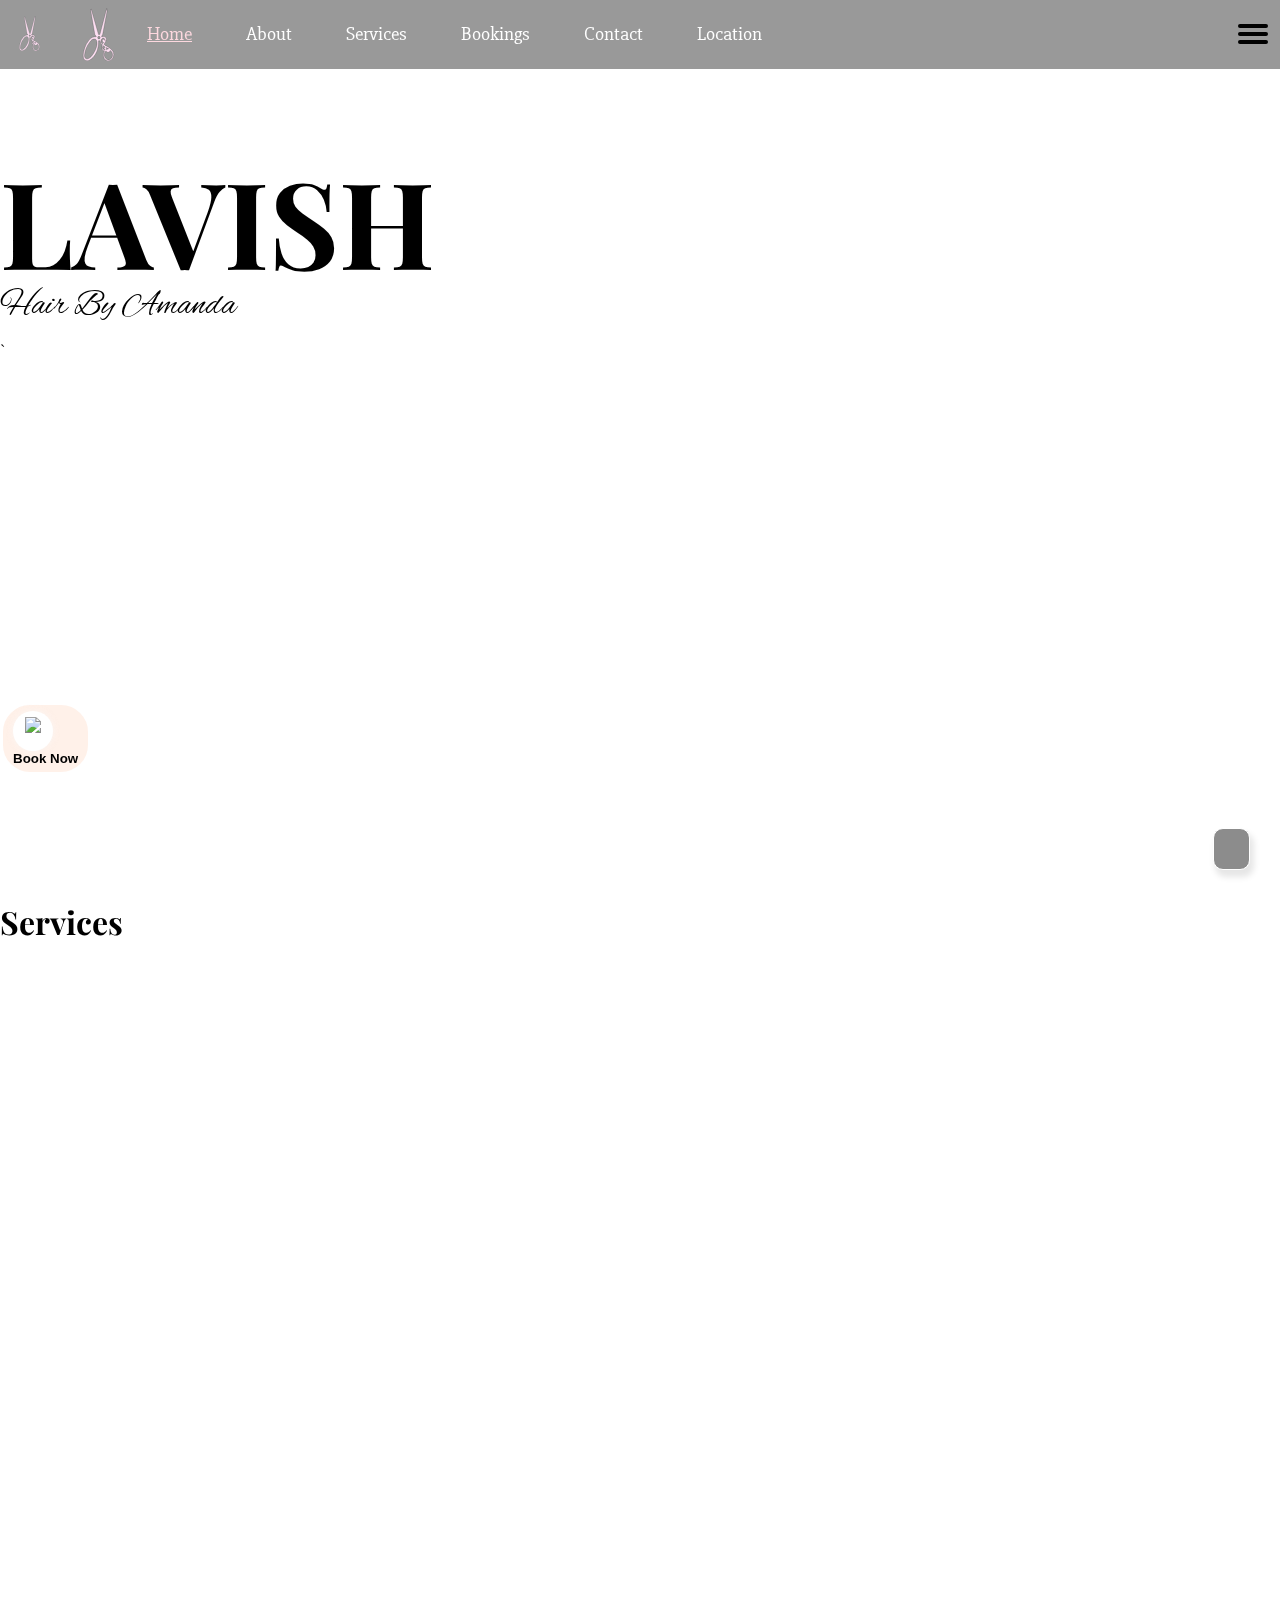
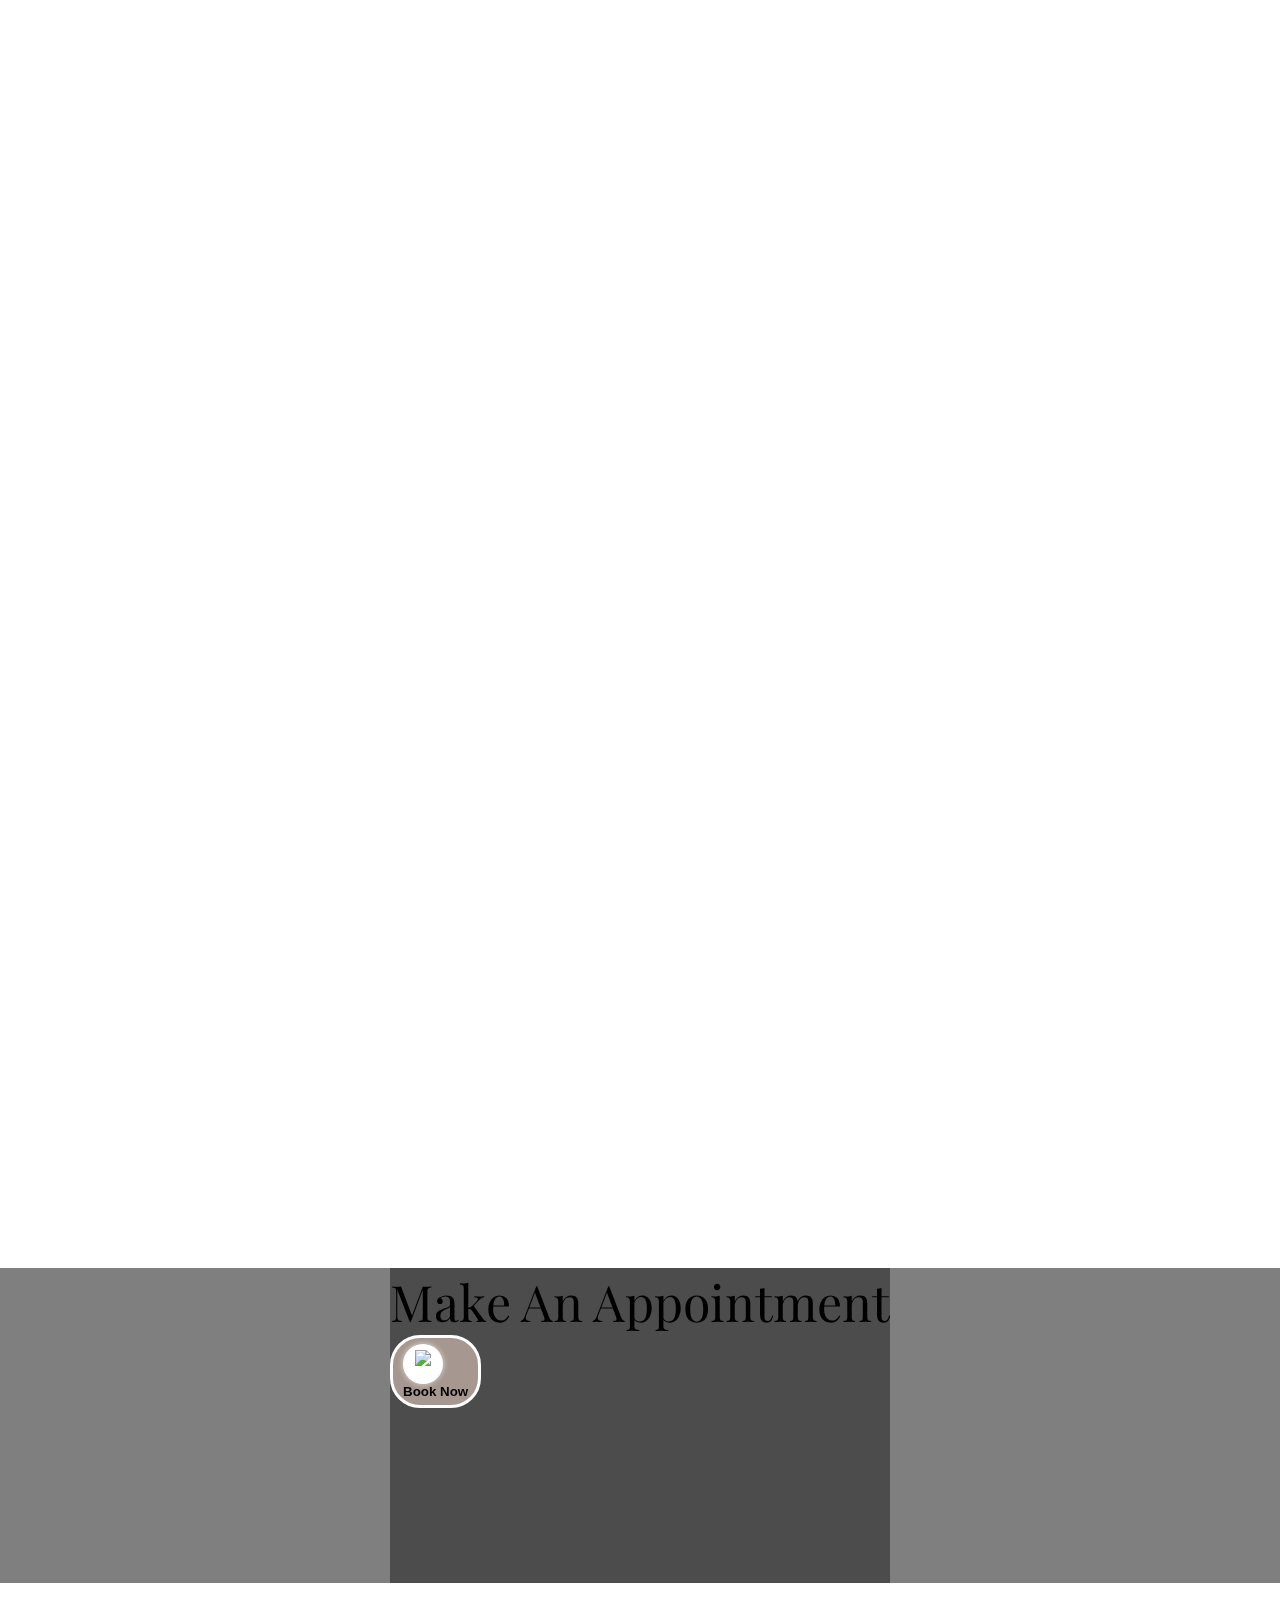
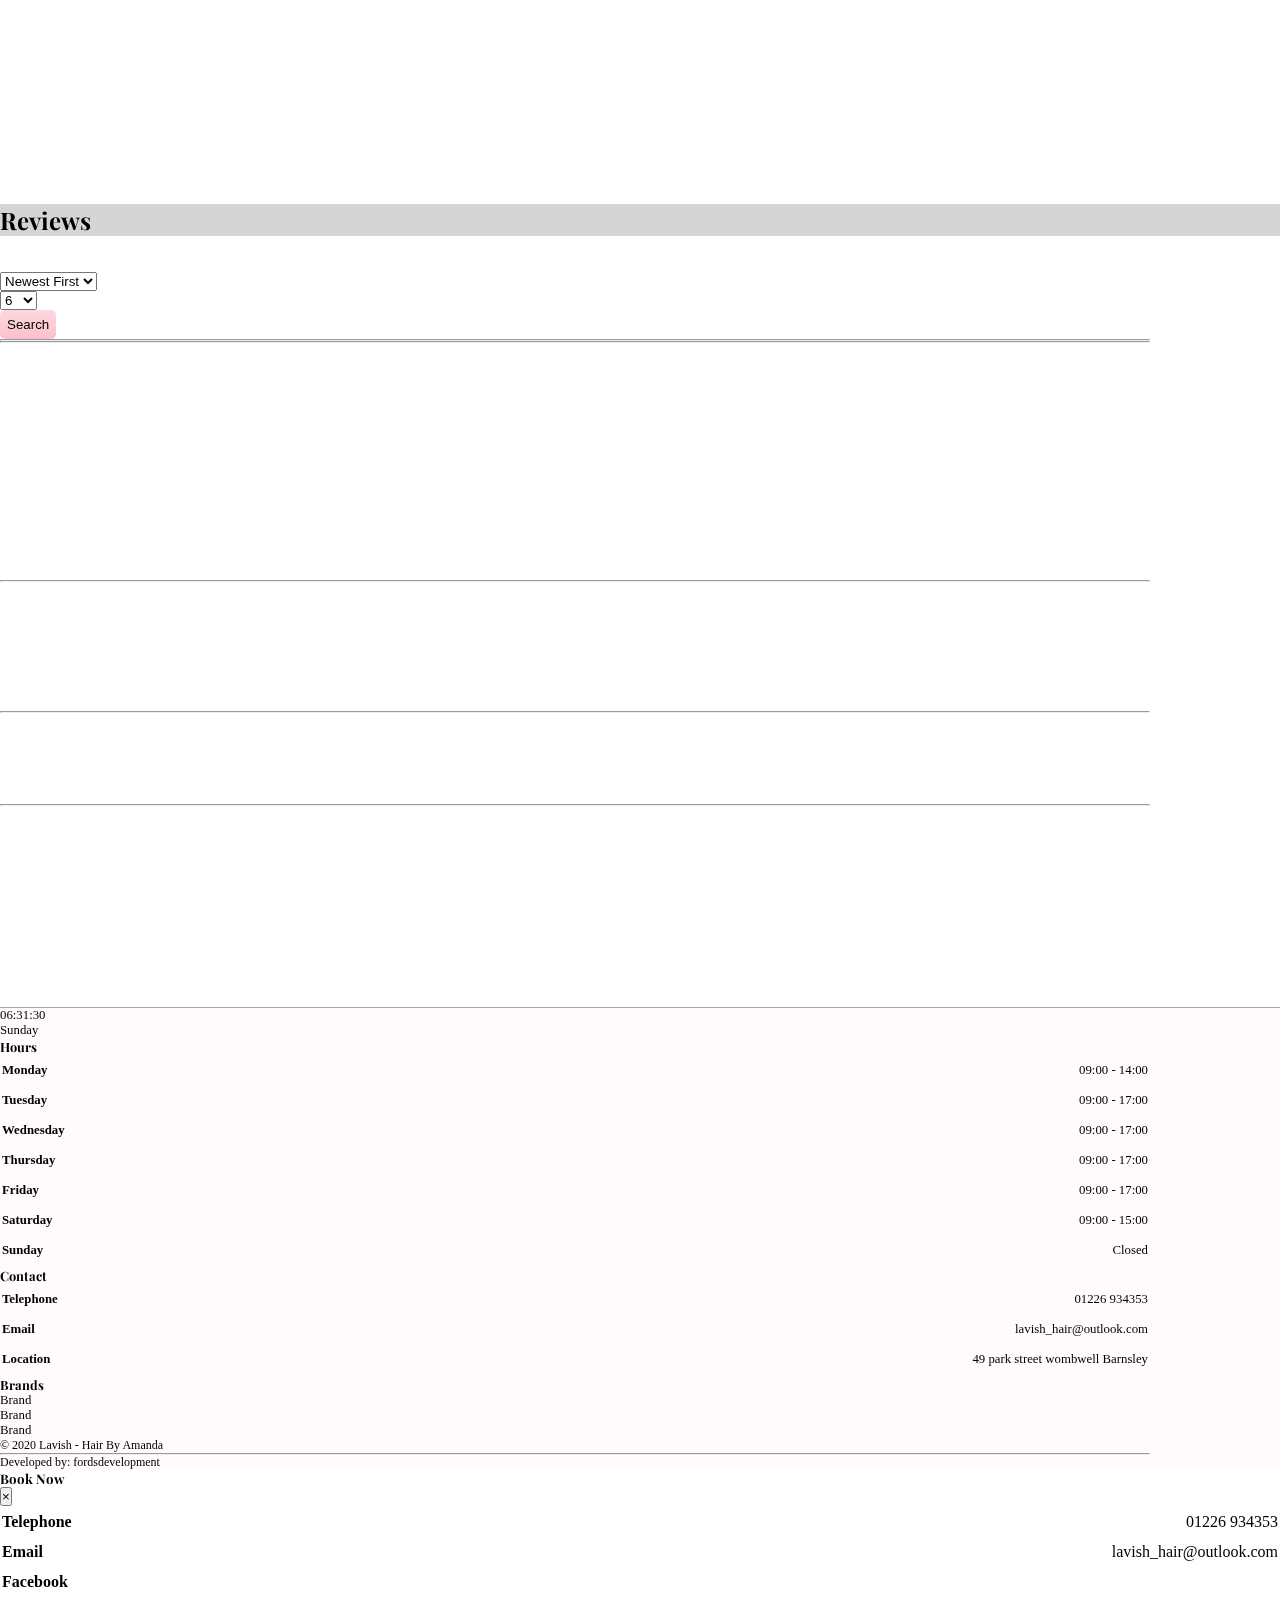
==== commit 54872118: "Fixed spaces on the index.html page." ====
--- a/index.html
+++ b/index.html
@@ -1,1003 +1,449 @@
-< !DOCTYPE ht ml>
-
-
-
-
-
-
-
-
-
-
-
-
-
-
-
-
-
-
-
-
-
-
-
-
-
-
-
-
-
-
-
-
-
-
-
-
-
-
-
-
-
-
-
-
-
-
-
-
-
-
-
-
-
-
-
-
-
-
-
-
-
-
-
-
-
-
-
-
-
-
-
-
-
-
-
-
-
-
-
-
-
-
-
-
-
-
-
-
-
-
-
-
-
-
-
-
-
-
-
-
-
-
-
-
-
-
-
-
-
-
-
-
-
-
-
-
-
-
-
-
-
-
-
-
-
-
-
-
-
-
-
-
-
-
-
-
-
-
-
-
-
-
-
-
-
-
-
-
-
-
-
-
-
-
-
-
-
-
-
-
-
-
-
-
-
-
-
-
-
-
-
-
-
-
-
-
-
-
-
-
-
-
-
-
-
-
-
-
-
-
-
-
-
-
-
-
-
-
-
-
-
-
-
-
-
-
-
-
-
-
-
-
-
-
-
-
-
-
-
-
-
-
-
-
-
-
-
-
-
-
-
-
-
-
-
-
-
-
-
-
-
-
-
-
-
-
-
-
-
-
-
-
-
-
-
-
-
-
-
-
-
-
-
-
-
-
-
-
-
-
-
-
-
-
-
-
-
-
-
-
-
-
-
-
-
-
-
-
-
-
-
-
-
-
-
-
-
-
-
-
-
-
-
-
-
-
-
-
-
-
-
-
-
-
-
-
-
-
-
-
-
-
-
-
-
-
-
-
-
-
-
-
-
-
-
-
-
-
-
-
-
-
-
-
-
-
-
-
-
-
-
-
-
-
-
-
-
-
-
-
-
-
-
-
-
-
-
-
-
-
-
-
-
-
-
-
-
-
-
-
-
-
-
-
-
-
-
-
-
-
-
-
-
-
-
-
-
-
-
-
-
-
-
-
-
-
-
-
-
-
-
-
-
-
-
-
-
-
-
-
-
-
-
-
-
-
-
-
-
-
-
-
-
-
-
-
-
-
-
-
-
-
-
-
-
-
-
-
-
-
-
-
-
-
-
-
-
-
-
-
-
-
-
-
-
-
-
-
-
-
-
-
-
-
-
-
-
-
-
-
-
-
-
-
-
-
-
-
-
-
-
-
-
-
-
-
-
-
-
-
-
-
-
-
-
-
-
-
-
-
-
-
-
-
-
-
-
-
-
-
-
-
-
-
-
-
-
-
-
-
-
-
-
-
-
-
-
-
-
-
-
-
-
-
-
-
-
-
-
-
-
-
-
-
-    <html lang="en">
-
-    <head>
-        <meta charset="UTF-8">
-        <meta name="viewport" content="width=device-width, initial-scale=1.0">
-        <link href="https://unpkg.com/aos@2.3.1/dist/aos.css" rel="stylesheet">
-        <link href="https://fonts.googleapis.com/css2?family=Playfair+Display:wght@500&family=Titillium+Web:wght@300&display=swap" rel="stylesheet">
-        <link rel="stylesheet" href="https://stackpath.bootstrapcdn.com/bootstrap/4.5.0/css/bootstrap.min.css" integrity="sha384-9aIt2nRpC12Uk9gS9baDl411NQApFmC26EwAOH8WgZl5MYYxFfc+NcPb1dKGj7Sk" crossorigin="anonymous">
-        <link rel="stylesheet" href="static/css/style.css">
-        <script src="https://cdnjs.cloudflare.com/ajax/libs/jquery/3.5.1/jquery.min.js" integrity="sha256-9/aliU8dGd2tb6OSsuzixeV4y/faTqgFtohetphbbj0=" crossorigin="anonymous"></script>
-        <link rel="icon" type="image/svg+xml" href="svg/logo.svg">
-        <script src="https://kit.fontawesome.com/d4ed0579d0.js" crossorigin="anonymous"></script>
-        <script src="https://cdnjs.cloudflare.com/ajax/libs/gsap/3.3.1/gsap.min.js"></script>
-        <title>Lavish - Home</title>
-    </head>
-
-    <body>
-
-        <!-- loading screen -->
-        <div class="loading-container">
-            <p class="text-light">Loading...</p>
-        </div>
-
-        <!-- alpha over -->
-        <div class="page-alpha toggle-menu">
-        </div>
-
-        <!-- back to top -->
-        <a class="back-to-top d-none" href="#page-top">
-            <i class="fas fa-arrow-up text-light m-0" style="font-size: 20px;"></i>
-        </a>
-
-        <!-- Mobile navigation -->
-        <nav class="menu-lists-container">
-            <div class="menu-logo-container d-flex d-md-none">
-                <div class="menu-topper">
-                    <div class="menu-logo"></div>
-                    <h4 class="text-center mt-2">LAVISH</h4>
-                    <p class="m-0 text-secondary hair-by-amanda">Hair By Amanda</p>
-                </div>
-            </div>
-            <ul class="menu-mobile-items d-block d-md-none">
-                <li class="page-active"><i class="fas fa-home"></i>Home</li>
-                <li><i class="fas fa-info-circle"></i>About</li>
-                <li for="services-button">
-                    <a id="services-button" href="services.html"><img src="https://img.icons8.com/ios-filled/19/000000/barber-scissors.png" class="mr-2" />Services</a>
-                </li>
-                <li><i class="fas fa-book"></i>Bookings</li>
-                <li><i class="fas fa-address-book"></i>Contact</li>
-                <li><i class="fas fa-map-marker-alt "></i>Location</li>
+<!DOCTYPE html>
+<html lang="en">
+
+<head>
+    <meta charset="UTF-8">
+    <meta name="viewport" content="width=device-width, initial-scale=1.0">
+    <link href="https://unpkg.com/aos@2.3.1/dist/aos.css" rel="stylesheet">
+    <link href="https://fonts.googleapis.com/css2?family=Playfair+Display:wght@500&family=Titillium+Web:wght@300&display=swap" rel="stylesheet">
+    <link rel="stylesheet" href="https://stackpath.bootstrapcdn.com/bootstrap/4.5.0/css/bootstrap.min.css" integrity="sha384-9aIt2nRpC12Uk9gS9baDl411NQApFmC26EwAOH8WgZl5MYYxFfc+NcPb1dKGj7Sk" crossorigin="anonymous">
+    <link rel="stylesheet" href="static/css/style.css">
+    <script src="https://cdnjs.cloudflare.com/ajax/libs/jquery/3.5.1/jquery.min.js" integrity="sha256-9/aliU8dGd2tb6OSsuzixeV4y/faTqgFtohetphbbj0=" crossorigin="anonymous"></script>
+    <link rel="icon" type="image/svg+xml" href="svg/logo.svg">
+    <script src="https://kit.fontawesome.com/d4ed0579d0.js" crossorigin="anonymous"></script>
+    <script src="https://cdnjs.cloudflare.com/ajax/libs/gsap/3.3.1/gsap.min.js"></script>
+    <title>Lavish - Home</title>
+</head>
+
+<body>
+
+    <!-- loading screen -->
+    <div class="loading-container">
+        <p class="text-light">Loading...</p>
+    </div>
+
+    <!-- alpha over -->
+    <div class="page-alpha toggle-menu">
+    </div>
+
+    <!-- back to top -->
+    <a class="back-to-top d-none" href="#page-top">
+        <i class="fas fa-arrow-up text-light m-0" style="font-size: 20px;"></i>
+    </a>
+
+    <!-- Mobile navigation -->
+    <nav class="menu-lists-container">
+        <div class="menu-logo-container d-flex d-md-none">
+            <div class="menu-topper">
+                <div class="menu-logo"></div>
+                <h4 class="text-center mt-2">LAVISH</h4>
+                <p class="m-0 text-secondary hair-by-amanda">Hair By Amanda</p>
+            </div>
+        </div>
+        <ul class="menu-mobile-items d-block d-md-none">
+            <li class="page-active"><i class="fas fa-home"></i>Home</li>
+            <li><i class="fas fa-info-circle"></i>About</li>
+            <li for="services-button">
+                <a id="services-button" href="services.html"><img src="https://img.icons8.com/ios-filled/19/000000/barber-scissors.png" class="mr-2" />Services</a>
+            </li>
+            <li><i class="fas fa-book"></i>Bookings</li>
+            <li><i class="fas fa-address-book"></i>Contact</li>
+            <li><i class="fas fa-map-marker-alt "></i>Location</li>
+        </ul>
+    </nav>
+
+    <!-- Desktop navigation -->
+    <nav class="fixed-top-menu">
+        <div class="mobile-logo d-block d-md-none"></div>
+        <div class="menu-button-container closed d-block d-md-none toggle-menu">
+            <div class="rectangle"></div>
+            <div class="rectangle"></div>
+            <div class="rectangle"></div>
+            <div class="scissor-1"></div>
+            <div class="scissor-2"></div>
+        </div>
+        <div class="container-fluid justify-content-between d-none d-md-flex">
+            <div class="logo">
+            </div>
+            <ul class="desktop-menu-container d-none d-md-flex d-inline">
+                <li class="page-active-desktop" style="color: rgb(253, 216, 223);">Home</li>
+                <li>About</li>
+                <li><a href="services.html">Services</a></li>
+                <li>Bookings</li>
+                <li>Contact</li>
+                <li>Location</li>
             </ul>
-        </nav>
-
-        <!-- Desktop navigation -->
-        <nav class="fixed-top-menu">
-            <div class="mobile-logo d-block d-md-none"></div>
-            <div class="menu-button-container closed d-block d-md-none toggle-menu">
-                <div class="rectangle"></div>
-                <div class="rectangle"></div>
-                <div class="rectangle"></div>
-                <div class="scissor-1"></div>
-                <div class="scissor-2"></div>
-            </div>
-            <div class="container-fluid justify-content-between d-none d-md-flex">
-                <div class="logo">
-                </div>
-                <ul class="desktop-menu-container d-none d-md-flex d-inline">
-                    <li class="page-active-desktop" style="color: rgb(253, 216, 223);">Home</li>
-                    <li>About</li>
-                    <li><a href="services.html">Services</a></li>
-                    <li>Bookings</li>
-                    <li>Contact</li>
-                    <li>Location</li>
-                </ul>
-                <a href="https://www.facebook.com/Hair-by-AmandaJayne-112385330278291/" target="_blank">
-                    <i class="fab fa-facebook-square float-right mt-3 mr-4 d-inline"></i>
-                </a>
-            </div>
-        </nav>
-
-
-        <div class="page-container" id="page-top">
-            <!-- header -->
-            <header class="landing-page-header">
-                <div class="container-fluid d-flex justify-content-center main-title p-0">
-                    <div data-aos="fade-right">
-                        <h1>LAVISH</h1>
-                        <p class="hair-by-amanda text-dark float-right">Hair By Amanda</p>
-                    </div>
-                </div>`
-                <div class="container-fluid d-flex justify-content-center main-bookings-button-container" data-aos="fade-left">
-                    <div class="d-flex justify-content-center container-fluid">
-                        <button data-toggle="modal" data-target="#book-now-modal" class="book-now mt-4 mt-md-5 d-flex justify-content-center align-items-center">
+            <a href="https://www.facebook.com/Hair-by-AmandaJayne-112385330278291/" target="_blank">
+                <i class="fab fa-facebook-square float-right mt-3 mr-4 d-inline"></i>
+            </a>
+        </div>
+    </nav>
+
+
+    <div class="page-container" id="page-top">
+        <!-- header -->
+        <header class="landing-page-header">
+            <div class="container-fluid d-flex justify-content-center main-title p-0">
+                <div data-aos="fade-right">
+                    <h1>LAVISH</h1>
+                    <p class="hair-by-amanda text-dark float-right">Hair By Amanda</p>
+                </div>
+            </div>`
+            <div class="container-fluid d-flex justify-content-center main-bookings-button-container" data-aos="fade-left">
+                <div class="d-flex justify-content-center container-fluid">
+                    <button data-toggle="modal" data-target="#book-now-modal" class="book-now mt-4 mt-md-5 d-flex justify-content-center align-items-center">
                         <div class="icon-container mr-2"><img
                                 src="https://img.icons8.com/ios-filled/20/000000/barber-chair.png" /></div>Book Now
                     </button>
-                    </div>
-                </div>
-
-            </header>
-            <!-- main section -->
-            <div class="row m-0 p-0 my-2 max-width mx-auto">
-                <!-- treatments section -->
-                <div class="col-12 px-1 px-md-3 py-1 px-md-5 mt-4">
-                    <div class="row m-0 p-0">
-                        <div class="col-12 m-0 p-0 mb-3">
-                            <h1 class="text-center">Services</h1>
-                        </div>
-                        <div class="col-6 col-md-3 m-0 p-1 p-md-3">
-                            <img src="media/hair-1.jpg" width="100%" class="small-image" data-aos="fade-right">
-                            <div class="px-2">
-                                <h4 class="text-center mt-3" data-aos="fade-right">Pin ups</h4>
-                                <p class="text-secondary" data-aos="fade-right">Some information on this....</p>
-                            </div>
-
-                        </div>
-                        <div class="col-6 col-md-3 m-0 p-1 p-md-3">
-                            <!-- mobile only -->
-                            <img src="media/hair-5.jpg" width="100%" class="small-image d-block d-md-none" data-aos="fade-left">
-                            <div class="px-2">
-                                <h4 class="text-center mt-3 d-block d-md-none" data-aos="fade-left">Kids cuts</h4>
-                                <p data-aos="fade-left" class="d-block d-md-none text-secondary">Modern kids haircut styles or a basic trim.</p>
-                            </div>
-                            <!-- desktop only -->
-                            <img src="media/hair-5.jpg" width="100%" class="small-image d-none d-md-block" data-aos="fade-up">
-                            <h4 class="text-center mt-3 d-none d-md-block" data-aos="fade-up">Kids cuts</h4>
-                            <p data-aos="fade-up" class=" d-none d-md-block text-secondary">Modern kids haircut styles or a basic trim.</p>
-                        </div>
-                        <div class="col-6 col-md-3 m-0 p-1 p-md-3">
-                            <!-- mobile only -->
-                            <img src="media/hair-6.jpg" width="100%" class="small-image d-block d-md-none" data-aos="fade-right">
-                            <div class="px-2">
-                                <h4 class="text-center mt-3 d-block d-md-none" data-aos="fade-right">Gents cuts</h4>
-                                <p class="d-block d-md-none text-secondary" data-aos="fade-right">Contemporary styling to classic cuts.</p>
-                            </div>
-                            <!-- desktop only -->
-                            <img src="media/hair-6.jpg" width="100%" class="small-image d-none d-md-block" data-aos="fade-up">
-                            <div class="px-2">
-                                <h4 class="text-center mt-3 d-none d-md-block" data-aos="fade-up">Gents cuts</h4>
-                                <p class="d-none d-md-block text-secondary" data-aos="fade-up">Contemporary styling to classic cuts.</p>
-                            </div>
-                        </div>
-                        <div class="col-6 col-md-3 m-0 p-1 p-md-3">
-                            <img src="media/hair-7.jpg" width="100%" class="small-image" data-aos="fade-left">
-                            <div class="px-2">
-                                <h4 class="text-center mt-3" data-aos="fade-left">Full head foils</h4>
-                                <p class="text-secondary" data-aos="fade-left">Some information on this....</p>
-                            </div>
-                        </div>
-                        <div class="col-6 col-md-3 m-0 p-1 p-md-3">
-                            <img src="media/hair-12.jpg" width="100%" class="small-image " data-aos="fade-right">
-                            <div class="px-2">
-                                <h4 class="text-center mt-3" data-aos="fade-right">Ombre/root retouch</h4>
-                                <p class="text-secondary" data-aos="fade-right">Some information on this....</p>
-                            </div>
-                        </div>
-                        <div class="col-6 col-md-3 m-0 p-1 p-md-3">
-                            <!-- mobile only -->
-                            <img src="media/hair-9.jpg" width="100%" class="small-image d-block d-md-none" data-aos="fade-left">
-                            <div class="px-2">
-                                <h4 class="text-center mt-3 d-block d-md-none" data-aos="fade-left">Blow dry</h4>
-                                <p class="d-block d-md-none text-secondary" data-aos="fade-left">Some information on this....
-                                </p>
-                            </div>
-                            <!-- desktop only -->
-                            <img src="media/hair-9.jpg" width="100%" class="small-image d-none d-md-block" data-aos="fade-up">
-                            <div class="px-2">
-                                <h4 class="text-center mt-3 d-none d-md-block" data-aos="fade-up">Blow dry</h4>
-                                <p class="d-none d-md-block text-secondary" data-aos="fade-up">Some information on this....
-                                </p>
-                            </div>
-                        </div>
-                        <div class="col-6 col-md-3 m-0 p-1 p-md-3 d-none d-md-block">
-                            <img src="media/hair-11.jpg" width="100%" class="small-image" data-aos="fade-up">
-                            <div class="px-2">
-                                <h4 class="text-center mt-3" data-aos="fade-up">Dry Cut</h4>
-                                <p class="text-secondary" data-aos="fade-up">Some information on this....</p>
-                            </div>
-                        </div>
-                        <div class="col-6 col-md-3 m-0 p-1 p-md-3 d-none d-md-block">
-                            <img src="media/hair-13.jpg" width="100%" class="small-image" data-aos="fade-left">
-                            <div class="px-2">
-                                <h4 class="text-center mt-3" data-aos="fade-left">Balayage/colour</h4>
-                                <p class="text-secondary" data-aos="fade-left">Some information on this....</p>
-                            </div>
-                        </div>
-                        <div class="col-12 m-0 p-0 mb-5">
-                            <a href="services.html"><button class="secondary-button container-fluid"
+                </div>
+            </div>
+
+        </header>
+        <!-- main section -->
+        <div class="row m-0 p-0 my-2 max-width mx-auto">
+            <!-- treatments section -->
+            <div class="col-12 px-1 px-md-3 py-1 px-md-5 mt-4">
+                <div class="row m-0 p-0">
+                    <div class="col-12 m-0 p-0 mb-3">
+                        <h1 class="text-center">Services</h1>
+                    </div>
+                    <div class="col-6 col-md-3 m-0 p-1 p-md-3">
+                        <img src="media/hair-1.jpg" width="100%" class="small-image" data-aos="fade-right">
+                        <div class="px-2">
+                            <h4 class="text-center mt-3" data-aos="fade-right">Pin ups</h4>
+                            <p class="text-secondary" data-aos="fade-right">Some information on this....</p>
+                        </div>
+
+                    </div>
+                    <div class="col-6 col-md-3 m-0 p-1 p-md-3">
+                        <!-- mobile only -->
+                        <img src="media/hair-5.jpg" width="100%" class="small-image d-block d-md-none" data-aos="fade-left">
+                        <div class="px-2">
+                            <h4 class="text-center mt-3 d-block d-md-none" data-aos="fade-left">Kids cuts</h4>
+                            <p data-aos="fade-left" class="d-block d-md-none text-secondary">Modern kids haircut styles or a basic trim.</p>
+                        </div>
+                        <!-- desktop only -->
+                        <img src="media/hair-5.jpg" width="100%" class="small-image d-none d-md-block" data-aos="fade-up">
+                        <h4 class="text-center mt-3 d-none d-md-block" data-aos="fade-up">Kids cuts</h4>
+                        <p data-aos="fade-up" class=" d-none d-md-block text-secondary">Modern kids haircut styles or a basic trim.</p>
+                    </div>
+                    <div class="col-6 col-md-3 m-0 p-1 p-md-3">
+                        <!-- mobile only -->
+                        <img src="media/hair-6.jpg" width="100%" class="small-image d-block d-md-none" data-aos="fade-right">
+                        <div class="px-2">
+                            <h4 class="text-center mt-3 d-block d-md-none" data-aos="fade-right">Gents cuts</h4>
+                            <p class="d-block d-md-none text-secondary" data-aos="fade-right">Contemporary styling to classic cuts.</p>
+                        </div>
+                        <!-- desktop only -->
+                        <img src="media/hair-6.jpg" width="100%" class="small-image d-none d-md-block" data-aos="fade-up">
+                        <div class="px-2">
+                            <h4 class="text-center mt-3 d-none d-md-block" data-aos="fade-up">Gents cuts</h4>
+                            <p class="d-none d-md-block text-secondary" data-aos="fade-up">Contemporary styling to classic cuts.</p>
+                        </div>
+                    </div>
+                    <div class="col-6 col-md-3 m-0 p-1 p-md-3">
+                        <img src="media/hair-7.jpg" width="100%" class="small-image" data-aos="fade-left">
+                        <div class="px-2">
+                            <h4 class="text-center mt-3" data-aos="fade-left">Full head foils</h4>
+                            <p class="text-secondary" data-aos="fade-left">Some information on this....</p>
+                        </div>
+                    </div>
+                    <div class="col-6 col-md-3 m-0 p-1 p-md-3">
+                        <img src="media/hair-12.jpg" width="100%" class="small-image " data-aos="fade-right">
+                        <div class="px-2">
+                            <h4 class="text-center mt-3" data-aos="fade-right">Ombre/root retouch</h4>
+                            <p class="text-secondary" data-aos="fade-right">Some information on this....</p>
+                        </div>
+                    </div>
+                    <div class="col-6 col-md-3 m-0 p-1 p-md-3">
+                        <!-- mobile only -->
+                        <img src="media/hair-9.jpg" width="100%" class="small-image d-block d-md-none" data-aos="fade-left">
+                        <div class="px-2">
+                            <h4 class="text-center mt-3 d-block d-md-none" data-aos="fade-left">Blow dry</h4>
+                            <p class="d-block d-md-none text-secondary" data-aos="fade-left">Some information on this....
+                            </p>
+                        </div>
+                        <!-- desktop only -->
+                        <img src="media/hair-9.jpg" width="100%" class="small-image d-none d-md-block" data-aos="fade-up">
+                        <div class="px-2">
+                            <h4 class="text-center mt-3 d-none d-md-block" data-aos="fade-up">Blow dry</h4>
+                            <p class="d-none d-md-block text-secondary" data-aos="fade-up">Some information on this....
+                            </p>
+                        </div>
+                    </div>
+                    <div class="col-6 col-md-3 m-0 p-1 p-md-3 d-none d-md-block">
+                        <img src="media/hair-11.jpg" width="100%" class="small-image" data-aos="fade-up">
+                        <div class="px-2">
+                            <h4 class="text-center mt-3" data-aos="fade-up">Dry Cut</h4>
+                            <p class="text-secondary" data-aos="fade-up">Some information on this....</p>
+                        </div>
+                    </div>
+                    <div class="col-6 col-md-3 m-0 p-1 p-md-3 d-none d-md-block">
+                        <img src="media/hair-13.jpg" width="100%" class="small-image" data-aos="fade-left">
+                        <div class="px-2">
+                            <h4 class="text-center mt-3" data-aos="fade-left">Balayage/colour</h4>
+                            <p class="text-secondary" data-aos="fade-left">Some information on this....</p>
+                        </div>
+                    </div>
+                    <div class="col-12 m-0 p-0 mb-5">
+                        <a href="services.html"><button class="secondary-button container-fluid"
                                 data-aos="zoom-in-up">More</button></a>
-                        </div>
-                    </div>
-                </div>
-            </div>
-
-            <!-- book now callout -->
-            <div class="book-now-background ">
-                <div class="dark-alpha-background container-fluid d-flex justify-content-center align-items-center">
-                    <div>
-                        <h3 class="text-center text-light text-weight-light create-appointment">Make An Appointment</h3>
-                        <div class="d-flex justify-content-center container-fluid">
-                            <button data-toggle="modal" data-target="#book-now-modal" class="book-now mt-4 mt-md-5 d-flex justify-content-center align-items-center">
+                    </div>
+                </div>
+            </div>
+        </div>
+
+        <!-- book now callout -->
+        <div class="book-now-background ">
+            <div class="dark-alpha-background container-fluid d-flex justify-content-center align-items-center">
+                <div>
+                    <h3 class="text-center text-light text-weight-light create-appointment">Make An Appointment</h3>
+                    <div class="d-flex justify-content-center container-fluid">
+                        <button data-toggle="modal" data-target="#book-now-modal" class="book-now mt-4 mt-md-5 d-flex justify-content-center align-items-center">
                             <div class="icon-container mr-2"><img
                                     src="https://img.icons8.com/ios-filled/20/000000/barber-chair.png" /></div>Book Now
                         </button>
-                        </div>
-                    </div>
-                </div>
-            </div>
-
-
-            <div class="row m-0 p-0 my-4 max-width mx-auto">
-                <!-- about section -->
-                <div class="col-12 col-md-6 m-0 p-0">
-                    <div class="row m-0 p-0" data-aos="fade-right">
-                        <div class="col-12 m-0 p-0 px-3 py-1 px-md-5">
-                            <div class="container-fluid d-flex justify-content-center">
-                                <h1 class="d-flex align-items-center mb-3">About</h1>
-                            </div>
-                            <p>New hair salon. Pop in, we do colours, pin ups. Curls, from a town center salon called monroes. I worked there for nearly 20 years. Old an new clients welcome</p>
-                        </div>
-                        <div class="col-12 px-3 py-1 px-md-5">
-                            <img src="media/lavish-salon.png" width="100%" style="border-radius:2%;">
-                        </div>
-                    </div>
-                </div>
-                <!-- contact section -->
-                <div class="col-12 m-0 p-0 col-md-6">
-                    <div class="row m-0 p-0" data-aos="fade-left">
-                        <div class="col-12 m-0 px-3 py-1 my-2 px-md-5">
-                            <hr class="d-block d-md-none">
-                            <div class="container-fluid d-flex justify-content-center">
-                                <h2 class="d-flex align-items-center"><i class="fas fa-map-marker-alt mr-2 small-icon"></i>Location</h2>
-                            </div>
-                            <p>49 Park Street Wombwell Barnsley S73 0HQ</p>
-                            <img class="_a3f img" alt="" src="https://external-lht6-1.xx.fbcdn.net/static_map.php?v=1021&amp;osm_provider=2&amp;size=820x242&amp;bbox=53.516182%2C-1.412809%7C53.520183%2C-1.396809&amp;markers=53.51818250%2C-1.40080930&amp;language=en_GB" width="100%"
-                                style="border-radius:2%;">
-                        </div>
-                        <div class="col-12 m-0 px-3 py-1 my-2 px-md-5">
-                            <hr>
-                            <div class="container-fluid d-flex justify-content-center">
-                                <h2 class="d-flex align-items-center"><i class="fas fa-mobile-alt mr-2 small-icon mt-1"></i>Contact</h2>
-                            </div>
-
-                            <p>Please contact me on Facebook, mobile or via email, more information can be found below.</p>
-                            <a class="main-button btn btn-warning container-fluid secondary-button" data-aos="zoom-in-up">More</a>
-                        </div>
-                    </div>
-                </div>
-
-            </div>
-            <!-- reviews section -->
-            <header class="reviews-background mt-5">
-                <div class="col-12 m-0 p-0 py-4 light-alpha-background">
-                    <h2 class="text-center ">Reviews</h2>
-                </div>
-            </header>
-            <div class="row m-0 p-0 max-width mx-auto mt-1">
-                <div class="col-12 m-0 p-0">
-                    <div class="row m-0 p-0">
-                        <div class="col-12 m-0 p-0 px-2 d-flex justify-content-end align-items-center" data-aos="fade-left">
-                            <div data-toggle="collapse" href=".filter" class="clickable d-flex justify-content-end align-items-center p-3">
-                                <p class="m-0 pr-2">Filter</p>
-                                <i class="fas fa-filter"></i>
-                            </div>
-                        </div>
-                        <div class="col-12 col-md-4 collapse filter mt-3">
-                            <select id="sort-date-review" class="form-control">
+                    </div>
+                </div>
+            </div>
+        </div>
+
+
+        <div class="row m-0 p-0 my-4 max-width mx-auto">
+            <!-- about section -->
+            <div class="col-12 col-md-6 m-0 p-0">
+                <div class="row m-0 p-0" data-aos="fade-right">
+                    <div class="col-12 m-0 p-0 px-3 py-1 px-md-5">
+                        <div class="container-fluid d-flex justify-content-center">
+                            <h1 class="d-flex align-items-center mb-3">About</h1>
+                        </div>
+                        <p>New hair salon. Pop in, we do colours, pin ups. Curls, from a town center salon called monroes. I worked there for nearly 20 years. Old an new clients welcome</p>
+                    </div>
+                    <div class="col-12 px-3 py-1 px-md-5">
+                        <img src="media/lavish-salon.png" width="100%" style="border-radius:2%;">
+                    </div>
+                </div>
+            </div>
+            <!-- contact section -->
+            <div class="col-12 m-0 p-0 col-md-6">
+                <div class="row m-0 p-0" data-aos="fade-left">
+                    <div class="col-12 m-0 px-3 py-1 my-2 px-md-5">
+                        <hr class="d-block d-md-none">
+                        <div class="container-fluid d-flex justify-content-center">
+                            <h2 class="d-flex align-items-center"><i class="fas fa-map-marker-alt mr-2 small-icon"></i>Location</h2>
+                        </div>
+                        <p>49 Park Street Wombwell Barnsley S73 0HQ</p>
+                        <img class="_a3f img" alt="" src="https://external-lht6-1.xx.fbcdn.net/static_map.php?v=1021&amp;osm_provider=2&amp;size=820x242&amp;bbox=53.516182%2C-1.412809%7C53.520183%2C-1.396809&amp;markers=53.51818250%2C-1.40080930&amp;language=en_GB" width="100%"
+                            style="border-radius:2%;">
+                    </div>
+                    <div class="col-12 m-0 px-3 py-1 my-2 px-md-5">
+                        <hr>
+                        <div class="container-fluid d-flex justify-content-center">
+                            <h2 class="d-flex align-items-center"><i class="fas fa-mobile-alt mr-2 small-icon mt-1"></i>Contact</h2>
+                        </div>
+
+                        <p>Please contact me on Facebook, mobile or via email, more information can be found below.</p>
+                        <a class="main-button btn btn-warning container-fluid secondary-button" data-aos="zoom-in-up">More</a>
+                    </div>
+                </div>
+            </div>
+
+        </div>
+        <!-- reviews section -->
+        <header class="reviews-background mt-5">
+            <div class="col-12 m-0 p-0 py-4 light-alpha-background">
+                <h2 class="text-center ">Reviews</h2>
+            </div>
+        </header>
+        <div class="row m-0 p-0 max-width mx-auto mt-1">
+            <div class="col-12 m-0 p-0">
+                <div class="row m-0 p-0">
+                    <div class="col-12 m-0 p-0 px-2 d-flex justify-content-end align-items-center" data-aos="fade-left">
+                        <div data-toggle="collapse" href=".filter" class="clickable d-flex justify-content-end align-items-center p-3">
+                            <p class="m-0 pr-2">Filter</p>
+                            <i class="fas fa-filter"></i>
+                        </div>
+                    </div>
+                    <div class="col-12 col-md-4 collapse filter mt-3">
+                        <select id="sort-date-review" class="form-control">
                             <option>Newest First</option>
                             <option>Oldest First</option>
                         </select>
-                        </div>
-                        <div class="col-12 col-md-4 collapse filter mt-3">
-                            <select id="show-amount-review" class="form-control">
+                    </div>
+                    <div class="col-12 col-md-4 collapse filter mt-3">
+                        <select id="show-amount-review" class="form-control">
                             <option>6</option>
                             <option>12</option>
                             <option>18</option>
                         </select>
-                        </div>
-                        <div class="col-12 col-md-4 collapse filter mt-3">
-                            <button class="secondary-button container-fluid" id="filter-date">
+                    </div>
+                    <div class="col-12 col-md-4 collapse filter mt-3">
+                        <button class="secondary-button container-fluid" id="filter-date">
                             Search
                         </button>
-                        </div>
-                    </div>
-                </div>
-            </div>
-
-            <div class="row m-0 p-0 max-width mx-auto" id="reviews-container">
-            </div>
-
-            <!-- footer -->
-            <footer class="mt-5">
-                <div class="row m-0 p-0 justify-content-center pt-4 max-width mx-auto">
-                    <div class="col-12 p-0 m-0 px-3">
-                        <div class="row m-0 p-0">
-                            <div class="col-6 m-0 p-0 d-flex justify-content-start align-items-center">
-                                <i class="far fa-clock"></i>
-                                <p class="m-0 ml-2" id="current-time"></p>
-                            </div>
-                            <div class="col-6 m-0 p-0 d-flex justify-content-end align-items-center">
-                                <i class="far fa-calendar-alt mr-2"></i>
-                                <p class="m-0" id="current-date"></p>
-                            </div>
-                        </div>
-                    </div>
-                    <div class="col-12 col-md-6 col-lg-4 d-flex justify-content-center">
-                        <div class="container-fluid">
-                            <h4 class="text-center my-3">Hours</h4>
-                            <table class="footer-table">
-                                <tr>
-                                    <td><b>Monday</b></td>
-                                    <td class="text-flexend">09:00 - 14:00</td>
-                                </tr>
-                                <tr>
-                                    <td><b>Tuesday</b></td>
-                                    <td class="text-flexend">09:00 - 17:00</td>
-                                </tr>
-                                <tr>
-                                    <td><b>Wednesday</b></td>
-                                    <td class="text-flexend">09:00 - 17:00</td>
-                                </tr>
-                                <tr>
-                                    <td><b>Thursday</b></td>
-                                    <td class="text-flexend">09:00 - 17:00</td>
-                                </tr>
-                                <tr>
-                                    <td><b>Friday</b></td>
-                                    <td class="text-flexend">09:00 - 17:00</td>
-                                </tr>
-                                <tr>
-                                    <td><b>Saturday</b></td>
-                                    <td class="text-flexend">09:00 - 15:00</td>
-                                </tr>
-                                <tr>
-                                    <td><b>Sunday</b></td>
-                                    <td class="text-flexend">Closed</td>
-                                </tr>
-                            </table>
-                        </div>
-                    </div>
-                    <div class="col-12 col-md-6 col-lg-4 d-flex justify-content-center">
-                        <div class="container-fluid">
-
-                            <h4 class="text-center my-3">Contact</h4>
-                            <table class="footer-table">
-                                <tr>
-                                    <td><b>Telephone</b></td>
-                                    <td class="text-flexend">01226 934353</td>
-                                </tr>
-                                <tr>
-                                    <td><b>Email</b></td>
-                                    <td class="text-flexend">lavish_hair@outlook.com</td>
-                                </tr>
-                                <tr>
-                                    <td><b>Location</b></td>
-                                    <td class="text-flexend">49 park street wombwell Barnsley</td>
-                                </tr>
-                            </table>
-                        </div>
-                    </div>
-                    <div class="col-12 col-md-6 col-lg-4 d-flex justify-content-center">
-                        <div class="container-fluid">
-                            <h4 class="my-3 text-center">Brands</h4>
-                            <p class="m-0 text-center">Brand</p>
-                            <p class="m-0 text-center">Brand</p>
-                            <p class="m-0 text-center">Brand</p>
-                        </div>
-                    </div>
-                    <div class="col-12 d-flex justify-content-center mt-2">
-                        <div>
-                            <a href="https://www.facebook.com/Hair-by-AmandaJayne-112385330278291/" target="_blank">
-                                <i class="fab fa-facebook-square text-dark"></i>
-                            </a>
-                        </div>
-                    </div>
-                    <div class="col-12 d-flex justify-content-center mb-2 mt-2">
-                        <div>
-                            <p class="m-0 mb-2 d-flex justify-content-center text-small text-secondary"><span>&#169; 2020
+                    </div>
+                </div>
+            </div>
+        </div>
+
+        <div class="row m-0 p-0 max-width mx-auto" id="reviews-container">
+        </div>
+
+        <!-- footer -->
+        <footer class="mt-5">
+            <div class="row m-0 p-0 justify-content-center pt-4 max-width mx-auto">
+                <div class="col-12 p-0 m-0 px-3">
+                    <div class="row m-0 p-0">
+                        <div class="col-6 m-0 p-0 d-flex justify-content-start align-items-center">
+                            <i class="far fa-clock"></i>
+                            <p class="m-0 ml-2" id="current-time"></p>
+                        </div>
+                        <div class="col-6 m-0 p-0 d-flex justify-content-end align-items-center">
+                            <i class="far fa-calendar-alt mr-2"></i>
+                            <p class="m-0" id="current-date"></p>
+                        </div>
+                    </div>
+                </div>
+                <div class="col-12 col-md-6 col-lg-4 d-flex justify-content-center">
+                    <div class="container-fluid">
+                        <h4 class="text-center my-3">Hours</h4>
+                        <table class="footer-table">
+                            <tr>
+                                <td><b>Monday</b></td>
+                                <td class="text-flexend">09:00 - 14:00</td>
+                            </tr>
+                            <tr>
+                                <td><b>Tuesday</b></td>
+                                <td class="text-flexend">09:00 - 17:00</td>
+                            </tr>
+                            <tr>
+                                <td><b>Wednesday</b></td>
+                                <td class="text-flexend">09:00 - 17:00</td>
+                            </tr>
+                            <tr>
+                                <td><b>Thursday</b></td>
+                                <td class="text-flexend">09:00 - 17:00</td>
+                            </tr>
+                            <tr>
+                                <td><b>Friday</b></td>
+                                <td class="text-flexend">09:00 - 17:00</td>
+                            </tr>
+                            <tr>
+                                <td><b>Saturday</b></td>
+                                <td class="text-flexend">09:00 - 15:00</td>
+                            </tr>
+                            <tr>
+                                <td><b>Sunday</b></td>
+                                <td class="text-flexend">Closed</td>
+                            </tr>
+                        </table>
+                    </div>
+                </div>
+                <div class="col-12 col-md-6 col-lg-4 d-flex justify-content-center">
+                    <div class="container-fluid">
+
+                        <h4 class="text-center my-3">Contact</h4>
+                        <table class="footer-table">
+                            <tr>
+                                <td><b>Telephone</b></td>
+                                <td class="text-flexend">01226 934353</td>
+                            </tr>
+                            <tr>
+                                <td><b>Email</b></td>
+                                <td class="text-flexend">lavish_hair@outlook.com</td>
+                            </tr>
+                            <tr>
+                                <td><b>Location</b></td>
+                                <td class="text-flexend">49 park street wombwell Barnsley</td>
+                            </tr>
+                        </table>
+                    </div>
+                </div>
+                <div class="col-12 col-md-6 col-lg-4 d-flex justify-content-center">
+                    <div class="container-fluid">
+                        <h4 class="my-3 text-center">Brands</h4>
+                        <p class="m-0 text-center">Brand</p>
+                        <p class="m-0 text-center">Brand</p>
+                        <p class="m-0 text-center">Brand</p>
+                    </div>
+                </div>
+                <div class="col-12 d-flex justify-content-center mt-2">
+                    <div>
+                        <a href="https://www.facebook.com/Hair-by-AmandaJayne-112385330278291/" target="_blank">
+                            <i class="fab fa-facebook-square text-dark"></i>
+                        </a>
+                    </div>
+                </div>
+                <div class="col-12 d-flex justify-content-center mb-2 mt-2">
+                    <div>
+                        <p class="m-0 mb-2 d-flex justify-content-center text-small text-secondary"><span>&#169; 2020
                                 Lavish - Hair By Amanda</span></p>
-                        </div>
-                    </div>
-                    <div class="col-12">
-                        <hr class="mt-1">
-                    </div>
-                    <div class="col-12 d-flex justify-content-center mb-3 mt-1">
-                        <p class="m-0 mb-2 d-flex justify-content-center text-small text-secondary">Developed by: fordsdevelopment
-                        </p>
-                    </div>
-                </div>
-            </footer>
-
-            <!-- book now -->
-            <div class="modal fade" id="book-now-modal" tabindex="-1" role="dialog" aria-labelledby="book-now-modal" aria-hidden="true">
-                <div class="modal-dialog">
-                    <div class="modal-content">
-                        <div class="modal-header">
-                            <h5 class="modal-title" id="exampleModalLabel">Book Now</h5>
-                            <button type="button" class="close" data-dismiss="modal" aria-label="Close">
+                    </div>
+                </div>
+                <div class="col-12">
+                    <hr class="mt-1">
+                </div>
+                <div class="col-12 d-flex justify-content-center mb-3 mt-1">
+                    <p class="m-0 mb-2 d-flex justify-content-center text-small text-secondary">Developed by: fordsdevelopment
+                    </p>
+                </div>
+            </div>
+        </footer>
+
+        <!-- book now -->
+        <div class="modal fade" id="book-now-modal" tabindex="-1" role="dialog" aria-labelledby="book-now-modal" aria-hidden="true">
+            <div class="modal-dialog">
+                <div class="modal-content">
+                    <div class="modal-header">
+                        <h5 class="modal-title" id="exampleModalLabel">Book Now</h5>
+                        <button type="button" class="close" data-dismiss="modal" aria-label="Close">
                             <span aria-hidden="true">&times;</span>
                         </button>
-                        </div>
-                        <div class="modal-body">
-                            <table class="footer-table my-3">
-                                <tr>
-                                    <td><b>Telephone</b></td>
-                                    <td class="text-flexend">01226 934353</td>
-                                </tr>
-                                <tr>
-                                    <td><b>Email</b></td>
-                                    <td class="text-flexend">lavish_hair@outlook.com</td>
-                                </tr>
-                                <tr>
-                                    <td><b>Facebook</b></td>
-                                    <td class="text-flexend">
-                                        <a href="https://www.facebook.com/Hair-by-AmandaJayne-112385330278291/" target="_blank">
-                                            <i class="fab fa-facebook-square float-right d-inline text-dark"></i>
-                                        </a>
-                                    </td>
-                                </tr>
-                            </table>
-                            <h4>Payments</h4>
-                            <div class="row m-0 p-0 justify-content-center">
-                                <div class="col-10 col-md-6">
-                                    <img src="media/payments.jpg" width="100%">
-                                </div>
+                    </div>
+                    <div class="modal-body">
+                        <table class="footer-table my-3">
+                            <tr>
+                                <td><b>Telephone</b></td>
+                                <td class="text-flexend">01226 934353</td>
+                            </tr>
+                            <tr>
+                                <td><b>Email</b></td>
+                                <td class="text-flexend">lavish_hair@outlook.com</td>
+                            </tr>
+                            <tr>
+                                <td><b>Facebook</b></td>
+                                <td class="text-flexend">
+                                    <a href="https://www.facebook.com/Hair-by-AmandaJayne-112385330278291/" target="_blank">
+                                        <i class="fab fa-facebook-square float-right d-inline text-dark"></i>
+                                    </a>
+                                </td>
+                            </tr>
+                        </table>
+                        <h4>Payments</h4>
+                        <div class="row m-0 p-0 justify-content-center">
+                            <div class="col-10 col-md-6">
+                                <img src="media/payments.jpg" width="100%">
                             </div>
                         </div>
                     </div>
                 </div>
             </div>
-
-
-        </div>
-
-        <script src="https://unpkg.com/aos@2.3.1/dist/aos.js"></script>
-        <script src="https://cdn.jsdelivr.net/npm/popper.js@1.16.0/dist/umd/popper.min.js" integrity="sha384-Q6E9RHvbIyZFJoft+2mJbHaEWldlvI9IOYy5n3zV9zzTtmI3UksdQRVvoxMfooAo" crossorigin="anonymous"></script>
-        <script src="https://stackpath.bootstrapcdn.com/bootstrap/4.5.0/js/bootstrap.min.js" integrity="sha384-OgVRvuATP1z7JjHLkuOU7Xw704+h835Lr+6QL9UvYjZE3Ipu6Tp75j7Bh/kR0JKI" crossorigin="anonymous"></script>
-        <script src="static/js/menu.js"></script>
-        <script src="static/js/moment.js"></script>
-        <script src="static/js/javascript.js"></script>
-        <script src="static/js/reviews.js"></script>
-
-        <script>
-            AOS.init();
-        </script>
-    </body>
-
-    </html>+        </div>
+
+
+    </div>
+
+    <script src="https://unpkg.com/aos@2.3.1/dist/aos.js"></script>
+    <script src="https://cdn.jsdelivr.net/npm/popper.js@1.16.0/dist/umd/popper.min.js" integrity="sha384-Q6E9RHvbIyZFJoft+2mJbHaEWldlvI9IOYy5n3zV9zzTtmI3UksdQRVvoxMfooAo" crossorigin="anonymous"></script>
+    <script src="https://stackpath.bootstrapcdn.com/bootstrap/4.5.0/js/bootstrap.min.js" integrity="sha384-OgVRvuATP1z7JjHLkuOU7Xw704+h835Lr+6QL9UvYjZE3Ipu6Tp75j7Bh/kR0JKI" crossorigin="anonymous"></script>
+    <script src="static/js/menu.js"></script>
+    <script src="static/js/moment.js"></script>
+    <script src="static/js/javascript.js"></script>
+    <script src="static/js/reviews.js"></script>
+
+    <script>
+        AOS.init();
+    </script>
+</body>
+
+</html>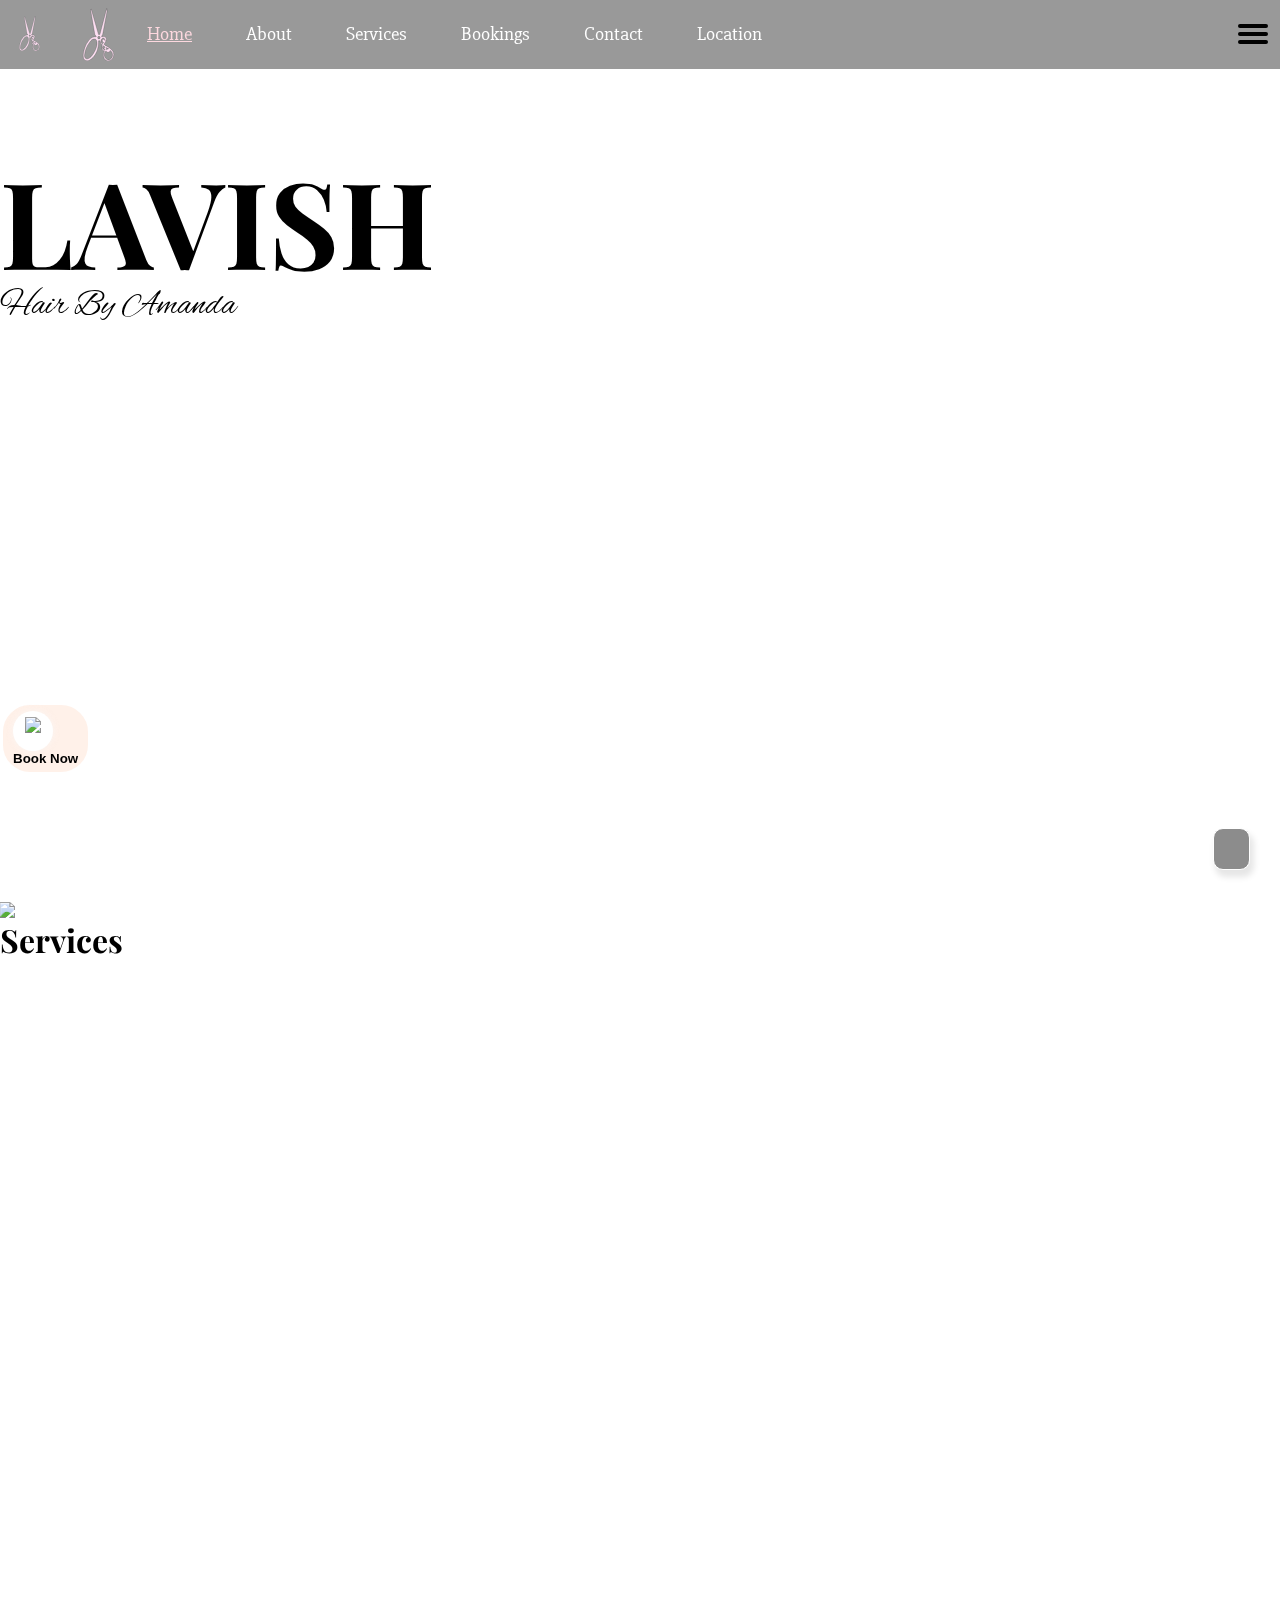
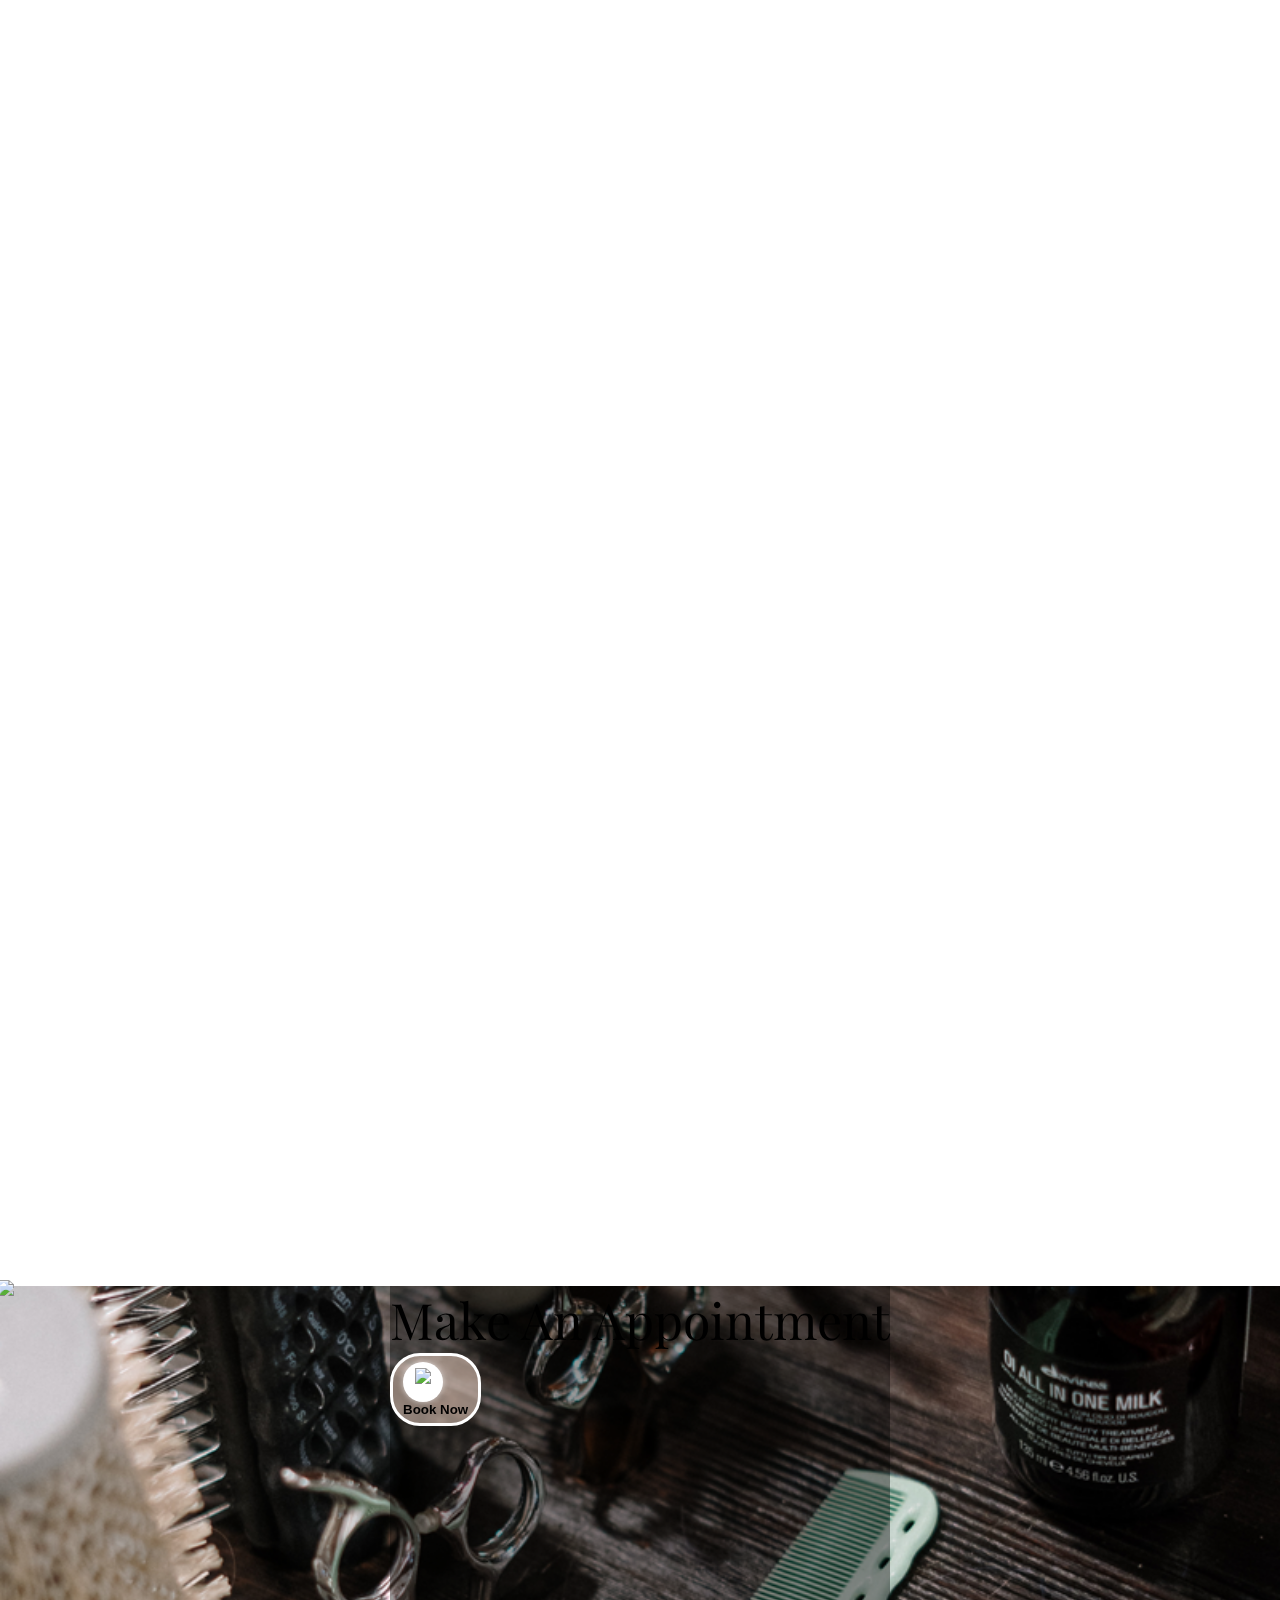
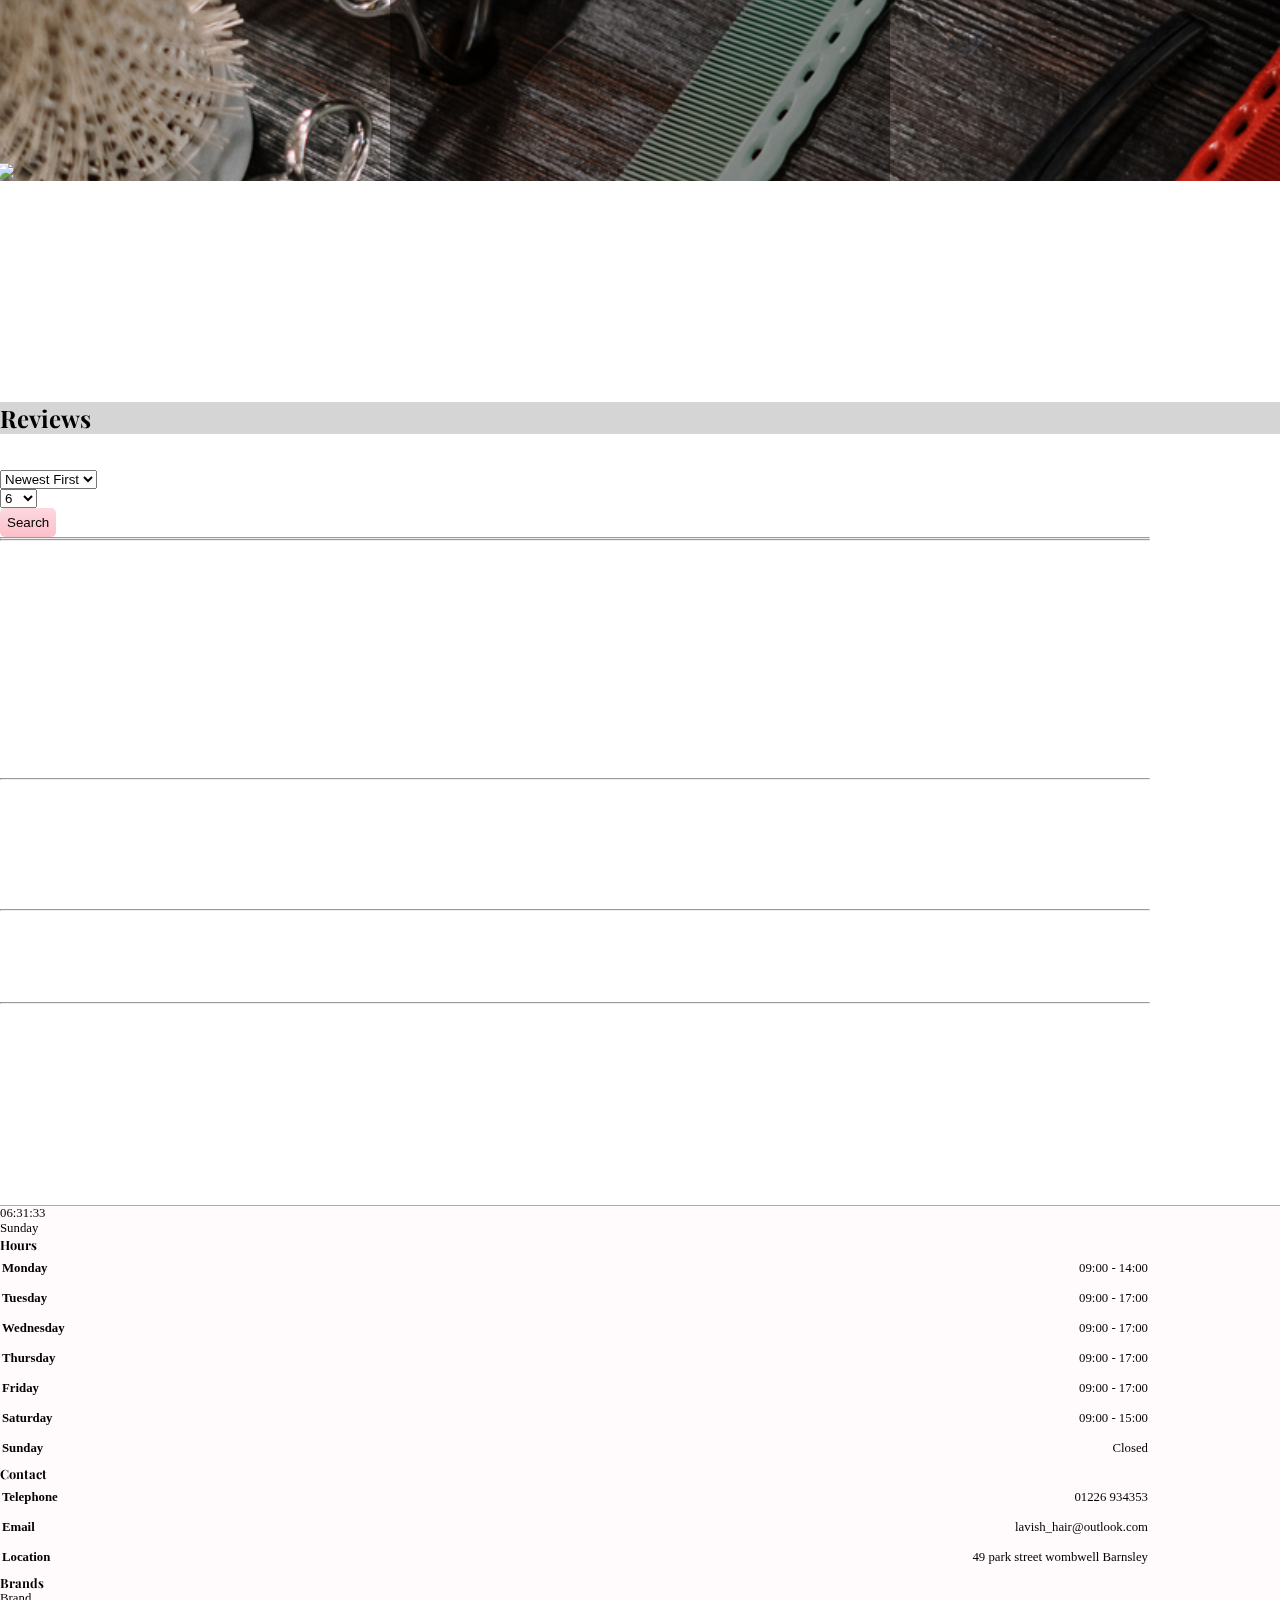
==== commit 09148741: "Scaled the svgs for mobile and desktop." ====
--- a/index.html
+++ b/index.html
@@ -88,7 +88,7 @@
                     <h1>LAVISH</h1>
                     <p class="hair-by-amanda text-dark float-right">Hair By Amanda</p>
                 </div>
-            </div>`
+            </div>
             <div class="container-fluid d-flex justify-content-center main-bookings-button-container" data-aos="fade-left">
                 <div class="d-flex justify-content-center container-fluid">
                     <button data-toggle="modal" data-target="#book-now-modal" class="book-now mt-4 mt-md-5 d-flex justify-content-center align-items-center">
@@ -97,12 +97,18 @@
                     </button>
                 </div>
             </div>
-
+            <div class="row m-0 p-0 header-bottom">
+                <div class="col-12 m-0 p-0">
+                    <img src="svg/background.svg" class="container-fluid p-0">
+                </div>
+            </div>
         </header>
+
         <!-- main section -->
+
         <div class="row m-0 p-0 my-2 max-width mx-auto">
             <!-- treatments section -->
-            <div class="col-12 px-1 px-md-3 py-1 px-md-5 mt-4">
+            <div class="col-12 px-1 px-md-3 py-1 px-md-5 mt-0">
                 <div class="row m-0 p-0">
                     <div class="col-12 m-0 p-0 mb-3">
                         <h1 class="text-center">Services</h1>
@@ -185,7 +191,7 @@
                             <p class="text-secondary" data-aos="fade-left">Some information on this....</p>
                         </div>
                     </div>
-                    <div class="col-12 m-0 p-0 mb-5">
+                    <div class="col-12 m-0 p-0 mb-4">
                         <a href="services.html"><button class="secondary-button container-fluid"
                                 data-aos="zoom-in-up">More</button></a>
                     </div>
@@ -195,6 +201,11 @@
 
         <!-- book now callout -->
         <div class="book-now-background ">
+            <div class="row m-0 p-0 book-now-top">
+                <div class="col-12 m-0 p-0">
+                    <img src="svg/background-upsidedown.svg" class="container-fluid p-0">
+                </div>
+            </div>
             <div class="dark-alpha-background container-fluid d-flex justify-content-center align-items-center">
                 <div>
                     <h3 class="text-center text-light text-weight-light create-appointment">Make An Appointment</h3>
@@ -206,10 +217,16 @@
                     </div>
                 </div>
             </div>
-        </div>
-
-
-        <div class="row m-0 p-0 my-4 max-width mx-auto">
+
+            <div class="row m-0 p-0 book-now-bottom">
+                <div class="col-12 m-0 p-0">
+                    <img src="svg/background-flipped.svg" class="container-fluid p-0">
+                </div>
+            </div>
+
+        </div>
+
+        <div class="row m-0 p-0 mt-4 mb-4 max-width mx-auto">
             <!-- about section -->
             <div class="col-12 col-md-6 m-0 p-0">
                 <div class="row m-0 p-0" data-aos="fade-right">
--- a/static/css/style.css
+++ b/static/css/style.css
@@ -609,10 +609,10 @@
   background: url("../../media/background-2.png") no-repeat;
   background-size: auto 100%;
   background-position: 30% 30%;
-  height: 100vh;
-  width: 100vw;
-  position: relative;
-  background-attachment: fixed;
+  height: 102vh;
+  width: 100w;
+  position: relative;
+  background-attachment: scroll;
 }
 
 .reviews-background {
@@ -620,7 +620,7 @@
   background-color: rgba(0, 0, 0, 0.5);
   background-position-y: 30%;
   background-size: cover;
-  background-attachment: fixed;
+  background-attachment: scroll;
 }
 
 .landing-page-header h1 {
@@ -637,6 +637,13 @@
 .main-title {
   background-color: rgba(255, 255, 255, 0.6);
   margin-top: 10vh;
+}
+
+.header-bottom {
+  position: absolute;
+  bottom: -4px;
+  right: -1px;
+  left: -1px;
 }
 
 .small-image {
@@ -653,8 +660,8 @@
   background-color: rgba(0, 0, 0, 0.5);
   background-position: 50%;
   background-size: cover;
-  background-attachment: fixed;
-  height: 35vh;
+  background-attachment: scroll;
+  height: 38vh;
   display: -webkit-box;
   display: -ms-flexbox;
   display: flex;
@@ -664,6 +671,7 @@
   -webkit-box-pack: center;
       -ms-flex-pack: center;
           justify-content: center;
+  position: relative;
 }
 
 .dark-alpha-background {
@@ -673,6 +681,20 @@
 
 .create-appointment {
   font-size: 35px;
+}
+
+.book-now-top {
+  position: absolute;
+  top: -6px;
+  left: -2px;
+  right: -2px;
+}
+
+.book-now-bottom {
+  position: absolute;
+  bottom: -2px;
+  left: -2px;
+  right: -2px;
 }
 
 .more-button {
@@ -741,6 +763,9 @@
   .landing-page-header {
     background-size: 100% auto;
   }
+  .book-now-background {
+    height: 55vh;
+  }
 }
 
 @media only screen and (min-width: 1100px) {
